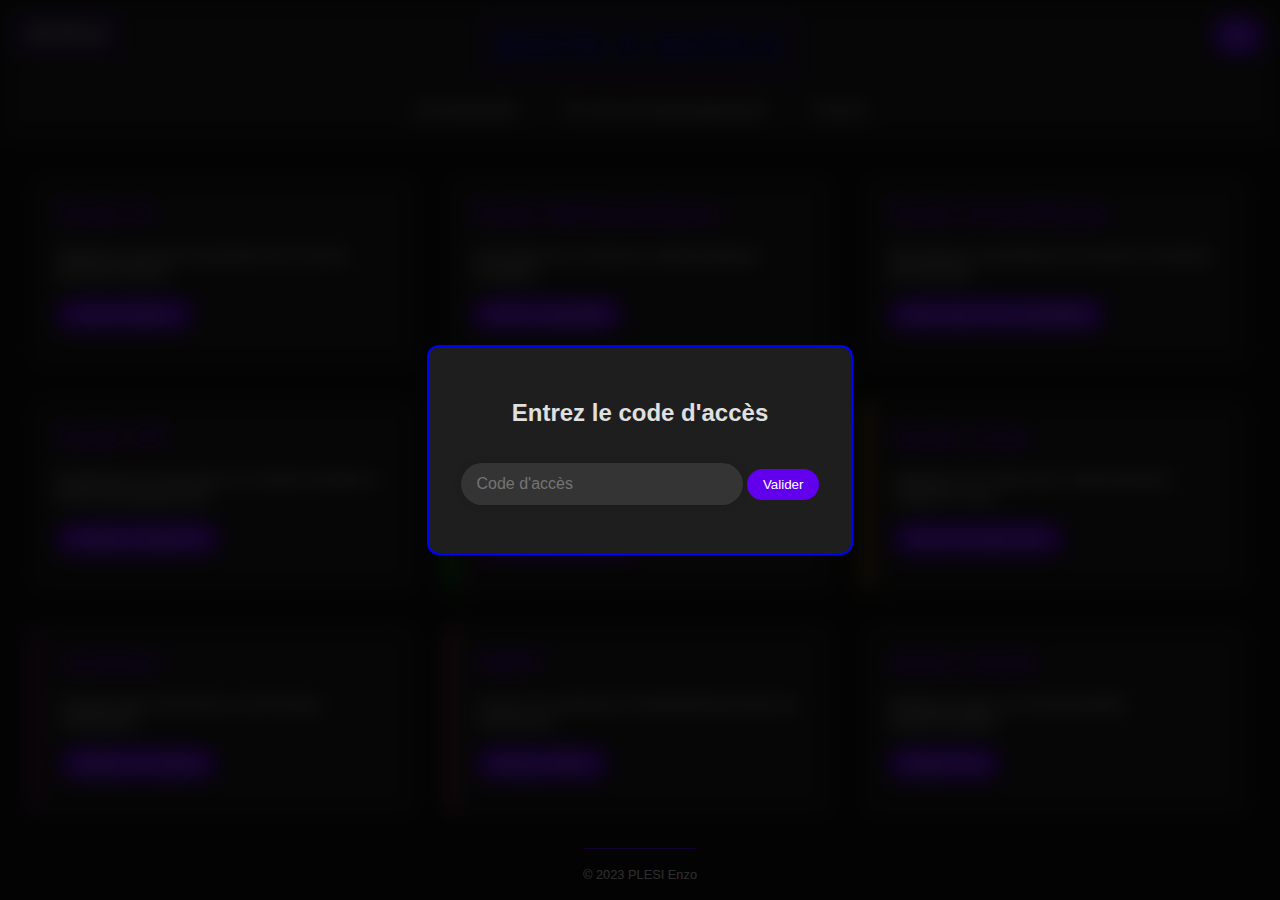
==== index.html @ 1a7a718d "Rename home - version beta.html to index.html" ====
<!DOCTYPE html><html><head><base href="https://multi-tool.ai/personal/">
<meta charset="UTF-8">
<meta name="viewport" content="width=device-width, initial-scale=1.0">
<title>Hub Multi-Outils Personnalisé</title>
<style>
  :root {
    /* Dark theme (default) */
    --primary-color: #121212;
    --secondary-color: #1E1E1E;
    --accent-color: #6200EE;
    --text-color: #E0E0E0;
    --highlight-color: #00E5FF;
    --logo-color: #0000FF;
    --hacking-color: #00FF00;
    --linux-color: #FFA500;
    --archive-color: #9C27B0;
    --fmhy-color: #FF4081;
  }

  /* Light theme */
  [data-theme="light"] {
    --primary-color: #F5F5F5;
    --secondary-color: #FFFFFF;
    --accent-color: #6200EE;
    --text-color: #333333;
    --highlight-color: #00B8D4;
    --logo-color: #0000FF;
    --hacking-color: #4CAF50;
    --linux-color: #FF9800;
    --archive-color: #9C27B0;
    --fmhy-color: #E91E63;
  }

  body {
    font-family: -apple-system, BlinkMacSystemFont, 'Segoe UI', Roboto, Oxygen-Sans, Ubuntu, Cantarell, 'Helvetica Neue', sans-serif;
    background-color: var(--primary-color);
    color: var(--text-color);
    margin: 0;
    padding: 0;
    min-height: 100vh;
    display: flex;
    flex-direction: column;
    transition: background-color 0.3s ease, color 0.3s ease;
  }

  header {
    background-color: var(--secondary-color);
    padding: 1rem;
    box-shadow: 0 2px 10px rgba(0, 0, 0, 0.3);
    text-align: center;
    transition: background-color 0.3s ease;
    position: relative;
  }

  nav {
    display: flex;
    flex-direction: column;
    align-items: center;
  }

  .logo {
    font-size: 2rem;
    font-weight: bold;
    color: var(--logo-color);
    margin-bottom: 1rem;
    text-transform: uppercase;
    letter-spacing: 2px;
    transition: all 0.3s ease;
  }

  .logo:hover {
    transform: scale(1.05);
  }

  .nav-links {
    display: flex;
    flex-wrap: wrap;
    justify-content: center;
    gap: 1rem;
  }

  .nav-links a {
    color: var(--text-color);
    text-decoration: none;
    transition: all 0.3s ease;
    padding: 0.5rem 1rem;
    border-radius: 20px;
  }

  .nav-links a:hover {
    color: var(--highlight-color);
    background-color: rgba(255, 255, 255, 0.1);
    transform: scale(1.1);
  }

  main {
    flex-grow: 1;
    padding: 2rem;
    display: grid;
    grid-template-columns: repeat(auto-fit, minmax(300px, 1fr));
    gap: 2rem;
  }

  .tool-card {
    background-color: var(--secondary-color);
    border-radius: 12px;
    padding: 1.5rem;
    box-shadow: 0 4px 6px rgba(0, 0, 0, 0.1);
    transition: all 0.3s ease;
    cursor: pointer;
  }

  .tool-card:hover {
    transform: scale(1.05);
    box-shadow: 0 10px 20px rgba(0, 0, 0, 0.2);
  }

  .tool-card h2 {
    color: var(--accent-color);
    margin-top: 0;
  }

  .tool-card p {
    margin-bottom: 1rem;
  }

  .tool-card button {
    background-color: var(--accent-color);
    color: white;
    border: none;
    padding: 0.5rem 1rem;
    border-radius: 20px;
    cursor: pointer;
    transition: all 0.3s ease;
  }

  .tool-card button:hover {
    background-color: #7C4DFF;
    transform: scale(1.1);
  }

  #overlay {
    position: fixed;
    top: 0;
    left: 0;
    width: 100%;
    height: 100%;
    background-color: rgba(0, 0, 0, 0.8);
    display: flex;
    justify-content: center;
    align-items: center;
    z-index: 1000;
  }

  #password-popup {
    background-color: var(--secondary-color);
    padding: 2rem;
    border-radius: 12px;
    text-align: center;
  }

  #password-popup input {
    margin: 1rem 0;
    padding: 0.5rem;
    width: 200px;
  }

  #password-popup button {
    background-color: var(--accent-color);
    color: white;
    border: none;
    padding: 0.5rem 1rem;
    border-radius: 20px;
    cursor: pointer;
    transition: all 0.3s ease;
  }

  #password-popup button:hover {
    background-color: #7C4DFF;
  }

  .blurred {
    filter: blur(10px);
    user-select: none;
    pointer-events: none;
  }

  #hacking-tools { border-left: 4px solid var(--hacking-color); }
  #linux-tools { border-left: 4px solid var(--linux-color); }
  #archive-tools { border-left: 4px solid var(--archive-color); }
  #fmhy-tools { border-left: 4px solid var(--fmhy-color); }

  #digital-clock {
    position: absolute;
    top: 1rem;
    left: 1rem;
    font-size: 1.2rem;
    font-weight: bold;
    color: var(--text-color);
  }

  footer {
    width: 100%;
    text-align: center;
    padding: 20px 0;
    border-top: 1px solid var(--accent-color);
    background-color: var(--primary-color);
    position: sticky;
    bottom: 0;
  }

  @media (max-width: 768px) {
    main {
      grid-template-columns: 1fr;
    }
    .nav-links {
      flex-direction: column;
    }
  }

  /* Accessibility improvements */
  @media (prefers-reduced-motion: reduce) {
    * {
      transition: none !important;
      animation: none !important;
    }
  }

  /* High contrast mode */
  @media (prefers-contrast: high) {
    :root {
      --primary-color: #000000;
      --secondary-color: #0A0A0A;
      --accent-color: #FFFFFF;
      --text-color: #FFFFFF;
      --highlight-color: #FFFF00;
      --logo-color: #FFFF00;
    }
  }
</style>
</head>
<body>
  <div id="overlay">
    <div id="password-popup" style="
  border: 2px solid #0000FF;
  position: relative;
  overflow: hidden;
">
  <h2>Entrez le code d'accès</h2>
  <input type="password" id="password-input" placeholder="Code d'accès" style="
  padding: 0.75rem 1rem;
  border: none;
  border-radius: 25px;
  background-color: rgba(255, 255, 255, 0.1);
  color: var(--text-color);
  font-size: 1rem;
  width: 250px;
  transition: all 0.3s ease;
  outline: none;
  box-shadow: 0 0 10px rgba(0, 0, 0, 0.1);
">
  <button onclick="checkPassword()">Valider</button>

  <div class="fluorescent-border"></div>

  <style>
    @keyframes rotateBorder {
      0% {
        transform: rotate(0deg);
      }
      100% {
        transform: rotate(360deg);
      }
    }

    .fluorescent-border {
      position: absolute;
      top: -50%;
      left: -50%;
      right: -50%;
      bottom: -50%;
      border: 2px solid #0000FF;
      border-radius: 50%;
      animation: rotateBorder 4s linear infinite;
      pointer-events: none;
    }

    #password-popup {
      background-color: var(--secondary-color);
      padding: 2rem;
      border-radius: 12px;
      text-align: center;
      z-index: 1;
    }
  </style>
</div>
  </div>

  <header class="blurred">
    <nav>
      <div id="digital-clock" style="
  border: 2px solid var(--accent-color);
  padding: 5px 10px;
  border-radius: 5px;
  background-color: rgba(98, 0, 238, 0.1);
  display: inline-block;
"></div>
      <div class="logo" style="
      border: 2px solid var(--accent-color);
      padding: 10px;
      border-radius: 8px;
      display: inline-block;
      color: #0000FF;
      background: none;
      -webkit-background-clip: initial;
      -webkit-text-fill-color: initial;
    ">Boite à outils</div>
      <div class="nav-links">
        <a href="#comments">Commentaires</a>
        <a href="#in-development">En cours de développement</a>
        <a href="#favorites">Favoris</a>
      </div>
      <button id="theme-toggle" onclick="toggleTheme()" style="
        position: absolute;
        top: 1rem;
        right: 1rem;
        background-color: var(--accent-color);
        color: white;
        border: none;
        padding: 0.5rem 1rem;
        border-radius: 20px;
        cursor: pointer;
        transition: all 0.3s ease;
      ">
        <svg xmlns="http://www.w3.org/2000/svg" width="20" height="20" viewBox="0 0 24 24" fill="none" stroke="currentColor" stroke-width="2" stroke-linecap="round" stroke-linejoin="round">
          <path d="M21 12.79A9 9 0 1 1 11.21 3 7 7 0 0 0 21 12.79z"></path>
        </svg>
      </button>
    </nav>
  </header>

  <main class="blurred">
    <section id="ai-tools" class="tool-card">
      <h2>Outils IA</h2>
      <p>Utilitaires avancés propulsés par l'IA pour diverses tâches.</p>
      <button onclick="openAITools()">Lancer la Suite IA</button>
    </section>

    <section id="math-tools" class="tool-card">
      <h2>Outils Mathématiques</h2>
      <p>Calculatrices et solveurs mathématiques complets.</p>
      <button onclick="openMathTools()">Ouvrir le Labo Math</button>
    </section>

    <section id="science-tools" class="tool-card">
      <h2>Outils Scientifiques</h2>
      <p>Simulations scientifiques de pointe et analyse de données.</p>
      <button onclick="openScienceTools()">Entrer dans le Hub Scientifique</button>
    </section>

    <section id="vr-tools" class="tool-card">
      <h2>Outils VR</h2>
      <p>Expériences immersives en réalité virtuelle et kit de développement.</p>
      <button onclick="openVRTools()">Accéder au Studio VR</button>
    </section>

    <section id="hacking-tools" class="tool-card">
      <h2>Outils Hacking</h2>
      <p>Suite d'outils pour la sécurité informatique et le pentesting.</p>
      <button onclick="openHackingTools()">Lancer le Lab Hacking</button>
    </section>

    <section id="linux-tools" class="tool-card">
      <h2>Outils Linux</h2>
      <p>Utilitaires et scripts pour l'administration système Linux.</p>
      <button onclick="openLinuxTools()">Ouvrir la Console Linux</button>
    </section>

    <section id="archive-tools" class="tool-card">
      <h2>Archives</h2>
      <p>Gestionnaire d'archives et de fichiers historiques.</p>
      <button onclick="openArchiveTools()">Explorer les Archives</button>
    </section>

    <section id="fmhy-tools" class="tool-card">
      <h2>FMHY</h2>
      <p>Accès à la collection FreeMediaHeckYeah de ressources.</p>
      <button onclick="openFMHYTools()">Découvrir FMHY</button>
    </section>

    <section id="other-tools" class="tool-card">
      <h2>Autres Outils</h2>
      <p>Utilitaires divers et fonctionnalités expérimentales.</p>
      <button onclick="openOtherTools()">Explorer Plus</button>
    </section>
  </main>

  <footer style="width: auto; padding: 5px 0; font-size: 0.8em; position: relative; max-width: 80%; margin: 0 auto; text-align: center;">
  <p>© 2023 PLESI Enzo</p>
  <script>
    const footer = document.querySelector('footer');
    
    function checkFooterVisibility() {
      const scrollPosition = window.innerHeight + window.scrollY;
      const bodyHeight = document.body.offsetHeight;
      
      if (scrollPosition >= bodyHeight - 10) {
        footer.style.opacity = '1';
        footer.style.visibility = 'visible';
      } else {
        footer.style.opacity = '0';
        footer.style.visibility = 'hidden';
      }
    }

    window.addEventListener('scroll', checkFooterVisibility);
    window.addEventListener('resize', checkFooterVisibility);
    
    // Initial check
    checkFooterVisibility();
  </script>
  <style>
    footer {
      transition: opacity 0.3s ease, visibility 0.3s ease;
      opacity: 0;
      visibility: hidden;
    }
  </style>
</footer>

  <script>
    function checkPassword() {
      const password = document.getElementById('password-input').value;
      if (password === '1789') {
        document.getElementById('overlay').style.display = 'none';
        document.querySelector('header').classList.remove('blurred');
        document.querySelector('main').classList.remove('blurred');
      } else {
        alert('Code incorrect. Veuillez réessayer.');
      }
    }

    // Smooth scrolling for navigation links
    document.querySelectorAll('a[href^="#"]').forEach(anchor => {
      anchor.addEventListener('click', function (e) {
        e.preventDefault();
        document.querySelector(this.getAttribute('href')).scrollIntoView({
          behavior: 'smooth'
        });
      });
    });

    // Tool launch functions (to be implemented)
    function openAITools() {
      console.log("Ouverture des Outils IA...");
    }

    function openMathTools() {
      console.log("Ouverture des Outils Mathématiques...");
    }

    function openScienceTools() {
      console.log("Ouverture des Outils Scientifiques...");
    }

    function openVRTools() {
      console.log("Ouverture des Outils VR...");
    }

    function openHackingTools() {
      console.log("Ouverture des Outils Hacking...");
    }

    function openLinuxTools() {
      console.log("Ouverture des Outils Linux...");
    }

    function openArchiveTools() {
      console.log("Ouverture des Archives...");
    }

    function openFMHYTools() {
      console.log("Ouverture des Outils FMHY...");
    }

    function openOtherTools() {
      console.log("Ouverture des Autres Outils...");
    }

    // Add a subtle glow effect to tool cards on hover
    const toolCards = document.querySelectorAll('.tool-card');
    toolCards.forEach(card => {
      card.addEventListener('mouseenter', () => {
        card.style.boxShadow = `0 0 20px ${getComputedStyle(document.documentElement).getPropertyValue('--highlight-color')}`;
      });
      card.addEventListener('mouseleave', () => {
        card.style.boxShadow = '0 4px 6px rgba(0, 0, 0, 0.1)';
      });
    });

    // Theme toggle function
    function toggleTheme() {
      const body = document.body;
      if (body.getAttribute('data-theme') === 'light') {
        body.removeAttribute('data-theme');
        document.getElementById('theme-toggle').innerHTML = `
          <svg xmlns="http://www.w3.org/2000/svg" width="20" height="20" viewBox="0 0 24 24" fill="none" stroke="currentColor" stroke-width="2" stroke-linecap="round" stroke-linejoin="round">
            <path d="M21 12.79A9 9 0 1 1 11.21 3 7 7 0 0 0 21 12.79z"></path>
          </svg>
        `;
      } else {
        body.setAttribute('data-theme', 'light');
        document.getElementById('theme-toggle').innerHTML = `
          <svg xmlns="http://www.w3.org/2000/svg" width="20" height="20" viewBox="0 0 24 24" fill="none" stroke="currentColor" stroke-width="2" stroke-linecap="round" stroke-linejoin="round">
            <circle cx="12" cy="12" r="5"></circle>
            <line x1="12" y1="1" x2="12" y2="3"></line>
            <line x1="12" y1="21" x2="12" y2="23"></line>
            <line x1="4.22" y1="4.22" x2="5.64" y2="5.64"></line>
            <line x1="18.36" y1="18.36" x2="19.78" y2="19.78"></line>
            <line x1="1" y1="12" x2="3" y2="12"></line>
            <line x1="21" y1="12" x2="23" y2="12"></line>
            <line x1="4.22" y1="19.78" x2="5.64" y2="18.36"></line>
            <line x1="18.36" y1="5.64" x2="19.78" y2="4.22"></line>
          </svg>
        `;
      }
    }

    // Add keyboard navigation for accessibility
    document.addEventListener('keydown', (e) => {
      if (e.key === 'Tab') {
        const focusableElements = document.querySelectorAll('button, a[href], input, select, textarea, [tabindex]:not([tabindex="-1"])');
        const firstElement = focusableElements[0];
        const lastElement = focusableElements[focusableElements.length - 1];

        if (e.shiftKey && document.activeElement === firstElement) {
          e.preventDefault();
          lastElement.focus();
        } else if (!e.shiftKey && document.activeElement === lastElement) {
          e.preventDefault();
          firstElement.focus();
        }
      }
    });

    // Digital clock function
    function updateClock() {
      const now = new Date();
      const hours = String(now.getHours()).padStart(2, '0');
      const minutes = String(now.getMinutes()).padStart(2, '0');
      const seconds = String(now.getSeconds()).padStart(2, '0');
      document.getElementById('digital-clock').textContent = `${hours}:${minutes}:${seconds}`;
    }

    // Update clock every second
    setInterval(updateClock, 1000);
    updateClock(); // Initial call to display time immediately
  </script>

</body></html>
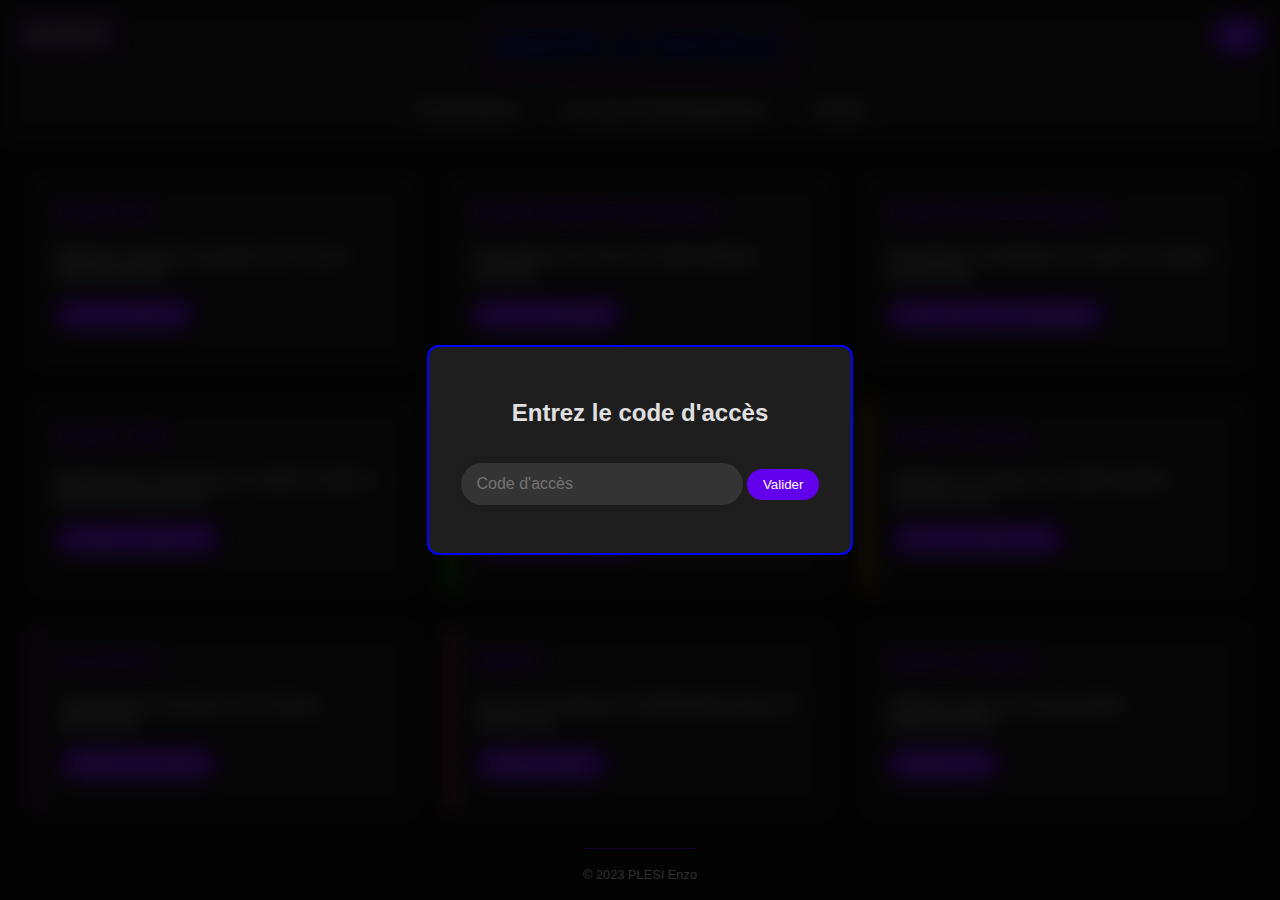
==== commit caf44f20: "Update index.html" ====
--- a/index.html
+++ b/index.html
@@ -1,4 +1,6 @@
-<!DOCTYPE html><html><head><base href="https://multi-tool.ai/personal/">
+<!DOCTYPE html>
+<html>
+  <head>
 <meta charset="UTF-8">
 <meta name="viewport" content="width=device-width, initial-scale=1.0">
 <title>Hub Multi-Outils Personnalisé</title>
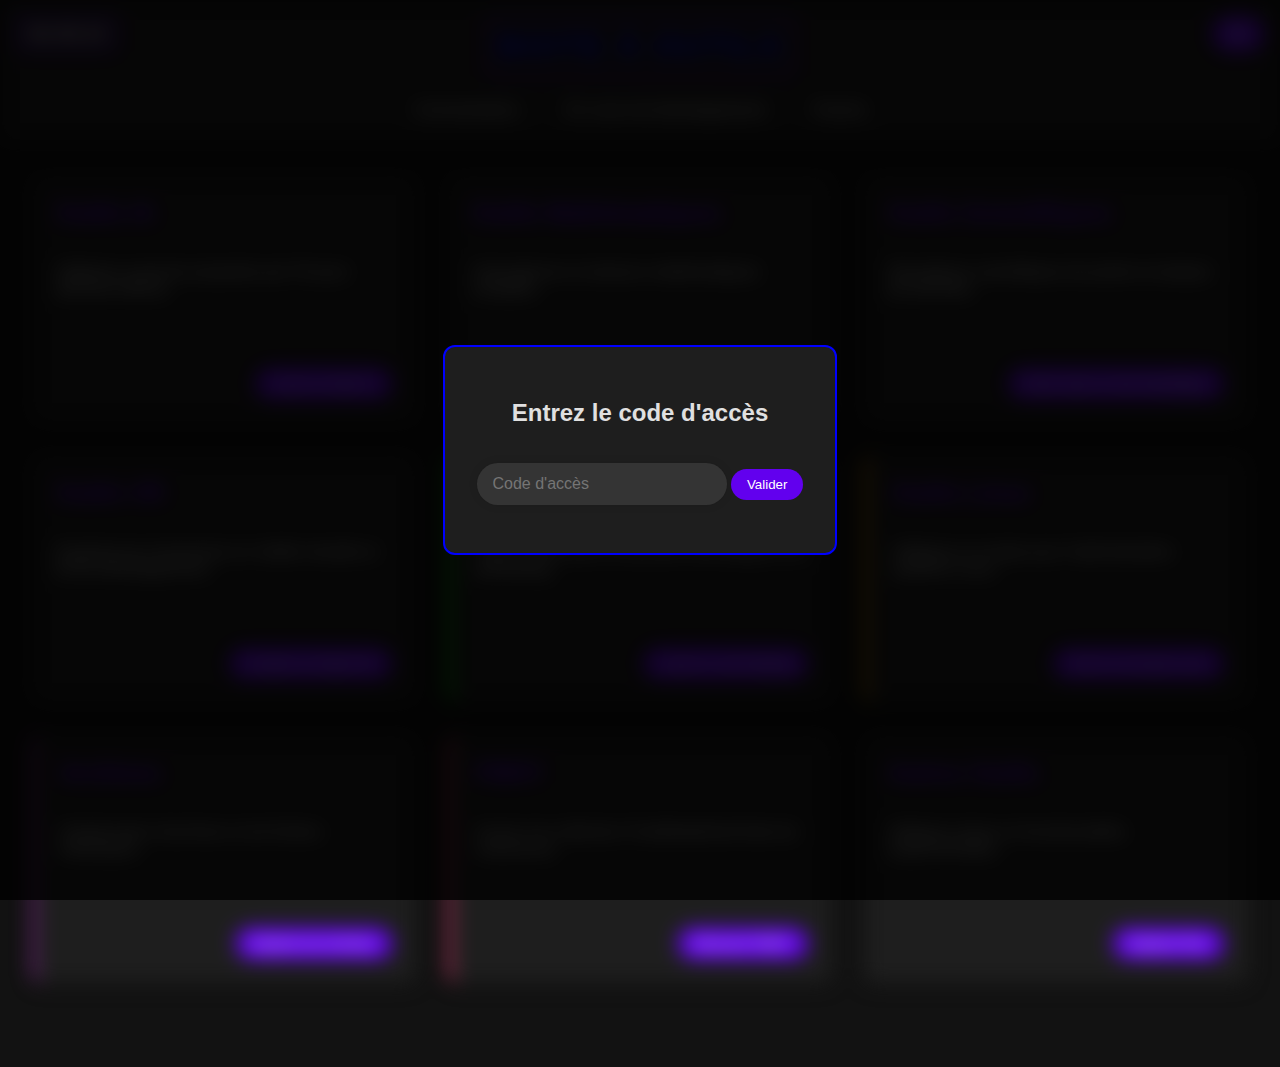
==== commit a29bdd5e: "Update index.html" ====
--- a/index.html
+++ b/index.html
@@ -1,4 +1,3 @@
-<!DOCTYPE html>
 <html>
   <head>
 <meta charset="UTF-8">
@@ -33,6 +32,20 @@
     --fmhy-color: #E91E63;
   }
 
+  /* Futuristic darker theme */
+  [data-theme="futuristic"] {
+    --primary-color: #050510;
+    --secondary-color: #0a0a1f;
+    --accent-color: #00ccff;
+    --text-color: #b0b0ff;
+    --highlight-color: #00ff99;
+    --logo-color: #00ccff;
+    --hacking-color: #00ff00;
+    --linux-color: #ff9900;
+    --archive-color: #00ff99;
+    --fmhy-color: #00ccff;
+  }
+
   body {
     font-family: -apple-system, BlinkMacSystemFont, 'Segoe UI', Roboto, Oxygen-Sans, Ubuntu, Cantarell, 'Helvetica Neue', sans-serif;
     background-color: var(--primary-color);
@@ -68,6 +81,10 @@
     text-transform: uppercase;
     letter-spacing: 2px;
     transition: all 0.3s ease;
+    border: 2px solid var(--accent-color);
+    padding: 10px;
+    border-radius: 8px;
+    display: inline-block;
   }
 
   .logo:hover {
@@ -110,20 +127,26 @@
     box-shadow: 0 4px 6px rgba(0, 0, 0, 0.1);
     transition: all 0.3s ease;
     cursor: pointer;
+    height: 200px; /* Fixed height */
+    display: flex;
+    flex-direction: column;
+    justify-content: space-between;
   }
 
   .tool-card:hover {
-    transform: scale(1.05);
+    transform: translateY(-5px);
     box-shadow: 0 10px 20px rgba(0, 0, 0, 0.2);
   }
 
   .tool-card h2 {
     color: var(--accent-color);
     margin-top: 0;
+    font-size: 1.5rem;
   }
 
   .tool-card p {
     margin-bottom: 1rem;
+    flex-grow: 1;
   }
 
   .tool-card button {
@@ -134,10 +157,11 @@
     border-radius: 20px;
     cursor: pointer;
     transition: all 0.3s ease;
+    align-self: flex-end;
   }
 
   .tool-card button:hover {
-    background-color: #7C4DFF;
+    background-color: var(--highlight-color);
     transform: scale(1.1);
   }
 
@@ -159,12 +183,23 @@
     padding: 2rem;
     border-radius: 12px;
     text-align: center;
+    border: 2px solid var(--logo-color);
+    position: relative;
+    overflow: hidden;
   }
 
   #password-popup input {
     margin: 1rem 0;
-    padding: 0.5rem;
-    width: 200px;
+    padding: 0.75rem 1rem;
+    width: 250px;
+    border: none;
+    border-radius: 25px;
+    background-color: rgba(255, 255, 255, 0.1);
+    color: var(--text-color);
+    font-size: 1rem;
+    transition: all 0.3s ease;
+    outline: none;
+    box-shadow: 0 0 10px rgba(0, 0, 0, 0.1);
   }
 
   #password-popup button {
@@ -178,7 +213,7 @@
   }
 
   #password-popup button:hover {
-    background-color: #7C4DFF;
+    background-color: var(--highlight-color);
   }
 
   .blurred {
@@ -199,16 +234,42 @@
     font-size: 1.2rem;
     font-weight: bold;
     color: var(--text-color);
+    border: 2px solid var(--accent-color);
+    padding: 5px 10px;
+    border-radius: 5px;
+    background-color: rgba(98, 0, 238, 0.1);
+    display: inline-block;
+  }
+
+  #theme-toggle {
+    position: absolute;
+    top: 1rem;
+    right: 1rem;
+    background-color: var(--accent-color);
+    color: white;
+    border: none;
+    padding: 0.5rem 1rem;
+    border-radius: 20px;
+    cursor: pointer;
+    transition: all 0.3s ease;
+  }
+
+  #theme-toggle:hover {
+    background-color: var(--highlight-color);
   }
 
   footer {
-    width: 100%;
+    width: auto;
     text-align: center;
-    padding: 20px 0;
+    padding: 5px 0;
     border-top: 1px solid var(--accent-color);
     background-color: var(--primary-color);
     position: sticky;
     bottom: 0;
+    font-size: 0.8em;
+    max-width: 80%;
+    margin: 0 auto;
+    transition: opacity 0.3s ease, visibility 0.3s ease;
   }
 
   @media (max-width: 768px) {
@@ -239,103 +300,55 @@
       --logo-color: #FFFF00;
     }
   }
+
+  @keyframes rotateBorder {
+    0% { transform: rotate(0deg); }
+    100% { transform: rotate(360deg); }
+  }
+
+  .fluorescent-border {
+    position: absolute;
+    top: -50%;
+    left: -50%;
+    right: -50%;
+    bottom: -50%;
+    border: 2px solid var(--logo-color);
+    border-radius: 50%;
+    animation: rotateBorder 4s linear infinite;
+    pointer-events: none;
+  }
 </style>
 </head>
 <body>
   <div id="overlay">
-    <div id="password-popup" style="
-  border: 2px solid #0000FF;
-  position: relative;
-  overflow: hidden;
-">
-  <h2>Entrez le code d'accès</h2>
-  <input type="password" id="password-input" placeholder="Code d'accès" style="
-  padding: 0.75rem 1rem;
-  border: none;
-  border-radius: 25px;
-  background-color: rgba(255, 255, 255, 0.1);
-  color: var(--text-color);
-  font-size: 1rem;
-  width: 250px;
-  transition: all 0.3s ease;
-  outline: none;
-  box-shadow: 0 0 10px rgba(0, 0, 0, 0.1);
-">
-  <button onclick="checkPassword()">Valider</button>
-
-  <div class="fluorescent-border"></div>
-
-  <style>
-    @keyframes rotateBorder {
-      0% {
-        transform: rotate(0deg);
-      }
-      100% {
-        transform: rotate(360deg);
-      }
-    }
-
-    .fluorescent-border {
-      position: absolute;
-      top: -50%;
-      left: -50%;
-      right: -50%;
-      bottom: -50%;
-      border: 2px solid #0000FF;
-      border-radius: 50%;
-      animation: rotateBorder 4s linear infinite;
-      pointer-events: none;
-    }
-
-    #password-popup {
-      background-color: var(--secondary-color);
-      padding: 2rem;
-      border-radius: 12px;
-      text-align: center;
-      z-index: 1;
-    }
-  </style>
-</div>
+    <div id="password-popup">
+      <h2>Entrez le code d'accès</h2>
+      <input type="password" id="password-input" placeholder="Code d'accès">
+      <button onclick="checkPassword()">Valider</button>
+      <div class="fluorescent-border"></div>
+    </div>
   </div>
 
   <header class="blurred">
     <nav>
-      <div id="digital-clock" style="
-  border: 2px solid var(--accent-color);
-  padding: 5px 10px;
-  border-radius: 5px;
-  background-color: rgba(98, 0, 238, 0.1);
-  display: inline-block;
-"></div>
-      <div class="logo" style="
-      border: 2px solid var(--accent-color);
-      padding: 10px;
-      border-radius: 8px;
-      display: inline-block;
-      color: #0000FF;
-      background: none;
-      -webkit-background-clip: initial;
-      -webkit-text-fill-color: initial;
-    ">Boite à outils</div>
+      <div id="digital-clock"></div>
+      <div class="logo">Boite à outils</div>
       <div class="nav-links">
         <a href="#comments">Commentaires</a>
         <a href="#in-development">En cours de développement</a>
         <a href="#favorites">Favoris</a>
       </div>
-      <button id="theme-toggle" onclick="toggleTheme()" style="
-        position: absolute;
-        top: 1rem;
-        right: 1rem;
-        background-color: var(--accent-color);
-        color: white;
-        border: none;
-        padding: 0.5rem 1rem;
-        border-radius: 20px;
-        cursor: pointer;
-        transition: all 0.3s ease;
-      ">
+      <button id="theme-toggle" onclick="toggleTheme()">
         <svg xmlns="http://www.w3.org/2000/svg" width="20" height="20" viewBox="0 0 24 24" fill="none" stroke="currentColor" stroke-width="2" stroke-linecap="round" stroke-linejoin="round">
-          <path d="M21 12.79A9 9 0 1 1 11.21 3 7 7 0 0 0 21 12.79z"></path>
+          <circle cx="12" cy="12" r="5"></circle>
+          <line x1="12" y1="1" x2="12" y2="3"></line>
+          <line x1="12" y1="21" x2="12" y2="23"></line>
+          <line x1="4.22" y1="4.22" x2="5.64" y2="5.64"></line>
+          <line x1="18.36" y1="18.36" x2="19.78" y2="19.78"></line>
+          <line x1="1" y1="12" x2="3" y2="12"></line>
+          <line x1="21" y1="12" x2="23" y2="12"></line>
+          <line x1="4.22" y1="19.78" x2="5.64" y2="18.36"></line>
+          <line x1="18.36" y1="5.64" x2="19.78" y2="4.22"></line>
         </svg>
       </button>
     </nav>
@@ -397,38 +410,9 @@
     </section>
   </main>
 
-  <footer style="width: auto; padding: 5px 0; font-size: 0.8em; position: relative; max-width: 80%; margin: 0 auto; text-align: center;">
-  <p>© 2023 PLESI Enzo</p>
-  <script>
-    const footer = document.querySelector('footer');
-    
-    function checkFooterVisibility() {
-      const scrollPosition = window.innerHeight + window.scrollY;
-      const bodyHeight = document.body.offsetHeight;
-      
-      if (scrollPosition >= bodyHeight - 10) {
-        footer.style.opacity = '1';
-        footer.style.visibility = 'visible';
-      } else {
-        footer.style.opacity = '0';
-        footer.style.visibility = 'hidden';
-      }
-    }
-
-    window.addEventListener('scroll', checkFooterVisibility);
-    window.addEventListener('resize', checkFooterVisibility);
-    
-    // Initial check
-    checkFooterVisibility();
-  </script>
-  <style>
-    footer {
-      transition: opacity 0.3s ease, visibility 0.3s ease;
-      opacity: 0;
-      visibility: hidden;
-    }
-  </style>
-</footer>
+  <footer>
+    <p>© 2023 PLESI Enzo</p>
+  </footer>
 
   <script>
     function checkPassword() {
@@ -503,16 +487,25 @@
     // Theme toggle function
     function toggleTheme() {
       const body = document.body;
-      if (body.getAttribute('data-theme') === 'light') {
-        body.removeAttribute('data-theme');
-        document.getElementById('theme-toggle').innerHTML = `
-          <svg xmlns="http://www.w3.org/2000/svg" width="20" height="20" viewBox="0 0 24 24" fill="none" stroke="currentColor" stroke-width="2" stroke-linecap="round" stroke-linejoin="round">
-            <path d="M21 12.79A9 9 0 1 1 11.21 3 7 7 0 0 0 21 12.79z"></path>
-          </svg>
-        `;
+      const currentTheme = body.getAttribute('data-theme');
+      let newTheme;
+
+      if (currentTheme === 'light') {
+        newTheme = 'futuristic';
+      } else if (currentTheme === 'futuristic') {
+        newTheme = 'dark';
       } else {
-        body.setAttribute('data-theme', 'light');
-        document.getElementById('theme-toggle').innerHTML = `
+        newTheme = 'light';
+      }
+
+      body.setAttribute('data-theme', newTheme);
+      updateThemeToggleButton(newTheme);
+    }
+
+    function updateThemeToggleButton(theme) {
+      const button = document.getElementById('theme-toggle');
+      if (theme === 'light') {
+        button.innerHTML = `
           <svg xmlns="http://www.w3.org/2000/svg" width="20" height="20" viewBox="0 0 24 24" fill="none" stroke="currentColor" stroke-width="2" stroke-linecap="round" stroke-linejoin="round">
             <circle cx="12" cy="12" r="5"></circle>
             <line x1="12" y1="1" x2="12" y2="3"></line>
@@ -525,6 +518,20 @@
             <line x1="18.36" y1="5.64" x2="19.78" y2="4.22"></line>
           </svg>
         `;
+      } else if (theme === 'futuristic') {
+        button.innerHTML = `
+          <svg xmlns="http://www.w3.org/2000/svg" width="20" height="20" viewBox="0 0 24 24" fill="none" stroke="currentColor" stroke-width="2" stroke-linecap="round" stroke-linejoin="round">
+            <rect x="2" y="3" width="20" height="14" rx="2" ry="2"></rect>
+            <line x1="8" y1="21" x2="16" y2="21"></line>
+            <line x1="12" y1="17" x2="12" y2="21"></line>
+          </svg>
+        `;
+      } else {
+        button.innerHTML = `
+          <svg xmlns="http://www.w3.org/2000/svg" width="20" height="20" viewBox="0 0 24 24" fill="none" stroke="currentColor" stroke-width="2" stroke-linecap="round" stroke-linejoin="round">
+            <path d="M21 12.79A9 9 0 1 1 11.21 3 7 7 0 0 0 21 12.79z"></path>
+          </svg>
+        `;
       }
     }
 
@@ -557,6 +564,26 @@
     // Update clock every second
     setInterval(updateClock, 1000);
     updateClock(); // Initial call to display time immediately
+
+    // Footer visibility
+    function checkFooterVisibility() {
+      const footer = document.querySelector('footer');
+      const scrollPosition = window.innerHeight + window.scrollY;
+      const bodyHeight = document.body.offsetHeight;
+      
+      if (scrollPosition >= bodyHeight - 10) {
+        footer.style.opacity = '1';
+        footer.style.visibility = 'visible';
+      } else {
+        footer.style.opacity = '0';
+        footer.style.visibility = 'hidden';
+      }
+    }
+
+    window.addEventListener('scroll', checkFooterVisibility);
+    window.addEventListener('resize', checkFooterVisibility);
+    
+    // Initial check
+    checkFooterVisibility();
   </script>
-
 </body></html>
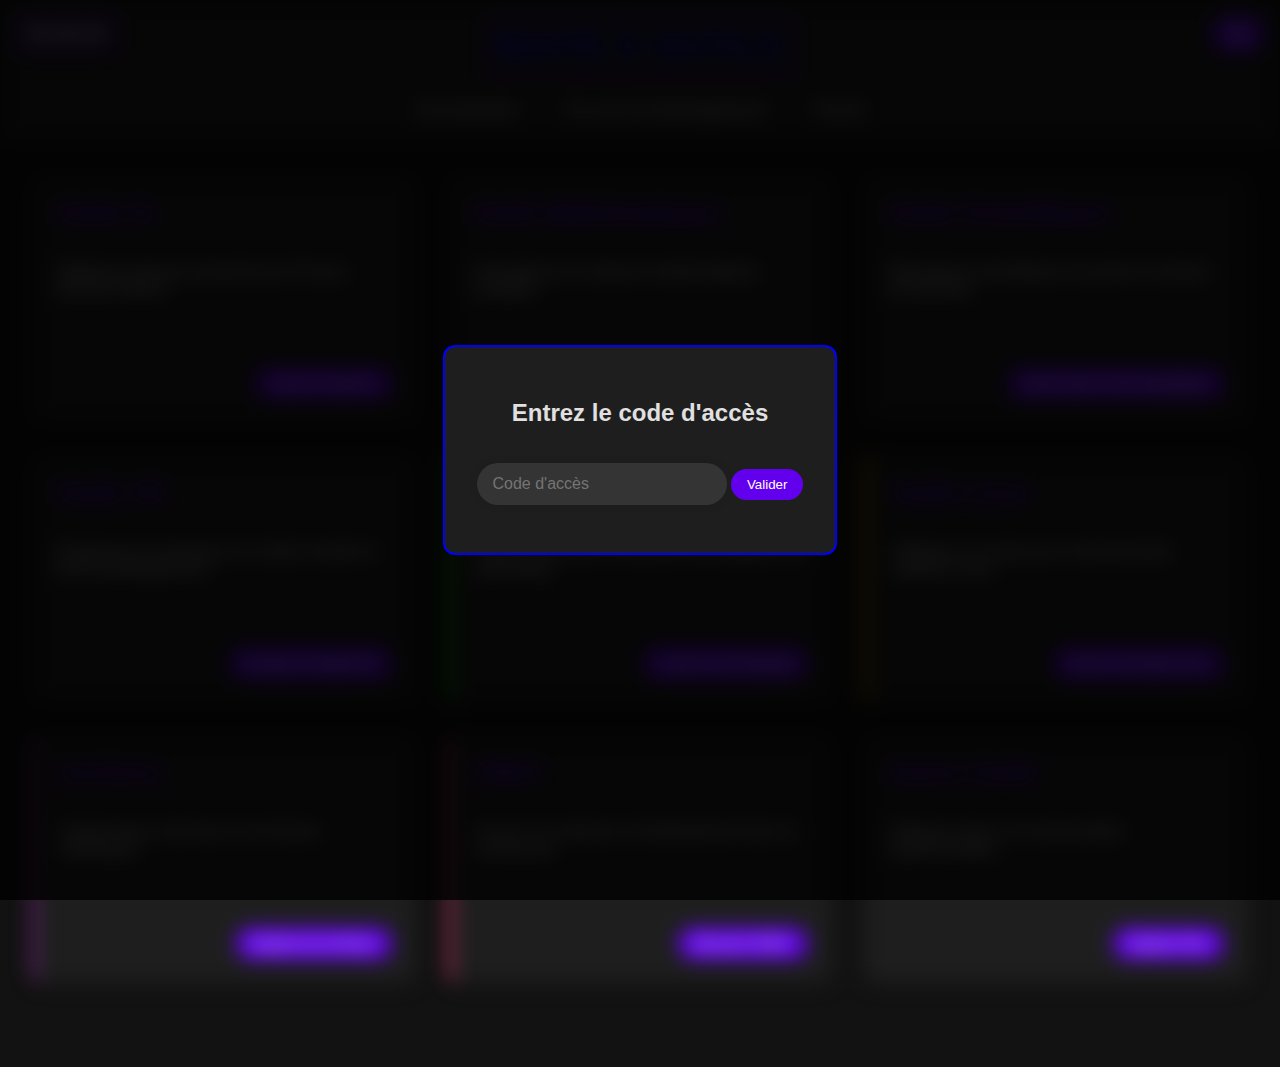
==== commit 3427ddb5: "Update index.html" ====
--- a/index.html
+++ b/index.html
@@ -586,4 +586,5 @@
     // Initial check
     checkFooterVisibility();
   </script>
-</body></html>
+</body>
+</html>
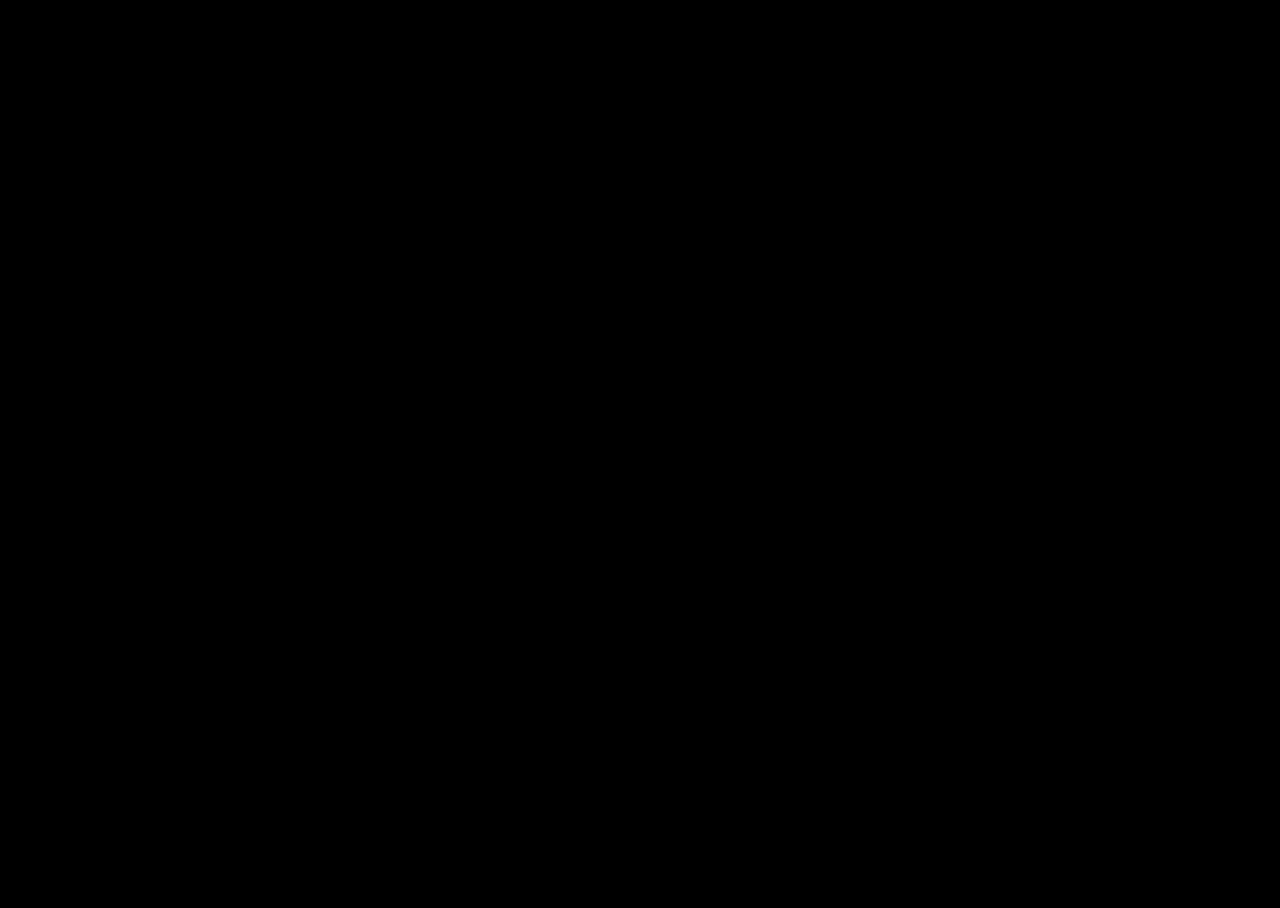
==== commit 1df269c2: "Add files via upload" ====
--- a/index.html
+++ b/index.html
@@ -1,590 +1,134 @@
-<html>
-  <head>
-<meta charset="UTF-8">
-<meta name="viewport" content="width=device-width, initial-scale=1.0">
-<title>Hub Multi-Outils Personnalisé</title>
-<style>
-  :root {
-    /* Dark theme (default) */
-    --primary-color: #121212;
-    --secondary-color: #1E1E1E;
-    --accent-color: #6200EE;
-    --text-color: #E0E0E0;
-    --highlight-color: #00E5FF;
-    --logo-color: #0000FF;
-    --hacking-color: #00FF00;
-    --linux-color: #FFA500;
-    --archive-color: #9C27B0;
-    --fmhy-color: #FF4081;
-  }
-
-  /* Light theme */
-  [data-theme="light"] {
-    --primary-color: #F5F5F5;
-    --secondary-color: #FFFFFF;
-    --accent-color: #6200EE;
-    --text-color: #333333;
-    --highlight-color: #00B8D4;
-    --logo-color: #0000FF;
-    --hacking-color: #4CAF50;
-    --linux-color: #FF9800;
-    --archive-color: #9C27B0;
-    --fmhy-color: #E91E63;
-  }
-
-  /* Futuristic darker theme */
-  [data-theme="futuristic"] {
-    --primary-color: #050510;
-    --secondary-color: #0a0a1f;
-    --accent-color: #00ccff;
-    --text-color: #b0b0ff;
-    --highlight-color: #00ff99;
-    --logo-color: #00ccff;
-    --hacking-color: #00ff00;
-    --linux-color: #ff9900;
-    --archive-color: #00ff99;
-    --fmhy-color: #00ccff;
-  }
-
-  body {
-    font-family: -apple-system, BlinkMacSystemFont, 'Segoe UI', Roboto, Oxygen-Sans, Ubuntu, Cantarell, 'Helvetica Neue', sans-serif;
-    background-color: var(--primary-color);
-    color: var(--text-color);
-    margin: 0;
-    padding: 0;
-    min-height: 100vh;
-    display: flex;
-    flex-direction: column;
-    transition: background-color 0.3s ease, color 0.3s ease;
-  }
-
-  header {
-    background-color: var(--secondary-color);
-    padding: 1rem;
-    box-shadow: 0 2px 10px rgba(0, 0, 0, 0.3);
-    text-align: center;
-    transition: background-color 0.3s ease;
-    position: relative;
-  }
-
-  nav {
-    display: flex;
-    flex-direction: column;
-    align-items: center;
-  }
-
-  .logo {
-    font-size: 2rem;
-    font-weight: bold;
-    color: var(--logo-color);
-    margin-bottom: 1rem;
-    text-transform: uppercase;
-    letter-spacing: 2px;
-    transition: all 0.3s ease;
-    border: 2px solid var(--accent-color);
-    padding: 10px;
-    border-radius: 8px;
-    display: inline-block;
-  }
-
-  .logo:hover {
-    transform: scale(1.05);
-  }
-
-  .nav-links {
-    display: flex;
-    flex-wrap: wrap;
-    justify-content: center;
-    gap: 1rem;
-  }
-
-  .nav-links a {
-    color: var(--text-color);
-    text-decoration: none;
-    transition: all 0.3s ease;
-    padding: 0.5rem 1rem;
-    border-radius: 20px;
-  }
-
-  .nav-links a:hover {
-    color: var(--highlight-color);
-    background-color: rgba(255, 255, 255, 0.1);
-    transform: scale(1.1);
-  }
-
-  main {
-    flex-grow: 1;
-    padding: 2rem;
-    display: grid;
-    grid-template-columns: repeat(auto-fit, minmax(300px, 1fr));
-    gap: 2rem;
-  }
-
-  .tool-card {
-    background-color: var(--secondary-color);
-    border-radius: 12px;
-    padding: 1.5rem;
-    box-shadow: 0 4px 6px rgba(0, 0, 0, 0.1);
-    transition: all 0.3s ease;
-    cursor: pointer;
-    height: 200px; /* Fixed height */
-    display: flex;
-    flex-direction: column;
-    justify-content: space-between;
-  }
-
-  .tool-card:hover {
-    transform: translateY(-5px);
-    box-shadow: 0 10px 20px rgba(0, 0, 0, 0.2);
-  }
-
-  .tool-card h2 {
-    color: var(--accent-color);
-    margin-top: 0;
-    font-size: 1.5rem;
-  }
-
-  .tool-card p {
-    margin-bottom: 1rem;
-    flex-grow: 1;
-  }
-
-  .tool-card button {
-    background-color: var(--accent-color);
-    color: white;
-    border: none;
-    padding: 0.5rem 1rem;
-    border-radius: 20px;
-    cursor: pointer;
-    transition: all 0.3s ease;
-    align-self: flex-end;
-  }
-
-  .tool-card button:hover {
-    background-color: var(--highlight-color);
-    transform: scale(1.1);
-  }
-
-  #overlay {
-    position: fixed;
-    top: 0;
-    left: 0;
-    width: 100%;
-    height: 100%;
-    background-color: rgba(0, 0, 0, 0.8);
-    display: flex;
-    justify-content: center;
-    align-items: center;
-    z-index: 1000;
-  }
-
-  #password-popup {
-    background-color: var(--secondary-color);
-    padding: 2rem;
-    border-radius: 12px;
-    text-align: center;
-    border: 2px solid var(--logo-color);
-    position: relative;
-    overflow: hidden;
-  }
-
-  #password-popup input {
-    margin: 1rem 0;
-    padding: 0.75rem 1rem;
-    width: 250px;
-    border: none;
-    border-radius: 25px;
-    background-color: rgba(255, 255, 255, 0.1);
-    color: var(--text-color);
-    font-size: 1rem;
-    transition: all 0.3s ease;
-    outline: none;
-    box-shadow: 0 0 10px rgba(0, 0, 0, 0.1);
-  }
-
-  #password-popup button {
-    background-color: var(--accent-color);
-    color: white;
-    border: none;
-    padding: 0.5rem 1rem;
-    border-radius: 20px;
-    cursor: pointer;
-    transition: all 0.3s ease;
-  }
-
-  #password-popup button:hover {
-    background-color: var(--highlight-color);
-  }
-
-  .blurred {
-    filter: blur(10px);
-    user-select: none;
-    pointer-events: none;
-  }
-
-  #hacking-tools { border-left: 4px solid var(--hacking-color); }
-  #linux-tools { border-left: 4px solid var(--linux-color); }
-  #archive-tools { border-left: 4px solid var(--archive-color); }
-  #fmhy-tools { border-left: 4px solid var(--fmhy-color); }
-
-  #digital-clock {
-    position: absolute;
-    top: 1rem;
-    left: 1rem;
-    font-size: 1.2rem;
-    font-weight: bold;
-    color: var(--text-color);
-    border: 2px solid var(--accent-color);
-    padding: 5px 10px;
-    border-radius: 5px;
-    background-color: rgba(98, 0, 238, 0.1);
-    display: inline-block;
-  }
-
-  #theme-toggle {
-    position: absolute;
-    top: 1rem;
-    right: 1rem;
-    background-color: var(--accent-color);
-    color: white;
-    border: none;
-    padding: 0.5rem 1rem;
-    border-radius: 20px;
-    cursor: pointer;
-    transition: all 0.3s ease;
-  }
-
-  #theme-toggle:hover {
-    background-color: var(--highlight-color);
-  }
-
-  footer {
-    width: auto;
-    text-align: center;
-    padding: 5px 0;
-    border-top: 1px solid var(--accent-color);
-    background-color: var(--primary-color);
-    position: sticky;
-    bottom: 0;
-    font-size: 0.8em;
-    max-width: 80%;
-    margin: 0 auto;
-    transition: opacity 0.3s ease, visibility 0.3s ease;
-  }
-
-  @media (max-width: 768px) {
-    main {
-      grid-template-columns: 1fr;
-    }
-    .nav-links {
-      flex-direction: column;
-    }
-  }
-
-  /* Accessibility improvements */
-  @media (prefers-reduced-motion: reduce) {
-    * {
-      transition: none !important;
-      animation: none !important;
-    }
-  }
-
-  /* High contrast mode */
-  @media (prefers-contrast: high) {
-    :root {
-      --primary-color: #000000;
-      --secondary-color: #0A0A0A;
-      --accent-color: #FFFFFF;
-      --text-color: #FFFFFF;
-      --highlight-color: #FFFF00;
-      --logo-color: #FFFF00;
-    }
-  }
-
-  @keyframes rotateBorder {
-    0% { transform: rotate(0deg); }
-    100% { transform: rotate(360deg); }
-  }
-
-  .fluorescent-border {
-    position: absolute;
-    top: -50%;
-    left: -50%;
-    right: -50%;
-    bottom: -50%;
-    border: 2px solid var(--logo-color);
-    border-radius: 50%;
-    animation: rotateBorder 4s linear infinite;
-    pointer-events: none;
-  }
-</style>
-</head>
-<body>
-  <div id="overlay">
-    <div id="password-popup">
-      <h2>Entrez le code d'accès</h2>
-      <input type="password" id="password-input" placeholder="Code d'accès">
-      <button onclick="checkPassword()">Valider</button>
-      <div class="fluorescent-border"></div>
-    </div>
-  </div>
-
-  <header class="blurred">
-    <nav>
-      <div id="digital-clock"></div>
-      <div class="logo">Boite à outils</div>
-      <div class="nav-links">
-        <a href="#comments">Commentaires</a>
-        <a href="#in-development">En cours de développement</a>
-        <a href="#favorites">Favoris</a>
-      </div>
-      <button id="theme-toggle" onclick="toggleTheme()">
-        <svg xmlns="http://www.w3.org/2000/svg" width="20" height="20" viewBox="0 0 24 24" fill="none" stroke="currentColor" stroke-width="2" stroke-linecap="round" stroke-linejoin="round">
-          <circle cx="12" cy="12" r="5"></circle>
-          <line x1="12" y1="1" x2="12" y2="3"></line>
-          <line x1="12" y1="21" x2="12" y2="23"></line>
-          <line x1="4.22" y1="4.22" x2="5.64" y2="5.64"></line>
-          <line x1="18.36" y1="18.36" x2="19.78" y2="19.78"></line>
-          <line x1="1" y1="12" x2="3" y2="12"></line>
-          <line x1="21" y1="12" x2="23" y2="12"></line>
-          <line x1="4.22" y1="19.78" x2="5.64" y2="18.36"></line>
-          <line x1="18.36" y1="5.64" x2="19.78" y2="4.22"></line>
-        </svg>
-      </button>
-    </nav>
-  </header>
-
-  <main class="blurred">
-    <section id="ai-tools" class="tool-card">
-      <h2>Outils IA</h2>
-      <p>Utilitaires avancés propulsés par l'IA pour diverses tâches.</p>
-      <button onclick="openAITools()">Lancer la Suite IA</button>
-    </section>
-
-    <section id="math-tools" class="tool-card">
-      <h2>Outils Mathématiques</h2>
-      <p>Calculatrices et solveurs mathématiques complets.</p>
-      <button onclick="openMathTools()">Ouvrir le Labo Math</button>
-    </section>
-
-    <section id="science-tools" class="tool-card">
-      <h2>Outils Scientifiques</h2>
-      <p>Simulations scientifiques de pointe et analyse de données.</p>
-      <button onclick="openScienceTools()">Entrer dans le Hub Scientifique</button>
-    </section>
-
-    <section id="vr-tools" class="tool-card">
-      <h2>Outils VR</h2>
-      <p>Expériences immersives en réalité virtuelle et kit de développement.</p>
-      <button onclick="openVRTools()">Accéder au Studio VR</button>
-    </section>
-
-    <section id="hacking-tools" class="tool-card">
-      <h2>Outils Hacking</h2>
-      <p>Suite d'outils pour la sécurité informatique et le pentesting.</p>
-      <button onclick="openHackingTools()">Lancer le Lab Hacking</button>
-    </section>
-
-    <section id="linux-tools" class="tool-card">
-      <h2>Outils Linux</h2>
-      <p>Utilitaires et scripts pour l'administration système Linux.</p>
-      <button onclick="openLinuxTools()">Ouvrir la Console Linux</button>
-    </section>
-
-    <section id="archive-tools" class="tool-card">
-      <h2>Archives</h2>
-      <p>Gestionnaire d'archives et de fichiers historiques.</p>
-      <button onclick="openArchiveTools()">Explorer les Archives</button>
-    </section>
-
-    <section id="fmhy-tools" class="tool-card">
-      <h2>FMHY</h2>
-      <p>Accès à la collection FreeMediaHeckYeah de ressources.</p>
-      <button onclick="openFMHYTools()">Découvrir FMHY</button>
-    </section>
-
-    <section id="other-tools" class="tool-card">
-      <h2>Autres Outils</h2>
-      <p>Utilitaires divers et fonctionnalités expérimentales.</p>
-      <button onclick="openOtherTools()">Explorer Plus</button>
-    </section>
-  </main>
-
-  <footer>
-    <p>© 2023 PLESI Enzo</p>
-  </footer>
-
-  <script>
-    function checkPassword() {
-      const password = document.getElementById('password-input').value;
-      if (password === '1789') {
-        document.getElementById('overlay').style.display = 'none';
-        document.querySelector('header').classList.remove('blurred');
-        document.querySelector('main').classList.remove('blurred');
-      } else {
-        alert('Code incorrect. Veuillez réessayer.');
-      }
-    }
-
-    // Smooth scrolling for navigation links
-    document.querySelectorAll('a[href^="#"]').forEach(anchor => {
-      anchor.addEventListener('click', function (e) {
-        e.preventDefault();
-        document.querySelector(this.getAttribute('href')).scrollIntoView({
-          behavior: 'smooth'
-        });
-      });
-    });
-
-    // Tool launch functions (to be implemented)
-    function openAITools() {
-      console.log("Ouverture des Outils IA...");
-    }
-
-    function openMathTools() {
-      console.log("Ouverture des Outils Mathématiques...");
-    }
-
-    function openScienceTools() {
-      console.log("Ouverture des Outils Scientifiques...");
-    }
-
-    function openVRTools() {
-      console.log("Ouverture des Outils VR...");
-    }
-
-    function openHackingTools() {
-      console.log("Ouverture des Outils Hacking...");
-    }
-
-    function openLinuxTools() {
-      console.log("Ouverture des Outils Linux...");
-    }
-
-    function openArchiveTools() {
-      console.log("Ouverture des Archives...");
-    }
-
-    function openFMHYTools() {
-      console.log("Ouverture des Outils FMHY...");
-    }
-
-    function openOtherTools() {
-      console.log("Ouverture des Autres Outils...");
-    }
-
-    // Add a subtle glow effect to tool cards on hover
-    const toolCards = document.querySelectorAll('.tool-card');
-    toolCards.forEach(card => {
-      card.addEventListener('mouseenter', () => {
-        card.style.boxShadow = `0 0 20px ${getComputedStyle(document.documentElement).getPropertyValue('--highlight-color')}`;
-      });
-      card.addEventListener('mouseleave', () => {
-        card.style.boxShadow = '0 4px 6px rgba(0, 0, 0, 0.1)';
-      });
-    });
-
-    // Theme toggle function
-    function toggleTheme() {
-      const body = document.body;
-      const currentTheme = body.getAttribute('data-theme');
-      let newTheme;
-
-      if (currentTheme === 'light') {
-        newTheme = 'futuristic';
-      } else if (currentTheme === 'futuristic') {
-        newTheme = 'dark';
-      } else {
-        newTheme = 'light';
-      }
-
-      body.setAttribute('data-theme', newTheme);
-      updateThemeToggleButton(newTheme);
-    }
-
-    function updateThemeToggleButton(theme) {
-      const button = document.getElementById('theme-toggle');
-      if (theme === 'light') {
-        button.innerHTML = `
-          <svg xmlns="http://www.w3.org/2000/svg" width="20" height="20" viewBox="0 0 24 24" fill="none" stroke="currentColor" stroke-width="2" stroke-linecap="round" stroke-linejoin="round">
-            <circle cx="12" cy="12" r="5"></circle>
-            <line x1="12" y1="1" x2="12" y2="3"></line>
-            <line x1="12" y1="21" x2="12" y2="23"></line>
-            <line x1="4.22" y1="4.22" x2="5.64" y2="5.64"></line>
-            <line x1="18.36" y1="18.36" x2="19.78" y2="19.78"></line>
-            <line x1="1" y1="12" x2="3" y2="12"></line>
-            <line x1="21" y1="12" x2="23" y2="12"></line>
-            <line x1="4.22" y1="19.78" x2="5.64" y2="18.36"></line>
-            <line x1="18.36" y1="5.64" x2="19.78" y2="4.22"></line>
-          </svg>
-        `;
-      } else if (theme === 'futuristic') {
-        button.innerHTML = `
-          <svg xmlns="http://www.w3.org/2000/svg" width="20" height="20" viewBox="0 0 24 24" fill="none" stroke="currentColor" stroke-width="2" stroke-linecap="round" stroke-linejoin="round">
-            <rect x="2" y="3" width="20" height="14" rx="2" ry="2"></rect>
-            <line x1="8" y1="21" x2="16" y2="21"></line>
-            <line x1="12" y1="17" x2="12" y2="21"></line>
-          </svg>
-        `;
-      } else {
-        button.innerHTML = `
-          <svg xmlns="http://www.w3.org/2000/svg" width="20" height="20" viewBox="0 0 24 24" fill="none" stroke="currentColor" stroke-width="2" stroke-linecap="round" stroke-linejoin="round">
-            <path d="M21 12.79A9 9 0 1 1 11.21 3 7 7 0 0 0 21 12.79z"></path>
-          </svg>
-        `;
-      }
-    }
-
-    // Add keyboard navigation for accessibility
-    document.addEventListener('keydown', (e) => {
-      if (e.key === 'Tab') {
-        const focusableElements = document.querySelectorAll('button, a[href], input, select, textarea, [tabindex]:not([tabindex="-1"])');
-        const firstElement = focusableElements[0];
-        const lastElement = focusableElements[focusableElements.length - 1];
-
-        if (e.shiftKey && document.activeElement === firstElement) {
-          e.preventDefault();
-          lastElement.focus();
-        } else if (!e.shiftKey && document.activeElement === lastElement) {
-          e.preventDefault();
-          firstElement.focus();
-        }
-      }
-    });
-
-    // Digital clock function
-    function updateClock() {
-      const now = new Date();
-      const hours = String(now.getHours()).padStart(2, '0');
-      const minutes = String(now.getMinutes()).padStart(2, '0');
-      const seconds = String(now.getSeconds()).padStart(2, '0');
-      document.getElementById('digital-clock').textContent = `${hours}:${minutes}:${seconds}`;
-    }
-
-    // Update clock every second
-    setInterval(updateClock, 1000);
-    updateClock(); // Initial call to display time immediately
-
-    // Footer visibility
-    function checkFooterVisibility() {
-      const footer = document.querySelector('footer');
-      const scrollPosition = window.innerHeight + window.scrollY;
-      const bodyHeight = document.body.offsetHeight;
-      
-      if (scrollPosition >= bodyHeight - 10) {
-        footer.style.opacity = '1';
-        footer.style.visibility = 'visible';
-      } else {
-        footer.style.opacity = '0';
-        footer.style.visibility = 'hidden';
-      }
-    }
-
-    window.addEventListener('scroll', checkFooterVisibility);
-    window.addEventListener('resize', checkFooterVisibility);
-    
-    // Initial check
-    checkFooterVisibility();
-  </script>
-</body>
-</html>
+<html lang="en">
+  <head>
+    <meta charset="UTF-8" />
+    <meta http-equiv="X-UA-Compatible" content="IE=edge" />
+    <meta name="viewport" content="width=device-width, initial-scale=1.0" />
+    <title>Welcome</title>
+    <link rel="stylesheet" href="beinvenu.css" />
+  </head>
+  <body>
+    <div class="criterion">
+      <div class="text text0">B</div>
+      <div class="text text1">i</div>
+      <div class="text text2">e</div>
+      <div class="text text3">n</div>
+      <div class="text text4">v</div>
+      <div class="text text5">e</div>
+      <div class="text text6">n</div>
+      <div class="text text7">u</div>
+      <div class="text text8">e</div>
+      <div class="text text9">: )</div>
+      <div class="frame frame0"></div>
+      <div class="frame frame1"></div>
+      <div class="frame frame2"></div>
+      <div class="frame frame3"></div>
+      <div class="frame frame4"></div>
+      <div class="frame frame5"></div>
+      <div class="frame frame6"></div>
+      <div class="frame frame7"></div>
+      <div class="particle particle00"></div>
+      <div class="particle particle01"></div>
+      <div class="particle particle02"></div>
+      <div class="particle particle03"></div>
+      <div class="particle particle04"></div>
+      <div class="particle particle05"></div>
+      <div class="particle particle06"></div>
+      <div class="particle particle07"></div>
+      <div class="particle particle08"></div>
+      <div class="particle particle09"></div>
+      <div class="particle particle010"></div>
+      <div class="particle particle011"></div>
+      <div class="particle particle10"></div>
+      <div class="particle particle11"></div>
+      <div class="particle particle12"></div>
+      <div class="particle particle13"></div>
+      <div class="particle particle14"></div>
+      <div class="particle particle15"></div>
+      <div class="particle particle16"></div>
+      <div class="particle particle17"></div>
+      <div class="particle particle18"></div>
+      <div class="particle particle19"></div>
+      <div class="particle particle110"></div>
+      <div class="particle particle111"></div>
+      <div class="particle particle20"></div>
+      <div class="particle particle21"></div>
+      <div class="particle particle22"></div>
+      <div class="particle particle23"></div>
+      <div class="particle particle24"></div>
+      <div class="particle particle25"></div>
+      <div class="particle particle26"></div>
+      <div class="particle particle27"></div>
+      <div class="particle particle28"></div>
+      <div class="particle particle29"></div>
+      <div class="particle particle210"></div>
+      <div class="particle particle211"></div>
+      <div class="particle particle30"></div>
+      <div class="particle particle31"></div>
+      <div class="particle particle32"></div>
+      <div class="particle particle33"></div>
+      <div class="particle particle34"></div>
+      <div class="particle particle35"></div>
+      <div class="particle particle36"></div>
+      <div class="particle particle37"></div>
+      <div class="particle particle38"></div>
+      <div class="particle particle39"></div>
+      <div class="particle particle310"></div>
+      <div class="particle particle311"></div>
+      <div class="particle particle40"></div>
+      <div class="particle particle41"></div>
+      <div class="particle particle42"></div>
+      <div class="particle particle43"></div>
+      <div class="particle particle44"></div>
+      <div class="particle particle45"></div>
+      <div class="particle particle46"></div>
+      <div class="particle particle47"></div>
+      <div class="particle particle48"></div>
+      <div class="particle particle49"></div>
+      <div class="particle particle410"></div>
+      <div class="particle particle411"></div>
+      <div class="particle particle50"></div>
+      <div class="particle particle51"></div>
+      <div class="particle particle52"></div>
+      <div class="particle particle53"></div>
+      <div class="particle particle54"></div>
+      <div class="particle particle55"></div>
+      <div class="particle particle56"></div>
+      <div class="particle particle57"></div>
+      <div class="particle particle58"></div>
+      <div class="particle particle59"></div>
+      <div class="particle particle510"></div>
+      <div class="particle particle511"></div>
+      <div class="particle particle60"></div>
+      <div class="particle particle61"></div>
+      <div class="particle particle62"></div>
+      <div class="particle particle63"></div>
+      <div class="particle particle64"></div>
+      <div class="particle particle65"></div>
+      <div class="particle particle66"></div>
+      <div class="particle particle67"></div>
+      <div class="particle particle68"></div>
+      <div class="particle particle69"></div>
+      <div class="particle particle610"></div>
+      <div class="particle particle611"></div>
+      <div class="particle particle70"></div>
+      <div class="particle particle71"></div>
+      <div class="particle particle72"></div>
+      <div class="particle particle73"></div>
+      <div class="particle particle74"></div>
+      <div class="particle particle75"></div>
+      <div class="particle particle76"></div>
+      <div class="particle particle77"></div>
+      <div class="particle particle78"></div>
+      <div class="particle particle79"></div>
+      <div class="particle particle710"></div>
+      <div class="particle particle711"></div>
+    </div>
+  </body>
+  <script>
+    // Redirige vers la page principale après 5 secondes
+    setTimeout(function(){
+        window.location.href = "acceuil/index.html"; // Redirection vers la page principale
+    }, 7000); // 1K ms = 1s
+</script>
+</body>
+</html>
--- a/beinvenu.css
+++ b/beinvenu.css
@@ -0,0 +1,5345 @@
+@import url("https://fonts.googleapis.com/css2?family=Montserrat:wght@500&display=swap");
+
+html,
+body {
+  height: 100vh;
+  width: 100vw;
+}
+body {
+  font-family: 'Montserrat', sans-serif;
+  background: #000000;
+  position: relative;
+  overflow: hidden;
+  font-size: 100%;
+  text-align: center;
+}
+.criterion {
+  font-size: 1.6rem;
+  position: absolute;
+  top: 50%;
+  left: 50%;
+  height: 0;
+  width: 0;
+  transform: translate(-20px, -20px);
+}
+
+/*
+* text
+*/
+.text {
+  position: absolute;
+  width: 40px;
+  line-height: 40px;
+  opacity: 0;
+  overflow: hidden;
+  color: white;
+}
+.text::after {
+  z-index: -1;
+  content: '';
+  display: inline-block;
+  position: absolute;
+  top: 0;
+  left: 0;
+  width: 0;
+  height: 40px;
+}
+.text0 {
+  left: -140px;
+  top: 0;
+  -webkit-animation: text-animation0 1s ease-in-out 1s 1 normal forwards, text2-animation0 2s ease-in-out 5s 1 normal forwards;
+          animation: text-animation0 1s ease-in-out 1s 1 normal forwards, text2-animation0 2s ease-in-out 5s 1 normal forwards;
+}
+.text0::after {
+  -webkit-animation: text-after-animation0 2s ease-in-out 3s 1 normal forwards;
+          animation: text-after-animation0 2s ease-in-out 3s 1 normal forwards;
+}
+.text1 {
+  left: -100px;
+  top: 0;
+  -webkit-animation: text-animation1 1s ease-in-out 1.2s 1 normal forwards, text2-animation1 2s ease-in-out 5s 1 normal forwards;
+          animation: text-animation1 1s ease-in-out 1.2s 1 normal forwards, text2-animation1 2s ease-in-out 5s 1 normal forwards;
+}
+.text1::after {
+  -webkit-animation: text-after-animation1 2s ease-in-out 3s 1 normal forwards;
+          animation: text-after-animation1 2s ease-in-out 3s 1 normal forwards;
+}
+.text2 {
+  left: -60px;
+  top: 0;
+  -webkit-animation: text-animation2 1s ease-in-out 1.4s 1 normal forwards, text2-animation2 2s ease-in-out 5s 1 normal forwards;
+          animation: text-animation2 1s ease-in-out 1.4s 1 normal forwards, text2-animation2 2s ease-in-out 5s 1 normal forwards;
+}
+.text2::after {
+  -webkit-animation: text-after-animation2 2s ease-in-out 3s 1 normal forwards;
+          animation: text-after-animation2 2s ease-in-out 3s 1 normal forwards;
+}
+.text3 {
+  left: -20px;
+  top: 0;
+  -webkit-animation: text-animation3 1s ease-in-out 1.6s 1 normal forwards, text2-animation3 2s ease-in-out 5s 1 normal forwards;
+          animation: text-animation3 1s ease-in-out 1.6s 1 normal forwards, text2-animation3 2s ease-in-out 5s 1 normal forwards;
+}
+.text3::after {
+  -webkit-animation: text-after-animation3 2s ease-in-out 3s 1 normal forwards;
+          animation: text-after-animation3 2s ease-in-out 3s 1 normal forwards;
+}
+.text4 {
+  left: 20px;
+  top: 0;
+  -webkit-animation: text-animation4 1s ease-in-out 1.8s 1 normal forwards, text2-animation4 2s ease-in-out 5s 1 normal forwards;
+          animation: text-animation4 1s ease-in-out 1.8s 1 normal forwards, text2-animation4 2s ease-in-out 5s 1 normal forwards;
+}
+.text4::after {
+  -webkit-animation: text-after-animation4 2s ease-in-out 3s 1 normal forwards;
+          animation: text-after-animation4 2s ease-in-out 3s 1 normal forwards;
+}
+.text5 {
+  left: 60px;
+  top: 0;
+  -webkit-animation: text-animation5 1s ease-in-out 2s 1 normal forwards, text2-animation5 2s ease-in-out 5s 1 normal forwards;
+          animation: text-animation5 1s ease-in-out 2s 1 normal forwards, text2-animation5 2s ease-in-out 5s 1 normal forwards;
+}
+.text5::after {
+  -webkit-animation: text-after-animation5 2s ease-in-out 3s 1 normal forwards;
+          animation: text-after-animation5 2s ease-in-out 3s 1 normal forwards;
+}
+.text6 {
+  left: 100px;
+  top: 0;
+  -webkit-animation: text-animation6 1s ease-in-out 2.2s 1 normal forwards, text2-animation6 2s ease-in-out 5s 1 normal forwards;
+          animation: text-animation6 1s ease-in-out 2.2s 1 normal forwards, text2-animation6 2s ease-in-out 5s 1 normal forwards;
+}
+.text6::after {
+  -webkit-animation: text-after-animation6 2s ease-in-out 3s 1 normal forwards;
+          animation: text-after-animation6 2s ease-in-out 3s 1 normal forwards;
+}
+.text7 {
+  left: 140px;
+  top: 0;
+  -webkit-animation: text-animation7 1s ease-in-out 2.4s 1 normal forwards, text2-animation7 2s ease-in-out 5s 1 normal forwards;
+          animation: text-animation7 1s ease-in-out 2.4s 1 normal forwards, text2-animation7 2s ease-in-out 5s 1 normal forwards;
+}
+.text7::after {
+  -webkit-animation: text-after-animation7 2s ease-in-out 3s 1 normal forwards;
+          animation: text-after-animation7 2s ease-in-out 3s 1 normal forwards;
+}
+.text8 {
+  left: 180px;
+  top: 0;
+  -webkit-animation: text-animation8 1s ease-in-out 2.6s 1 normal forwards, text2-animation8 2s ease-in-out 5s 1 normal forwards;
+          animation: text-animation8 1s ease-in-out 2.6s 1 normal forwards, text2-animation8 2s ease-in-out 5s 1 normal forwards;
+}
+.text8::after {
+  -webkit-animation: text-after-animation8 2s ease-in-out 3s 1 normal forwards;
+          animation: text-after-animation8 2s ease-in-out 3s 1 normal forwards;
+}
+@-webkit-keyframes text-animation0 {
+  0% {
+    transform: scale(0, 0);
+    opacity: 0;
+  }
+  50% {
+    transform: scale(3, 3);
+  }
+  100% {
+    transform: scale(1, 1);
+    opacity: 1;
+  }
+}
+@keyframes text-animation0 {
+  0% {
+    transform: scale(0, 0);
+    opacity: 0;
+  }
+  50% {
+    transform: scale(3, 3);
+  }
+  100% {
+    transform: scale(1, 1);
+    opacity: 1;
+  }
+}
+@-webkit-keyframes text-animation1 {
+  0% {
+    transform: scale(0, 0);
+    opacity: 0;
+  }
+  50% {
+    transform: scale(3, 3);
+  }
+  100% {
+    transform: scale(1, 1);
+    opacity: 1;
+  }
+}
+@keyframes text-animation1 {
+  0% {
+    transform: scale(0, 0);
+    opacity: 0;
+  }
+  50% {
+    transform: scale(3, 3);
+  }
+  100% {
+    transform: scale(1, 1);
+    opacity: 1;
+  }
+}
+@-webkit-keyframes text-animation2 {
+  0% {
+    transform: scale(0, 0);
+    opacity: 0;
+  }
+  50% {
+    transform: scale(3, 3);
+  }
+  100% {
+    transform: scale(1, 1);
+    opacity: 1;
+  }
+}
+@keyframes text-animation2 {
+  0% {
+    transform: scale(0, 0);
+    opacity: 0;
+  }
+  50% {
+    transform: scale(3, 3);
+  }
+  100% {
+    transform: scale(1, 1);
+    opacity: 1;
+  }
+}
+@-webkit-keyframes text-animation3 {
+  0% {
+    transform: scale(0, 0);
+    opacity: 0;
+  }
+  50% {
+    transform: scale(3, 3);
+  }
+  100% {
+    transform: scale(1, 1);
+    opacity: 1;
+  }
+}
+@keyframes text-animation3 {
+  0% {
+    transform: scale(0, 0);
+    opacity: 0;
+  }
+  50% {
+    transform: scale(3, 3);
+  }
+  100% {
+    transform: scale(1, 1);
+    opacity: 1;
+  }
+}
+@-webkit-keyframes text-animation4 {
+  0% {
+    transform: scale(0, 0);
+    opacity: 0;
+  }
+  50% {
+    transform: scale(3, 3);
+  }
+  100% {
+    transform: scale(1, 1);
+    opacity: 1;
+  }
+}
+@keyframes text-animation4 {
+  0% {
+    transform: scale(0, 0);
+    opacity: 0;
+  }
+  50% {
+    transform: scale(3, 3);
+  }
+  100% {
+    transform: scale(1, 1);
+    opacity: 1;
+  }
+}
+@-webkit-keyframes text-animation5 {
+  0% {
+    transform: scale(0, 0);
+    opacity: 0;
+  }
+  50% {
+    transform: scale(3, 3);
+  }
+  100% {
+    transform: scale(1, 1);
+    opacity: 1;
+  }
+}
+@keyframes text-animation5 {
+  0% {
+    transform: scale(0, 0);
+    opacity: 0;
+  }
+  50% {
+    transform: scale(3, 3);
+  }
+  100% {
+    transform: scale(1, 1);
+    opacity: 1;
+  }
+}
+@-webkit-keyframes text-animation6 {
+  0% {
+    transform: scale(0, 0);
+    opacity: 0;
+  }
+  50% {
+    transform: scale(3, 3);
+  }
+  100% {
+    transform: scale(1, 1);
+    opacity: 1;
+  }
+}
+@keyframes text-animation6 {
+  0% {
+    transform: scale(0, 0);
+    opacity: 0;
+  }
+  50% {
+    transform: scale(3, 3);
+  }
+  100% {
+    transform: scale(1, 1);
+    opacity: 1;
+  }
+}
+@-webkit-keyframes text-animation7 {
+  0% {
+    transform: scale(0, 0);
+    opacity: 0;
+  }
+  50% {
+    transform: scale(3, 3);
+  }
+  100% {
+    transform: scale(1, 1);
+    opacity: 1;
+  }
+}
+@keyframes text-animation7 {
+  0% {
+    transform: scale(0, 0);
+    opacity: 0;
+  }
+  50% {
+    transform: scale(3, 3);
+  }
+  100% {
+    transform: scale(1, 1);
+    opacity: 1;
+  }
+}
+@-webkit-keyframes text-animation8 {
+  0% {
+    transform: scale(0, 0);
+    opacity: 0;
+  }
+  50% {
+    transform: scale(3, 3);
+  }
+  100% {
+    transform: scale(1, 1);
+    opacity: 1;
+  }
+}
+@keyframes text-animation8 {
+  0% {
+    transform: scale(0, 0);
+    opacity: 0;
+  }
+  50% {
+    transform: scale(3, 3);
+  }
+  100% {
+    transform: scale(1, 1);
+    opacity: 1;
+  }
+}
+@-webkit-keyframes text-after-animation0 {
+  0% {
+    width: 0px;
+    background-color: #eb4747;
+    opacity: 1;
+  }
+  50% {
+    width: 40px;
+    opacity: 1;
+  }
+  100% {
+    left: 40px;
+    opacity: 0;
+  }
+}
+@keyframes text-after-animation0 {
+  0% {
+    width: 0px;
+    background-color: #eb4747;
+    opacity: 1;
+  }
+  50% {
+    width: 40px;
+    opacity: 1;
+  }
+  100% {
+    left: 40px;
+    opacity: 0;
+  }
+}
+@-webkit-keyframes text-after-animation1 {
+  0% {
+    width: 0px;
+    background-color: #ebc247;
+    opacity: 1;
+  }
+  50% {
+    width: 40px;
+    opacity: 1;
+  }
+  100% {
+    left: 40px;
+    opacity: 0;
+  }
+}
+@keyframes text-after-animation1 {
+  0% {
+    width: 0px;
+    background-color: #ebc247;
+    opacity: 1;
+  }
+  50% {
+    width: 40px;
+    opacity: 1;
+  }
+  100% {
+    left: 40px;
+    opacity: 0;
+  }
+}
+@-webkit-keyframes text-after-animation2 {
+  0% {
+    width: 0px;
+    background-color: #99eb47;
+    opacity: 1;
+  }
+  50% {
+    width: 40px;
+    opacity: 1;
+  }
+  100% {
+    left: 40px;
+    opacity: 0;
+  }
+}
+@keyframes text-after-animation2 {
+  0% {
+    width: 0px;
+    background-color: #99eb47;
+    opacity: 1;
+  }
+  50% {
+    width: 40px;
+    opacity: 1;
+  }
+  100% {
+    left: 40px;
+    opacity: 0;
+  }
+}
+@-webkit-keyframes text-after-animation3 {
+  0% {
+    width: 0px;
+    background-color: #47eb70;
+    opacity: 1;
+  }
+  50% {
+    width: 40px;
+    opacity: 1;
+  }
+  100% {
+    left: 40px;
+    opacity: 0;
+  }
+}
+@keyframes text-after-animation3 {
+  0% {
+    width: 0px;
+    background-color: #47eb70;
+    opacity: 1;
+  }
+  50% {
+    width: 40px;
+    opacity: 1;
+  }
+  100% {
+    left: 40px;
+    opacity: 0;
+  }
+}
+@-webkit-keyframes text-after-animation4 {
+  0% {
+    width: 0px;
+    background-color: #47ebeb;
+    opacity: 1;
+  }
+  50% {
+    width: 40px;
+    opacity: 1;
+  }
+  100% {
+    left: 40px;
+    opacity: 0;
+  }
+}
+@keyframes text-after-animation4 {
+  0% {
+    width: 0px;
+    background-color: #47ebeb;
+    opacity: 1;
+  }
+  50% {
+    width: 40px;
+    opacity: 1;
+  }
+  100% {
+    left: 40px;
+    opacity: 0;
+  }
+}
+@-webkit-keyframes text-after-animation5 {
+  0% {
+    width: 0px;
+    background-color: #4770eb;
+    opacity: 1;
+  }
+  50% {
+    width: 40px;
+    opacity: 1;
+  }
+  100% {
+    left: 40px;
+    opacity: 0;
+  }
+}
+@keyframes text-after-animation5 {
+  0% {
+    width: 0px;
+    background-color: #4770eb;
+    opacity: 1;
+  }
+  50% {
+    width: 40px;
+    opacity: 1;
+  }
+  100% {
+    left: 40px;
+    opacity: 0;
+  }
+}
+@-webkit-keyframes text-after-animation6 {
+  0% {
+    width: 0px;
+    background-color: #9947eb;
+    opacity: 1;
+  }
+  50% {
+    width: 40px;
+    opacity: 1;
+  }
+  100% {
+    left: 40px;
+    opacity: 0;
+  }
+}
+@keyframes text-after-animation6 {
+  0% {
+    width: 0px;
+    background-color: #9947eb;
+    opacity: 1;
+  }
+  50% {
+    width: 40px;
+    opacity: 1;
+  }
+  100% {
+    left: 40px;
+    opacity: 0;
+  }
+}
+@-webkit-keyframes text-after-animation7 {
+  0% {
+    width: 0px;
+    background-color: #eb47c2;
+    opacity: 1;
+  }
+  50% {
+    width: 40px;
+    opacity: 1;
+  }
+  100% {
+    left: 40px;
+    opacity: 0;
+  }
+}
+@keyframes text-after-animation7 {
+  0% {
+    width: 0px;
+    background-color: #eb47c2;
+    opacity: 1;
+  }
+  50% {
+    width: 40px;
+    opacity: 1;
+  }
+  100% {
+    left: 40px;
+    opacity: 0;
+  }
+}
+@-webkit-keyframes text-after-animation8 {
+  0% {
+    width: 0px;
+    background-color: #eb4747;
+    opacity: 1;
+  }
+  50% {
+    width: 40px;
+    opacity: 1;
+  }
+  100% {
+    left: 40px;
+    opacity: 0;
+  }
+}
+@keyframes text-after-animation8 {
+  0% {
+    width: 0px;
+    background-color: #eb4747;
+    opacity: 1;
+  }
+  50% {
+    width: 40px;
+    opacity: 1;
+  }
+  100% {
+    left: 40px;
+    opacity: 0;
+  }
+}
+@-webkit-keyframes text2-animation0 {
+  0% {
+    left: -140px;
+    opacity: 1;
+  }
+  50% {
+    left: -100px;
+    opacity: 0;
+  }
+  100% {
+    left: -100px;
+    opacity: 0;
+  }
+}
+@keyframes text2-animation0 {
+  0% {
+    left: -140px;
+    opacity: 1;
+  }
+  50% {
+    left: -100px;
+    opacity: 0;
+  }
+  100% {
+    left: -100px;
+    opacity: 0;
+  }
+}
+@-webkit-keyframes text2-animation1 {
+  0% {
+    left: -100px;
+    opacity: 1;
+  }
+  50% {
+    left: -60px;
+    opacity: 0;
+  }
+  100% {
+    left: -60px;
+    opacity: 0;
+  }
+}
+@keyframes text2-animation1 {
+  0% {
+    left: -100px;
+    opacity: 1;
+  }
+  50% {
+    left: -60px;
+    opacity: 0;
+  }
+  100% {
+    left: -60px;
+    opacity: 0;
+  }
+}
+@-webkit-keyframes text2-animation2 {
+  0% {
+    left: -60px;
+    opacity: 1;
+  }
+  50% {
+    left: -20px;
+    opacity: 0;
+  }
+  100% {
+    left: -20px;
+    opacity: 0;
+  }
+}
+@keyframes text2-animation2 {
+  0% {
+    left: -60px;
+    opacity: 1;
+  }
+  50% {
+    left: -20px;
+    opacity: 0;
+  }
+  100% {
+    left: -20px;
+    opacity: 0;
+  }
+}
+@-webkit-keyframes text2-animation3 {
+  0% {
+    left: -20px;
+    opacity: 1;
+  }
+  50% {
+    left: 20px;
+    opacity: 0;
+  }
+  100% {
+    left: 20px;
+    opacity: 0;
+  }
+}
+@keyframes text2-animation3 {
+  0% {
+    left: -20px;
+    opacity: 1;
+  }
+  50% {
+    left: 20px;
+    opacity: 0;
+  }
+  100% {
+    left: 20px;
+    opacity: 0;
+  }
+}
+@-webkit-keyframes text2-animation4 {
+  0% {
+    left: 20px;
+    opacity: 1;
+  }
+  50% {
+    left: 60px;
+    opacity: 0;
+  }
+  100% {
+    left: 60px;
+    opacity: 0;
+  }
+}
+@keyframes text2-animation4 {
+  0% {
+    left: 20px;
+    opacity: 1;
+  }
+  50% {
+    left: 60px;
+    opacity: 0;
+  }
+  100% {
+    left: 60px;
+    opacity: 0;
+  }
+}
+@-webkit-keyframes text2-animation5 {
+  0% {
+    left: 60px;
+    opacity: 1;
+  }
+  50% {
+    left: 100px;
+    opacity: 0;
+  }
+  100% {
+    left: 100px;
+    opacity: 0;
+  }
+}
+@keyframes text2-animation5 {
+  0% {
+    left: 60px;
+    opacity: 1;
+  }
+  50% {
+    left: 100px;
+    opacity: 0;
+  }
+  100% {
+    left: 100px;
+    opacity: 0;
+  }
+}
+@-webkit-keyframes text2-animation6 {
+  0% {
+    left: 100px;
+    opacity: 1;
+  }
+  50% {
+    left: 140px;
+    opacity: 0;
+  }
+  100% {
+    left: 140px;
+    opacity: 0;
+  }
+}
+@keyframes text2-animation6 {
+  0% {
+    left: 100px;
+    opacity: 1;
+  }
+  50% {
+    left: 140px;
+    opacity: 0;
+  }
+  100% {
+    left: 140px;
+    opacity: 0;
+  }
+}
+@-webkit-keyframes text2-animation7 {
+  0% {
+    left: 140px;
+    opacity: 1;
+    top: 0;
+    transform: scale(1, 1);
+  }
+  50% {
+    left: 180px;
+    opacity: 1;
+    transform: scale(1, 1);
+  }
+  65% {
+    top: 0;
+    transform: scale(1, 1);
+  }
+  70% {
+    transform: scale(3, 3) rotate(90deg);
+    top: -30px;
+  }
+  75% {
+    left: 180px;
+    top: 0;
+    opacity: 1;
+    transform: scale(2, 2) rotate(90deg);
+  }
+  85% {
+    left: 180px;
+  }
+  100% {
+    left: 1000px;
+    opacity: 0;
+    transform: scale(2, 2) rotate(90deg);
+  }
+}
+@keyframes text2-animation7 {
+  0% {
+    left: 140px;
+    opacity: 1;
+    top: 0;
+    transform: scale(1, 1);
+  }
+  50% {
+    left: 180px;
+    opacity: 1;
+    transform: scale(1, 1);
+  }
+  65% {
+    top: 0;
+    transform: scale(1, 1);
+  }
+  70% {
+    transform: scale(3, 3) rotate(90deg);
+    top: -30px;
+  }
+  75% {
+    left: 180px;
+    top: 0;
+    opacity: 1;
+    transform: scale(2, 2) rotate(90deg);
+  }
+  85% {
+    left: 180px;
+  }
+  100% {
+    left: 1000px;
+    opacity: 0;
+    transform: scale(2, 2) rotate(90deg);
+  }
+}
+@-webkit-keyframes text2-animation8 {
+  0% {
+    left: 180px;
+    opacity: 1;
+  }
+  50% {
+    left: 220px;
+    opacity: 0;
+  }
+  100% {
+    left: 220px;
+    opacity: 0;
+  }
+}
+@keyframes text2-animation8 {
+  0% {
+    left: 180px;
+    opacity: 1;
+  }
+  50% {
+    left: 220px;
+    opacity: 0;
+  }
+  100% {
+    left: 220px;
+    opacity: 0;
+  }
+}
+/*
+* frame
+*/
+.frame {
+  position: absolute;
+  width: 40px;
+  height: 40px;
+  border-radius: 50%;
+  opacity: 0;
+}
+.frame0 {
+  left: -140px;
+  top: 0;
+  -webkit-animation: frame-animation0 1s ease-in-out 0ms 1 normal forwards;
+          animation: frame-animation0 1s ease-in-out 0ms 1 normal forwards;
+  background-color: #eb4747;
+}
+.frame1 {
+  left: -100px;
+  top: 0;
+  -webkit-animation: frame-animation1 1s ease-in-out 200ms 1 normal forwards;
+          animation: frame-animation1 1s ease-in-out 200ms 1 normal forwards;
+  background-color: #ebc247;
+}
+.frame2 {
+  left: -60px;
+  top: 0;
+  -webkit-animation: frame-animation2 1s ease-in-out 400ms 1 normal forwards;
+          animation: frame-animation2 1s ease-in-out 400ms 1 normal forwards;
+  background-color: #99eb47;
+}
+.frame3 {
+  left: -20px;
+  top: 0;
+  -webkit-animation: frame-animation3 1s ease-in-out 600ms 1 normal forwards;
+          animation: frame-animation3 1s ease-in-out 600ms 1 normal forwards;
+  background-color: #47eb70;
+}
+.frame4 {
+  left: 20px;
+  top: 0;
+  -webkit-animation: frame-animation4 1s ease-in-out 800ms 1 normal forwards;
+          animation: frame-animation4 1s ease-in-out 800ms 1 normal forwards;
+  background-color: #47ebeb;
+}
+.frame5 {
+  left: 60px;
+  top: 0;
+  -webkit-animation: frame-animation5 1s ease-in-out 1000ms 1 normal forwards;
+          animation: frame-animation5 1s ease-in-out 1000ms 1 normal forwards;
+  background-color: #4770eb;
+}
+.frame6 {
+  left: 100px;
+  top: 0;
+  -webkit-animation: frame-animation6 1s ease-in-out 1200ms 1 normal forwards;
+          animation: frame-animation6 1s ease-in-out 1200ms 1 normal forwards;
+  background-color: #9947eb;
+}
+.frame7 {
+  left: 140px;
+  top: 0;
+  -webkit-animation: frame-animation7 1s ease-in-out 1400ms 1 normal forwards;
+          animation: frame-animation7 1s ease-in-out 1400ms 1 normal forwards;
+  background-color: #eb47c2;
+}
+.frame8 {
+  left: 180px;
+  top: 0;
+  -webkit-animation: frame-animation8 1s ease-in-out 1600ms 1 normal forwards;
+          animation: frame-animation8 1s ease-in-out 1600ms 1 normal forwards;
+  background-color: #eb4747;
+}
+@-webkit-keyframes frame-animation0 {
+  0% {
+    transform: translateY(-1000px);
+    opacity: 1;
+  }
+  50% {
+    opacity: 0.8;
+  }
+  100% {
+    transform: translateY(0);
+    opacity: 0;
+  }
+}
+@keyframes frame-animation0 {
+  0% {
+    transform: translateY(-1000px);
+    opacity: 1;
+  }
+  50% {
+    opacity: 0.8;
+  }
+  100% {
+    transform: translateY(0);
+    opacity: 0;
+  }
+}
+@-webkit-keyframes frame-animation1 {
+  0% {
+    transform: translateY(-1000px);
+    opacity: 1;
+  }
+  50% {
+    opacity: 0.8;
+  }
+  100% {
+    transform: translateY(0);
+    opacity: 0;
+  }
+}
+@keyframes frame-animation1 {
+  0% {
+    transform: translateY(-1000px);
+    opacity: 1;
+  }
+  50% {
+    opacity: 0.8;
+  }
+  100% {
+    transform: translateY(0);
+    opacity: 0;
+  }
+}
+@-webkit-keyframes frame-animation2 {
+  0% {
+    transform: translateY(-1000px);
+    opacity: 1;
+  }
+  50% {
+    opacity: 0.8;
+  }
+  100% {
+    transform: translateY(0);
+    opacity: 0;
+  }
+}
+@keyframes frame-animation2 {
+  0% {
+    transform: translateY(-1000px);
+    opacity: 1;
+  }
+  50% {
+    opacity: 0.8;
+  }
+  100% {
+    transform: translateY(0);
+    opacity: 0;
+  }
+}
+@-webkit-keyframes frame-animation3 {
+  0% {
+    transform: translateY(-1000px);
+    opacity: 1;
+  }
+  50% {
+    opacity: 0.8;
+  }
+  100% {
+    transform: translateY(0);
+    opacity: 0;
+  }
+}
+@keyframes frame-animation3 {
+  0% {
+    transform: translateY(-1000px);
+    opacity: 1;
+  }
+  50% {
+    opacity: 0.8;
+  }
+  100% {
+    transform: translateY(0);
+    opacity: 0;
+  }
+}
+@-webkit-keyframes frame-animation4 {
+  0% {
+    transform: translateY(-1000px);
+    opacity: 1;
+  }
+  50% {
+    opacity: 0.8;
+  }
+  100% {
+    transform: translateY(0);
+    opacity: 0;
+  }
+}
+@keyframes frame-animation4 {
+  0% {
+    transform: translateY(-1000px);
+    opacity: 1;
+  }
+  50% {
+    opacity: 0.8;
+  }
+  100% {
+    transform: translateY(0);
+    opacity: 0;
+  }
+}
+@-webkit-keyframes frame-animation5 {
+  0% {
+    transform: translateY(-1000px);
+    opacity: 1;
+  }
+  50% {
+    opacity: 0.8;
+  }
+  100% {
+    transform: translateY(0);
+    opacity: 0;
+  }
+}
+@keyframes frame-animation5 {
+  0% {
+    transform: translateY(-1000px);
+    opacity: 1;
+  }
+  50% {
+    opacity: 0.8;
+  }
+  100% {
+    transform: translateY(0);
+    opacity: 0;
+  }
+}
+@-webkit-keyframes frame-animation6 {
+  0% {
+    transform: translateY(-1000px);
+    opacity: 1;
+  }
+  50% {
+    opacity: 0.8;
+  }
+  100% {
+    transform: translateY(0);
+    opacity: 0;
+  }
+}
+@keyframes frame-animation6 {
+  0% {
+    transform: translateY(-1000px);
+    opacity: 1;
+  }
+  50% {
+    opacity: 0.8;
+  }
+  100% {
+    transform: translateY(0);
+    opacity: 0;
+  }
+}
+@-webkit-keyframes frame-animation7 {
+  0% {
+    transform: translateY(-1000px);
+    opacity: 1;
+  }
+  50% {
+    opacity: 0.8;
+  }
+  100% {
+    transform: translateY(0);
+    opacity: 0;
+  }
+}
+@keyframes frame-animation7 {
+  0% {
+    transform: translateY(-1000px);
+    opacity: 1;
+  }
+  50% {
+    opacity: 0.8;
+  }
+  100% {
+    transform: translateY(0);
+    opacity: 0;
+  }
+}
+@-webkit-keyframes frame-animation8 {
+  0% {
+    transform: translateY(-1000px);
+    opacity: 1;
+  }
+  50% {
+    opacity: 0.8;
+  }
+  100% {
+    transform: translateY(0);
+    opacity: 0;
+  }
+}
+@keyframes frame-animation8 {
+  0% {
+    transform: translateY(-1000px);
+    opacity: 1;
+  }
+  50% {
+    opacity: 0.8;
+  }
+  100% {
+    transform: translateY(0);
+    opacity: 0;
+  }
+}
+/*
+* particle
+*/
+.particle {
+  position: absolute;
+  width: 40px;
+  height: 40px;
+  border-radius: 50%;
+}
+.particle00 {
+  left: -140px;
+  opacity: 0;
+  background-color: #eb4747;
+  -webkit-animation: particle-animation00 1s ease-in-out 1s 1 normal forwards;
+          animation: particle-animation00 1s ease-in-out 1s 1 normal forwards;
+}
+.particle01 {
+  left: -140px;
+  opacity: 0;
+  background-color: #eb4747;
+  -webkit-animation: particle-animation01 1s ease-in-out 1s 1 normal forwards;
+          animation: particle-animation01 1s ease-in-out 1s 1 normal forwards;
+}
+.particle02 {
+  left: -140px;
+  opacity: 0;
+  background-color: #eb4747;
+  -webkit-animation: particle-animation02 1s ease-in-out 1s 1 normal forwards;
+          animation: particle-animation02 1s ease-in-out 1s 1 normal forwards;
+}
+.particle03 {
+  left: -140px;
+  opacity: 0;
+  background-color: #eb4747;
+  -webkit-animation: particle-animation03 1s ease-in-out 1s 1 normal forwards;
+          animation: particle-animation03 1s ease-in-out 1s 1 normal forwards;
+}
+.particle04 {
+  left: -140px;
+  opacity: 0;
+  background-color: #eb4747;
+  -webkit-animation: particle-animation04 1s ease-in-out 1s 1 normal forwards;
+          animation: particle-animation04 1s ease-in-out 1s 1 normal forwards;
+}
+.particle05 {
+  left: -140px;
+  opacity: 0;
+  background-color: #eb4747;
+  -webkit-animation: particle-animation05 1s ease-in-out 1s 1 normal forwards;
+          animation: particle-animation05 1s ease-in-out 1s 1 normal forwards;
+}
+.particle06 {
+  left: -140px;
+  opacity: 0;
+  background-color: #eb4747;
+  -webkit-animation: particle-animation06 1s ease-in-out 1s 1 normal forwards;
+          animation: particle-animation06 1s ease-in-out 1s 1 normal forwards;
+}
+.particle07 {
+  left: -140px;
+  opacity: 0;
+  background-color: #eb4747;
+  -webkit-animation: particle-animation07 1s ease-in-out 1s 1 normal forwards;
+          animation: particle-animation07 1s ease-in-out 1s 1 normal forwards;
+}
+.particle08 {
+  left: -140px;
+  opacity: 0;
+  background-color: #eb4747;
+  -webkit-animation: particle-animation08 1s ease-in-out 1s 1 normal forwards;
+          animation: particle-animation08 1s ease-in-out 1s 1 normal forwards;
+}
+.particle09 {
+  left: -140px;
+  opacity: 0;
+  background-color: #eb4747;
+  -webkit-animation: particle-animation09 1s ease-in-out 1s 1 normal forwards;
+          animation: particle-animation09 1s ease-in-out 1s 1 normal forwards;
+}
+.particle010 {
+  left: -140px;
+  opacity: 0;
+  background-color: #eb4747;
+  -webkit-animation: particle-animation010 1s ease-in-out 1s 1 normal forwards;
+          animation: particle-animation010 1s ease-in-out 1s 1 normal forwards;
+}
+.particle011 {
+  left: -140px;
+  opacity: 0;
+  background-color: #eb4747;
+  -webkit-animation: particle-animation011 1s ease-in-out 1s 1 normal forwards;
+          animation: particle-animation011 1s ease-in-out 1s 1 normal forwards;
+}
+.particle012 {
+  left: -140px;
+  opacity: 0;
+  background-color: #eb4747;
+  -webkit-animation: particle-animation012 1s ease-in-out 1s 1 normal forwards;
+          animation: particle-animation012 1s ease-in-out 1s 1 normal forwards;
+}
+.particle10 {
+  left: -100px;
+  opacity: 0;
+  background-color: #ebc247;
+  -webkit-animation: particle-animation10 1s ease-in-out 1.2s 1 normal forwards;
+          animation: particle-animation10 1s ease-in-out 1.2s 1 normal forwards;
+}
+.particle11 {
+  left: -100px;
+  opacity: 0;
+  background-color: #ebc247;
+  -webkit-animation: particle-animation11 1s ease-in-out 1.2s 1 normal forwards;
+          animation: particle-animation11 1s ease-in-out 1.2s 1 normal forwards;
+}
+.particle12 {
+  left: -100px;
+  opacity: 0;
+  background-color: #ebc247;
+  -webkit-animation: particle-animation12 1s ease-in-out 1.2s 1 normal forwards;
+          animation: particle-animation12 1s ease-in-out 1.2s 1 normal forwards;
+}
+.particle13 {
+  left: -100px;
+  opacity: 0;
+  background-color: #ebc247;
+  -webkit-animation: particle-animation13 1s ease-in-out 1.2s 1 normal forwards;
+          animation: particle-animation13 1s ease-in-out 1.2s 1 normal forwards;
+}
+.particle14 {
+  left: -100px;
+  opacity: 0;
+  background-color: #ebc247;
+  -webkit-animation: particle-animation14 1s ease-in-out 1.2s 1 normal forwards;
+          animation: particle-animation14 1s ease-in-out 1.2s 1 normal forwards;
+}
+.particle15 {
+  left: -100px;
+  opacity: 0;
+  background-color: #ebc247;
+  -webkit-animation: particle-animation15 1s ease-in-out 1.2s 1 normal forwards;
+          animation: particle-animation15 1s ease-in-out 1.2s 1 normal forwards;
+}
+.particle16 {
+  left: -100px;
+  opacity: 0;
+  background-color: #ebc247;
+  -webkit-animation: particle-animation16 1s ease-in-out 1.2s 1 normal forwards;
+          animation: particle-animation16 1s ease-in-out 1.2s 1 normal forwards;
+}
+.particle17 {
+  left: -100px;
+  opacity: 0;
+  background-color: #ebc247;
+  -webkit-animation: particle-animation17 1s ease-in-out 1.2s 1 normal forwards;
+          animation: particle-animation17 1s ease-in-out 1.2s 1 normal forwards;
+}
+.particle18 {
+  left: -100px;
+  opacity: 0;
+  background-color: #ebc247;
+  -webkit-animation: particle-animation18 1s ease-in-out 1.2s 1 normal forwards;
+          animation: particle-animation18 1s ease-in-out 1.2s 1 normal forwards;
+}
+.particle19 {
+  left: -100px;
+  opacity: 0;
+  background-color: #ebc247;
+  -webkit-animation: particle-animation19 1s ease-in-out 1.2s 1 normal forwards;
+          animation: particle-animation19 1s ease-in-out 1.2s 1 normal forwards;
+}
+.particle110 {
+  left: -100px;
+  opacity: 0;
+  background-color: #ebc247;
+  -webkit-animation: particle-animation110 1s ease-in-out 1.2s 1 normal forwards;
+          animation: particle-animation110 1s ease-in-out 1.2s 1 normal forwards;
+}
+.particle111 {
+  left: -100px;
+  opacity: 0;
+  background-color: #ebc247;
+  -webkit-animation: particle-animation111 1s ease-in-out 1.2s 1 normal forwards;
+          animation: particle-animation111 1s ease-in-out 1.2s 1 normal forwards;
+}
+.particle112 {
+  left: -100px;
+  opacity: 0;
+  background-color: #ebc247;
+  -webkit-animation: particle-animation112 1s ease-in-out 1.2s 1 normal forwards;
+          animation: particle-animation112 1s ease-in-out 1.2s 1 normal forwards;
+}
+.particle20 {
+  left: -60px;
+  opacity: 0;
+  background-color: #99eb47;
+  -webkit-animation: particle-animation20 1s ease-in-out 1.4s 1 normal forwards;
+          animation: particle-animation20 1s ease-in-out 1.4s 1 normal forwards;
+}
+.particle21 {
+  left: -60px;
+  opacity: 0;
+  background-color: #99eb47;
+  -webkit-animation: particle-animation21 1s ease-in-out 1.4s 1 normal forwards;
+          animation: particle-animation21 1s ease-in-out 1.4s 1 normal forwards;
+}
+.particle22 {
+  left: -60px;
+  opacity: 0;
+  background-color: #99eb47;
+  -webkit-animation: particle-animation22 1s ease-in-out 1.4s 1 normal forwards;
+          animation: particle-animation22 1s ease-in-out 1.4s 1 normal forwards;
+}
+.particle23 {
+  left: -60px;
+  opacity: 0;
+  background-color: #99eb47;
+  -webkit-animation: particle-animation23 1s ease-in-out 1.4s 1 normal forwards;
+          animation: particle-animation23 1s ease-in-out 1.4s 1 normal forwards;
+}
+.particle24 {
+  left: -60px;
+  opacity: 0;
+  background-color: #99eb47;
+  -webkit-animation: particle-animation24 1s ease-in-out 1.4s 1 normal forwards;
+          animation: particle-animation24 1s ease-in-out 1.4s 1 normal forwards;
+}
+.particle25 {
+  left: -60px;
+  opacity: 0;
+  background-color: #99eb47;
+  -webkit-animation: particle-animation25 1s ease-in-out 1.4s 1 normal forwards;
+          animation: particle-animation25 1s ease-in-out 1.4s 1 normal forwards;
+}
+.particle26 {
+  left: -60px;
+  opacity: 0;
+  background-color: #99eb47;
+  -webkit-animation: particle-animation26 1s ease-in-out 1.4s 1 normal forwards;
+          animation: particle-animation26 1s ease-in-out 1.4s 1 normal forwards;
+}
+.particle27 {
+  left: -60px;
+  opacity: 0;
+  background-color: #99eb47;
+  -webkit-animation: particle-animation27 1s ease-in-out 1.4s 1 normal forwards;
+          animation: particle-animation27 1s ease-in-out 1.4s 1 normal forwards;
+}
+.particle28 {
+  left: -60px;
+  opacity: 0;
+  background-color: #99eb47;
+  -webkit-animation: particle-animation28 1s ease-in-out 1.4s 1 normal forwards;
+          animation: particle-animation28 1s ease-in-out 1.4s 1 normal forwards;
+}
+.particle29 {
+  left: -60px;
+  opacity: 0;
+  background-color: #99eb47;
+  -webkit-animation: particle-animation29 1s ease-in-out 1.4s 1 normal forwards;
+          animation: particle-animation29 1s ease-in-out 1.4s 1 normal forwards;
+}
+.particle210 {
+  left: -60px;
+  opacity: 0;
+  background-color: #99eb47;
+  -webkit-animation: particle-animation210 1s ease-in-out 1.4s 1 normal forwards;
+          animation: particle-animation210 1s ease-in-out 1.4s 1 normal forwards;
+}
+.particle211 {
+  left: -60px;
+  opacity: 0;
+  background-color: #99eb47;
+  -webkit-animation: particle-animation211 1s ease-in-out 1.4s 1 normal forwards;
+          animation: particle-animation211 1s ease-in-out 1.4s 1 normal forwards;
+}
+.particle212 {
+  left: -60px;
+  opacity: 0;
+  background-color: #99eb47;
+  -webkit-animation: particle-animation212 1s ease-in-out 1.4s 1 normal forwards;
+          animation: particle-animation212 1s ease-in-out 1.4s 1 normal forwards;
+}
+.particle30 {
+  left: -20px;
+  opacity: 0;
+  background-color: #47eb70;
+  -webkit-animation: particle-animation30 1s ease-in-out 1.6s 1 normal forwards;
+          animation: particle-animation30 1s ease-in-out 1.6s 1 normal forwards;
+}
+.particle31 {
+  left: -20px;
+  opacity: 0;
+  background-color: #47eb70;
+  -webkit-animation: particle-animation31 1s ease-in-out 1.6s 1 normal forwards;
+          animation: particle-animation31 1s ease-in-out 1.6s 1 normal forwards;
+}
+.particle32 {
+  left: -20px;
+  opacity: 0;
+  background-color: #47eb70;
+  -webkit-animation: particle-animation32 1s ease-in-out 1.6s 1 normal forwards;
+          animation: particle-animation32 1s ease-in-out 1.6s 1 normal forwards;
+}
+.particle33 {
+  left: -20px;
+  opacity: 0;
+  background-color: #47eb70;
+  -webkit-animation: particle-animation33 1s ease-in-out 1.6s 1 normal forwards;
+          animation: particle-animation33 1s ease-in-out 1.6s 1 normal forwards;
+}
+.particle34 {
+  left: -20px;
+  opacity: 0;
+  background-color: #47eb70;
+  -webkit-animation: particle-animation34 1s ease-in-out 1.6s 1 normal forwards;
+          animation: particle-animation34 1s ease-in-out 1.6s 1 normal forwards;
+}
+.particle35 {
+  left: -20px;
+  opacity: 0;
+  background-color: #47eb70;
+  -webkit-animation: particle-animation35 1s ease-in-out 1.6s 1 normal forwards;
+          animation: particle-animation35 1s ease-in-out 1.6s 1 normal forwards;
+}
+.particle36 {
+  left: -20px;
+  opacity: 0;
+  background-color: #47eb70;
+  -webkit-animation: particle-animation36 1s ease-in-out 1.6s 1 normal forwards;
+          animation: particle-animation36 1s ease-in-out 1.6s 1 normal forwards;
+}
+.particle37 {
+  left: -20px;
+  opacity: 0;
+  background-color: #47eb70;
+  -webkit-animation: particle-animation37 1s ease-in-out 1.6s 1 normal forwards;
+          animation: particle-animation37 1s ease-in-out 1.6s 1 normal forwards;
+}
+.particle38 {
+  left: -20px;
+  opacity: 0;
+  background-color: #47eb70;
+  -webkit-animation: particle-animation38 1s ease-in-out 1.6s 1 normal forwards;
+          animation: particle-animation38 1s ease-in-out 1.6s 1 normal forwards;
+}
+.particle39 {
+  left: -20px;
+  opacity: 0;
+  background-color: #47eb70;
+  -webkit-animation: particle-animation39 1s ease-in-out 1.6s 1 normal forwards;
+          animation: particle-animation39 1s ease-in-out 1.6s 1 normal forwards;
+}
+.particle310 {
+  left: -20px;
+  opacity: 0;
+  background-color: #47eb70;
+  -webkit-animation: particle-animation310 1s ease-in-out 1.6s 1 normal forwards;
+          animation: particle-animation310 1s ease-in-out 1.6s 1 normal forwards;
+}
+.particle311 {
+  left: -20px;
+  opacity: 0;
+  background-color: #47eb70;
+  -webkit-animation: particle-animation311 1s ease-in-out 1.6s 1 normal forwards;
+          animation: particle-animation311 1s ease-in-out 1.6s 1 normal forwards;
+}
+.particle312 {
+  left: -20px;
+  opacity: 0;
+  background-color: #47eb70;
+  -webkit-animation: particle-animation312 1s ease-in-out 1.6s 1 normal forwards;
+          animation: particle-animation312 1s ease-in-out 1.6s 1 normal forwards;
+}
+.particle40 {
+  left: 20px;
+  opacity: 0;
+  background-color: #47ebeb;
+  -webkit-animation: particle-animation40 1s ease-in-out 1.8s 1 normal forwards;
+          animation: particle-animation40 1s ease-in-out 1.8s 1 normal forwards;
+}
+.particle41 {
+  left: 20px;
+  opacity: 0;
+  background-color: #47ebeb;
+  -webkit-animation: particle-animation41 1s ease-in-out 1.8s 1 normal forwards;
+          animation: particle-animation41 1s ease-in-out 1.8s 1 normal forwards;
+}
+.particle42 {
+  left: 20px;
+  opacity: 0;
+  background-color: #47ebeb;
+  -webkit-animation: particle-animation42 1s ease-in-out 1.8s 1 normal forwards;
+          animation: particle-animation42 1s ease-in-out 1.8s 1 normal forwards;
+}
+.particle43 {
+  left: 20px;
+  opacity: 0;
+  background-color: #47ebeb;
+  -webkit-animation: particle-animation43 1s ease-in-out 1.8s 1 normal forwards;
+          animation: particle-animation43 1s ease-in-out 1.8s 1 normal forwards;
+}
+.particle44 {
+  left: 20px;
+  opacity: 0;
+  background-color: #47ebeb;
+  -webkit-animation: particle-animation44 1s ease-in-out 1.8s 1 normal forwards;
+          animation: particle-animation44 1s ease-in-out 1.8s 1 normal forwards;
+}
+.particle45 {
+  left: 20px;
+  opacity: 0;
+  background-color: #47ebeb;
+  -webkit-animation: particle-animation45 1s ease-in-out 1.8s 1 normal forwards;
+          animation: particle-animation45 1s ease-in-out 1.8s 1 normal forwards;
+}
+.particle46 {
+  left: 20px;
+  opacity: 0;
+  background-color: #47ebeb;
+  -webkit-animation: particle-animation46 1s ease-in-out 1.8s 1 normal forwards;
+          animation: particle-animation46 1s ease-in-out 1.8s 1 normal forwards;
+}
+.particle47 {
+  left: 20px;
+  opacity: 0;
+  background-color: #47ebeb;
+  -webkit-animation: particle-animation47 1s ease-in-out 1.8s 1 normal forwards;
+          animation: particle-animation47 1s ease-in-out 1.8s 1 normal forwards;
+}
+.particle48 {
+  left: 20px;
+  opacity: 0;
+  background-color: #47ebeb;
+  -webkit-animation: particle-animation48 1s ease-in-out 1.8s 1 normal forwards;
+          animation: particle-animation48 1s ease-in-out 1.8s 1 normal forwards;
+}
+.particle49 {
+  left: 20px;
+  opacity: 0;
+  background-color: #47ebeb;
+  -webkit-animation: particle-animation49 1s ease-in-out 1.8s 1 normal forwards;
+          animation: particle-animation49 1s ease-in-out 1.8s 1 normal forwards;
+}
+.particle410 {
+  left: 20px;
+  opacity: 0;
+  background-color: #47ebeb;
+  -webkit-animation: particle-animation410 1s ease-in-out 1.8s 1 normal forwards;
+          animation: particle-animation410 1s ease-in-out 1.8s 1 normal forwards;
+}
+.particle411 {
+  left: 20px;
+  opacity: 0;
+  background-color: #47ebeb;
+  -webkit-animation: particle-animation411 1s ease-in-out 1.8s 1 normal forwards;
+          animation: particle-animation411 1s ease-in-out 1.8s 1 normal forwards;
+}
+.particle412 {
+  left: 20px;
+  opacity: 0;
+  background-color: #47ebeb;
+  -webkit-animation: particle-animation412 1s ease-in-out 1.8s 1 normal forwards;
+          animation: particle-animation412 1s ease-in-out 1.8s 1 normal forwards;
+}
+.particle50 {
+  left: 60px;
+  opacity: 0;
+  background-color: #4770eb;
+  -webkit-animation: particle-animation50 1s ease-in-out 2s 1 normal forwards;
+          animation: particle-animation50 1s ease-in-out 2s 1 normal forwards;
+}
+.particle51 {
+  left: 60px;
+  opacity: 0;
+  background-color: #4770eb;
+  -webkit-animation: particle-animation51 1s ease-in-out 2s 1 normal forwards;
+          animation: particle-animation51 1s ease-in-out 2s 1 normal forwards;
+}
+.particle52 {
+  left: 60px;
+  opacity: 0;
+  background-color: #4770eb;
+  -webkit-animation: particle-animation52 1s ease-in-out 2s 1 normal forwards;
+          animation: particle-animation52 1s ease-in-out 2s 1 normal forwards;
+}
+.particle53 {
+  left: 60px;
+  opacity: 0;
+  background-color: #4770eb;
+  -webkit-animation: particle-animation53 1s ease-in-out 2s 1 normal forwards;
+          animation: particle-animation53 1s ease-in-out 2s 1 normal forwards;
+}
+.particle54 {
+  left: 60px;
+  opacity: 0;
+  background-color: #4770eb;
+  -webkit-animation: particle-animation54 1s ease-in-out 2s 1 normal forwards;
+          animation: particle-animation54 1s ease-in-out 2s 1 normal forwards;
+}
+.particle55 {
+  left: 60px;
+  opacity: 0;
+  background-color: #4770eb;
+  -webkit-animation: particle-animation55 1s ease-in-out 2s 1 normal forwards;
+          animation: particle-animation55 1s ease-in-out 2s 1 normal forwards;
+}
+.particle56 {
+  left: 60px;
+  opacity: 0;
+  background-color: #4770eb;
+  -webkit-animation: particle-animation56 1s ease-in-out 2s 1 normal forwards;
+          animation: particle-animation56 1s ease-in-out 2s 1 normal forwards;
+}
+.particle57 {
+  left: 60px;
+  opacity: 0;
+  background-color: #4770eb;
+  -webkit-animation: particle-animation57 1s ease-in-out 2s 1 normal forwards;
+          animation: particle-animation57 1s ease-in-out 2s 1 normal forwards;
+}
+.particle58 {
+  left: 60px;
+  opacity: 0;
+  background-color: #4770eb;
+  -webkit-animation: particle-animation58 1s ease-in-out 2s 1 normal forwards;
+          animation: particle-animation58 1s ease-in-out 2s 1 normal forwards;
+}
+.particle59 {
+  left: 60px;
+  opacity: 0;
+  background-color: #4770eb;
+  -webkit-animation: particle-animation59 1s ease-in-out 2s 1 normal forwards;
+          animation: particle-animation59 1s ease-in-out 2s 1 normal forwards;
+}
+.particle510 {
+  left: 60px;
+  opacity: 0;
+  background-color: #4770eb;
+  -webkit-animation: particle-animation510 1s ease-in-out 2s 1 normal forwards;
+          animation: particle-animation510 1s ease-in-out 2s 1 normal forwards;
+}
+.particle511 {
+  left: 60px;
+  opacity: 0;
+  background-color: #4770eb;
+  -webkit-animation: particle-animation511 1s ease-in-out 2s 1 normal forwards;
+          animation: particle-animation511 1s ease-in-out 2s 1 normal forwards;
+}
+.particle512 {
+  left: 60px;
+  opacity: 0;
+  background-color: #4770eb;
+  -webkit-animation: particle-animation512 1s ease-in-out 2s 1 normal forwards;
+          animation: particle-animation512 1s ease-in-out 2s 1 normal forwards;
+}
+.particle60 {
+  left: 100px;
+  opacity: 0;
+  background-color: #9947eb;
+  -webkit-animation: particle-animation60 1s ease-in-out 2.2s 1 normal forwards;
+          animation: particle-animation60 1s ease-in-out 2.2s 1 normal forwards;
+}
+.particle61 {
+  left: 100px;
+  opacity: 0;
+  background-color: #9947eb;
+  -webkit-animation: particle-animation61 1s ease-in-out 2.2s 1 normal forwards;
+          animation: particle-animation61 1s ease-in-out 2.2s 1 normal forwards;
+}
+.particle62 {
+  left: 100px;
+  opacity: 0;
+  background-color: #9947eb;
+  -webkit-animation: particle-animation62 1s ease-in-out 2.2s 1 normal forwards;
+          animation: particle-animation62 1s ease-in-out 2.2s 1 normal forwards;
+}
+.particle63 {
+  left: 100px;
+  opacity: 0;
+  background-color: #9947eb;
+  -webkit-animation: particle-animation63 1s ease-in-out 2.2s 1 normal forwards;
+          animation: particle-animation63 1s ease-in-out 2.2s 1 normal forwards;
+}
+.particle64 {
+  left: 100px;
+  opacity: 0;
+  background-color: #9947eb;
+  -webkit-animation: particle-animation64 1s ease-in-out 2.2s 1 normal forwards;
+          animation: particle-animation64 1s ease-in-out 2.2s 1 normal forwards;
+}
+.particle65 {
+  left: 100px;
+  opacity: 0;
+  background-color: #9947eb;
+  -webkit-animation: particle-animation65 1s ease-in-out 2.2s 1 normal forwards;
+          animation: particle-animation65 1s ease-in-out 2.2s 1 normal forwards;
+}
+.particle66 {
+  left: 100px;
+  opacity: 0;
+  background-color: #9947eb;
+  -webkit-animation: particle-animation66 1s ease-in-out 2.2s 1 normal forwards;
+          animation: particle-animation66 1s ease-in-out 2.2s 1 normal forwards;
+}
+.particle67 {
+  left: 100px;
+  opacity: 0;
+  background-color: #9947eb;
+  -webkit-animation: particle-animation67 1s ease-in-out 2.2s 1 normal forwards;
+          animation: particle-animation67 1s ease-in-out 2.2s 1 normal forwards;
+}
+.particle68 {
+  left: 100px;
+  opacity: 0;
+  background-color: #9947eb;
+  -webkit-animation: particle-animation68 1s ease-in-out 2.2s 1 normal forwards;
+          animation: particle-animation68 1s ease-in-out 2.2s 1 normal forwards;
+}
+.particle69 {
+  left: 100px;
+  opacity: 0;
+  background-color: #9947eb;
+  -webkit-animation: particle-animation69 1s ease-in-out 2.2s 1 normal forwards;
+          animation: particle-animation69 1s ease-in-out 2.2s 1 normal forwards;
+}
+.particle610 {
+  left: 100px;
+  opacity: 0;
+  background-color: #9947eb;
+  -webkit-animation: particle-animation610 1s ease-in-out 2.2s 1 normal forwards;
+          animation: particle-animation610 1s ease-in-out 2.2s 1 normal forwards;
+}
+.particle611 {
+  left: 100px;
+  opacity: 0;
+  background-color: #9947eb;
+  -webkit-animation: particle-animation611 1s ease-in-out 2.2s 1 normal forwards;
+          animation: particle-animation611 1s ease-in-out 2.2s 1 normal forwards;
+}
+.particle612 {
+  left: 100px;
+  opacity: 0;
+  background-color: #9947eb;
+  -webkit-animation: particle-animation612 1s ease-in-out 2.2s 1 normal forwards;
+          animation: particle-animation612 1s ease-in-out 2.2s 1 normal forwards;
+}
+.particle70 {
+  left: 140px;
+  opacity: 0;
+  background-color: #eb47c2;
+  -webkit-animation: particle-animation70 1s ease-in-out 2.4s 1 normal forwards;
+          animation: particle-animation70 1s ease-in-out 2.4s 1 normal forwards;
+}
+.particle71 {
+  left: 140px;
+  opacity: 0;
+  background-color: #eb47c2;
+  -webkit-animation: particle-animation71 1s ease-in-out 2.4s 1 normal forwards;
+          animation: particle-animation71 1s ease-in-out 2.4s 1 normal forwards;
+}
+.particle72 {
+  left: 140px;
+  opacity: 0;
+  background-color: #eb47c2;
+  -webkit-animation: particle-animation72 1s ease-in-out 2.4s 1 normal forwards;
+          animation: particle-animation72 1s ease-in-out 2.4s 1 normal forwards;
+}
+.particle73 {
+  left: 140px;
+  opacity: 0;
+  background-color: #eb47c2;
+  -webkit-animation: particle-animation73 1s ease-in-out 2.4s 1 normal forwards;
+          animation: particle-animation73 1s ease-in-out 2.4s 1 normal forwards;
+}
+.particle74 {
+  left: 140px;
+  opacity: 0;
+  background-color: #eb47c2;
+  -webkit-animation: particle-animation74 1s ease-in-out 2.4s 1 normal forwards;
+          animation: particle-animation74 1s ease-in-out 2.4s 1 normal forwards;
+}
+.particle75 {
+  left: 140px;
+  opacity: 0;
+  background-color: #eb47c2;
+  -webkit-animation: particle-animation75 1s ease-in-out 2.4s 1 normal forwards;
+          animation: particle-animation75 1s ease-in-out 2.4s 1 normal forwards;
+}
+.particle76 {
+  left: 140px;
+  opacity: 0;
+  background-color: #eb47c2;
+  -webkit-animation: particle-animation76 1s ease-in-out 2.4s 1 normal forwards;
+          animation: particle-animation76 1s ease-in-out 2.4s 1 normal forwards;
+}
+.particle77 {
+  left: 140px;
+  opacity: 0;
+  background-color: #eb47c2;
+  -webkit-animation: particle-animation77 1s ease-in-out 2.4s 1 normal forwards;
+          animation: particle-animation77 1s ease-in-out 2.4s 1 normal forwards;
+}
+.particle78 {
+  left: 140px;
+  opacity: 0;
+  background-color: #eb47c2;
+  -webkit-animation: particle-animation78 1s ease-in-out 2.4s 1 normal forwards;
+          animation: particle-animation78 1s ease-in-out 2.4s 1 normal forwards;
+}
+.particle79 {
+  left: 140px;
+  opacity: 0;
+  background-color: #eb47c2;
+  -webkit-animation: particle-animation79 1s ease-in-out 2.4s 1 normal forwards;
+          animation: particle-animation79 1s ease-in-out 2.4s 1 normal forwards;
+}
+.particle710 {
+  left: 140px;
+  opacity: 0;
+  background-color: #eb47c2;
+  -webkit-animation: particle-animation710 1s ease-in-out 2.4s 1 normal forwards;
+          animation: particle-animation710 1s ease-in-out 2.4s 1 normal forwards;
+}
+.particle711 {
+  left: 140px;
+  opacity: 0;
+  background-color: #eb47c2;
+  -webkit-animation: particle-animation711 1s ease-in-out 2.4s 1 normal forwards;
+          animation: particle-animation711 1s ease-in-out 2.4s 1 normal forwards;
+}
+.particle712 {
+  left: 140px;
+  opacity: 0;
+  background-color: #eb47c2;
+  -webkit-animation: particle-animation712 1s ease-in-out 2.4s 1 normal forwards;
+          animation: particle-animation712 1s ease-in-out 2.4s 1 normal forwards;
+}
+.particle80 {
+  left: 180px;
+  opacity: 0;
+  background-color: #eb4747;
+  -webkit-animation: particle-animation80 1s ease-in-out 2.6s 1 normal forwards;
+          animation: particle-animation80 1s ease-in-out 2.6s 1 normal forwards;
+}
+.particle81 {
+  left: 180px;
+  opacity: 0;
+  background-color: #eb4747;
+  -webkit-animation: particle-animation81 1s ease-in-out 2.6s 1 normal forwards;
+          animation: particle-animation81 1s ease-in-out 2.6s 1 normal forwards;
+}
+.particle82 {
+  left: 180px;
+  opacity: 0;
+  background-color: #eb4747;
+  -webkit-animation: particle-animation82 1s ease-in-out 2.6s 1 normal forwards;
+          animation: particle-animation82 1s ease-in-out 2.6s 1 normal forwards;
+}
+.particle83 {
+  left: 180px;
+  opacity: 0;
+  background-color: #eb4747;
+  -webkit-animation: particle-animation83 1s ease-in-out 2.6s 1 normal forwards;
+          animation: particle-animation83 1s ease-in-out 2.6s 1 normal forwards;
+}
+.particle84 {
+  left: 180px;
+  opacity: 0;
+  background-color: #eb4747;
+  -webkit-animation: particle-animation84 1s ease-in-out 2.6s 1 normal forwards;
+          animation: particle-animation84 1s ease-in-out 2.6s 1 normal forwards;
+}
+.particle85 {
+  left: 180px;
+  opacity: 0;
+  background-color: #eb4747;
+  -webkit-animation: particle-animation85 1s ease-in-out 2.6s 1 normal forwards;
+          animation: particle-animation85 1s ease-in-out 2.6s 1 normal forwards;
+}
+.particle86 {
+  left: 180px;
+  opacity: 0;
+  background-color: #eb4747;
+  -webkit-animation: particle-animation86 1s ease-in-out 2.6s 1 normal forwards;
+          animation: particle-animation86 1s ease-in-out 2.6s 1 normal forwards;
+}
+.particle87 {
+  left: 180px;
+  opacity: 0;
+  background-color: #eb4747;
+  -webkit-animation: particle-animation87 1s ease-in-out 2.6s 1 normal forwards;
+          animation: particle-animation87 1s ease-in-out 2.6s 1 normal forwards;
+}
+.particle88 {
+  left: 180px;
+  opacity: 0;
+  background-color: #eb4747;
+  -webkit-animation: particle-animation88 1s ease-in-out 2.6s 1 normal forwards;
+          animation: particle-animation88 1s ease-in-out 2.6s 1 normal forwards;
+}
+.particle89 {
+  left: 180px;
+  opacity: 0;
+  background-color: #eb4747;
+  -webkit-animation: particle-animation89 1s ease-in-out 2.6s 1 normal forwards;
+          animation: particle-animation89 1s ease-in-out 2.6s 1 normal forwards;
+}
+.particle810 {
+  left: 180px;
+  opacity: 0;
+  background-color: #eb4747;
+  -webkit-animation: particle-animation810 1s ease-in-out 2.6s 1 normal forwards;
+          animation: particle-animation810 1s ease-in-out 2.6s 1 normal forwards;
+}
+.particle811 {
+  left: 180px;
+  opacity: 0;
+  background-color: #eb4747;
+  -webkit-animation: particle-animation811 1s ease-in-out 2.6s 1 normal forwards;
+          animation: particle-animation811 1s ease-in-out 2.6s 1 normal forwards;
+}
+.particle812 {
+  left: 180px;
+  opacity: 0;
+  background-color: #eb4747;
+  -webkit-animation: particle-animation812 1s ease-in-out 2.6s 1 normal forwards;
+          animation: particle-animation812 1s ease-in-out 2.6s 1 normal forwards;
+}
+@-webkit-keyframes particle-animation00 {
+  0% {
+    left: -140px;
+    top: 0;
+    opacity: 0;
+    transform: scale(1, 1);
+  }
+  100% {
+    left: -40px;
+    top: 0px;
+    opacity: 1;
+    transform: scale(0, 0);
+  }
+}
+@keyframes particle-animation00 {
+  0% {
+    left: -140px;
+    top: 0;
+    opacity: 0;
+    transform: scale(1, 1);
+  }
+  100% {
+    left: -40px;
+    top: 0px;
+    opacity: 1;
+    transform: scale(0, 0);
+  }
+}
+@-webkit-keyframes particle-animation01 {
+  0% {
+    left: -140px;
+    top: 0;
+    opacity: 0;
+    transform: scale(1, 1);
+  }
+  100% {
+    left: -53.39745959999999px;
+    top: 50px;
+    opacity: 1;
+    transform: scale(0, 0);
+  }
+}
+@keyframes particle-animation01 {
+  0% {
+    left: -140px;
+    top: 0;
+    opacity: 0;
+    transform: scale(1, 1);
+  }
+  100% {
+    left: -53.39745959999999px;
+    top: 50px;
+    opacity: 1;
+    transform: scale(0, 0);
+  }
+}
+@-webkit-keyframes particle-animation02 {
+  0% {
+    left: -140px;
+    top: 0;
+    opacity: 0;
+    transform: scale(1, 1);
+  }
+  100% {
+    left: -90px;
+    top: 86.60254040000001px;
+    opacity: 1;
+    transform: scale(0, 0);
+  }
+}
+@keyframes particle-animation02 {
+  0% {
+    left: -140px;
+    top: 0;
+    opacity: 0;
+    transform: scale(1, 1);
+  }
+  100% {
+    left: -90px;
+    top: 86.60254040000001px;
+    opacity: 1;
+    transform: scale(0, 0);
+  }
+}
+@-webkit-keyframes particle-animation03 {
+  0% {
+    left: -140px;
+    top: 0;
+    opacity: 0;
+    transform: scale(1, 1);
+  }
+  100% {
+    left: -140px;
+    top: 100px;
+    opacity: 1;
+    transform: scale(0, 0);
+  }
+}
+@keyframes particle-animation03 {
+  0% {
+    left: -140px;
+    top: 0;
+    opacity: 0;
+    transform: scale(1, 1);
+  }
+  100% {
+    left: -140px;
+    top: 100px;
+    opacity: 1;
+    transform: scale(0, 0);
+  }
+}
+@-webkit-keyframes particle-animation04 {
+  0% {
+    left: -140px;
+    top: 0;
+    opacity: 0;
+    transform: scale(1, 1);
+  }
+  100% {
+    left: -190px;
+    top: 86.60254040000001px;
+    opacity: 1;
+    transform: scale(0, 0);
+  }
+}
+@keyframes particle-animation04 {
+  0% {
+    left: -140px;
+    top: 0;
+    opacity: 0;
+    transform: scale(1, 1);
+  }
+  100% {
+    left: -190px;
+    top: 86.60254040000001px;
+    opacity: 1;
+    transform: scale(0, 0);
+  }
+}
+@-webkit-keyframes particle-animation05 {
+  0% {
+    left: -140px;
+    top: 0;
+    opacity: 0;
+    transform: scale(1, 1);
+  }
+  100% {
+    left: -226.6025404px;
+    top: 50px;
+    opacity: 1;
+    transform: scale(0, 0);
+  }
+}
+@keyframes particle-animation05 {
+  0% {
+    left: -140px;
+    top: 0;
+    opacity: 0;
+    transform: scale(1, 1);
+  }
+  100% {
+    left: -226.6025404px;
+    top: 50px;
+    opacity: 1;
+    transform: scale(0, 0);
+  }
+}
+@-webkit-keyframes particle-animation06 {
+  0% {
+    left: -140px;
+    top: 0;
+    opacity: 0;
+    transform: scale(1, 1);
+  }
+  100% {
+    left: -240px;
+    top: 0px;
+    opacity: 1;
+    transform: scale(0, 0);
+  }
+}
+@keyframes particle-animation06 {
+  0% {
+    left: -140px;
+    top: 0;
+    opacity: 0;
+    transform: scale(1, 1);
+  }
+  100% {
+    left: -240px;
+    top: 0px;
+    opacity: 1;
+    transform: scale(0, 0);
+  }
+}
+@-webkit-keyframes particle-animation07 {
+  0% {
+    left: -140px;
+    top: 0;
+    opacity: 0;
+    transform: scale(1, 1);
+  }
+  100% {
+    left: -226.6025404px;
+    top: -50px;
+    opacity: 1;
+    transform: scale(0, 0);
+  }
+}
+@keyframes particle-animation07 {
+  0% {
+    left: -140px;
+    top: 0;
+    opacity: 0;
+    transform: scale(1, 1);
+  }
+  100% {
+    left: -226.6025404px;
+    top: -50px;
+    opacity: 1;
+    transform: scale(0, 0);
+  }
+}
+@-webkit-keyframes particle-animation08 {
+  0% {
+    left: -140px;
+    top: 0;
+    opacity: 0;
+    transform: scale(1, 1);
+  }
+  100% {
+    left: -190px;
+    top: -86.60254040000001px;
+    opacity: 1;
+    transform: scale(0, 0);
+  }
+}
+@keyframes particle-animation08 {
+  0% {
+    left: -140px;
+    top: 0;
+    opacity: 0;
+    transform: scale(1, 1);
+  }
+  100% {
+    left: -190px;
+    top: -86.60254040000001px;
+    opacity: 1;
+    transform: scale(0, 0);
+  }
+}
+@-webkit-keyframes particle-animation09 {
+  0% {
+    left: -140px;
+    top: 0;
+    opacity: 0;
+    transform: scale(1, 1);
+  }
+  100% {
+    left: -140px;
+    top: -100px;
+    opacity: 1;
+    transform: scale(0, 0);
+  }
+}
+@keyframes particle-animation09 {
+  0% {
+    left: -140px;
+    top: 0;
+    opacity: 0;
+    transform: scale(1, 1);
+  }
+  100% {
+    left: -140px;
+    top: -100px;
+    opacity: 1;
+    transform: scale(0, 0);
+  }
+}
+@-webkit-keyframes particle-animation010 {
+  0% {
+    left: -140px;
+    top: 0;
+    opacity: 0;
+    transform: scale(1, 1);
+  }
+  100% {
+    left: -90px;
+    top: -86.60254040000001px;
+    opacity: 1;
+    transform: scale(0, 0);
+  }
+}
+@keyframes particle-animation010 {
+  0% {
+    left: -140px;
+    top: 0;
+    opacity: 0;
+    transform: scale(1, 1);
+  }
+  100% {
+    left: -90px;
+    top: -86.60254040000001px;
+    opacity: 1;
+    transform: scale(0, 0);
+  }
+}
+@-webkit-keyframes particle-animation011 {
+  0% {
+    left: -140px;
+    top: 0;
+    opacity: 0;
+    transform: scale(1, 1);
+  }
+  100% {
+    left: -53.39745959999999px;
+    top: -50px;
+    opacity: 1;
+    transform: scale(0, 0);
+  }
+}
+@keyframes particle-animation011 {
+  0% {
+    left: -140px;
+    top: 0;
+    opacity: 0;
+    transform: scale(1, 1);
+  }
+  100% {
+    left: -53.39745959999999px;
+    top: -50px;
+    opacity: 1;
+    transform: scale(0, 0);
+  }
+}
+@-webkit-keyframes particle-animation012 {
+  0% {
+    left: -140px;
+    top: 0;
+    opacity: 0;
+    transform: scale(1, 1);
+  }
+  100% {
+    left: -40px;
+    top: 0px;
+    opacity: 1;
+    transform: scale(0, 0);
+  }
+}
+@keyframes particle-animation012 {
+  0% {
+    left: -140px;
+    top: 0;
+    opacity: 0;
+    transform: scale(1, 1);
+  }
+  100% {
+    left: -40px;
+    top: 0px;
+    opacity: 1;
+    transform: scale(0, 0);
+  }
+}
+@-webkit-keyframes particle-animation10 {
+  0% {
+    left: -100px;
+    top: 0;
+    opacity: 0;
+    transform: scale(1, 1);
+  }
+  100% {
+    left: 0px;
+    top: 0px;
+    opacity: 1;
+    transform: scale(0, 0);
+  }
+}
+@keyframes particle-animation10 {
+  0% {
+    left: -100px;
+    top: 0;
+    opacity: 0;
+    transform: scale(1, 1);
+  }
+  100% {
+    left: 0px;
+    top: 0px;
+    opacity: 1;
+    transform: scale(0, 0);
+  }
+}
+@-webkit-keyframes particle-animation11 {
+  0% {
+    left: -100px;
+    top: 0;
+    opacity: 0;
+    transform: scale(1, 1);
+  }
+  100% {
+    left: -13.39745959999999px;
+    top: 50px;
+    opacity: 1;
+    transform: scale(0, 0);
+  }
+}
+@keyframes particle-animation11 {
+  0% {
+    left: -100px;
+    top: 0;
+    opacity: 0;
+    transform: scale(1, 1);
+  }
+  100% {
+    left: -13.39745959999999px;
+    top: 50px;
+    opacity: 1;
+    transform: scale(0, 0);
+  }
+}
+@-webkit-keyframes particle-animation12 {
+  0% {
+    left: -100px;
+    top: 0;
+    opacity: 0;
+    transform: scale(1, 1);
+  }
+  100% {
+    left: -50px;
+    top: 86.60254040000001px;
+    opacity: 1;
+    transform: scale(0, 0);
+  }
+}
+@keyframes particle-animation12 {
+  0% {
+    left: -100px;
+    top: 0;
+    opacity: 0;
+    transform: scale(1, 1);
+  }
+  100% {
+    left: -50px;
+    top: 86.60254040000001px;
+    opacity: 1;
+    transform: scale(0, 0);
+  }
+}
+@-webkit-keyframes particle-animation13 {
+  0% {
+    left: -100px;
+    top: 0;
+    opacity: 0;
+    transform: scale(1, 1);
+  }
+  100% {
+    left: -100px;
+    top: 100px;
+    opacity: 1;
+    transform: scale(0, 0);
+  }
+}
+@keyframes particle-animation13 {
+  0% {
+    left: -100px;
+    top: 0;
+    opacity: 0;
+    transform: scale(1, 1);
+  }
+  100% {
+    left: -100px;
+    top: 100px;
+    opacity: 1;
+    transform: scale(0, 0);
+  }
+}
+@-webkit-keyframes particle-animation14 {
+  0% {
+    left: -100px;
+    top: 0;
+    opacity: 0;
+    transform: scale(1, 1);
+  }
+  100% {
+    left: -150px;
+    top: 86.60254040000001px;
+    opacity: 1;
+    transform: scale(0, 0);
+  }
+}
+@keyframes particle-animation14 {
+  0% {
+    left: -100px;
+    top: 0;
+    opacity: 0;
+    transform: scale(1, 1);
+  }
+  100% {
+    left: -150px;
+    top: 86.60254040000001px;
+    opacity: 1;
+    transform: scale(0, 0);
+  }
+}
+@-webkit-keyframes particle-animation15 {
+  0% {
+    left: -100px;
+    top: 0;
+    opacity: 0;
+    transform: scale(1, 1);
+  }
+  100% {
+    left: -186.6025404px;
+    top: 50px;
+    opacity: 1;
+    transform: scale(0, 0);
+  }
+}
+@keyframes particle-animation15 {
+  0% {
+    left: -100px;
+    top: 0;
+    opacity: 0;
+    transform: scale(1, 1);
+  }
+  100% {
+    left: -186.6025404px;
+    top: 50px;
+    opacity: 1;
+    transform: scale(0, 0);
+  }
+}
+@-webkit-keyframes particle-animation16 {
+  0% {
+    left: -100px;
+    top: 0;
+    opacity: 0;
+    transform: scale(1, 1);
+  }
+  100% {
+    left: -200px;
+    top: 0px;
+    opacity: 1;
+    transform: scale(0, 0);
+  }
+}
+@keyframes particle-animation16 {
+  0% {
+    left: -100px;
+    top: 0;
+    opacity: 0;
+    transform: scale(1, 1);
+  }
+  100% {
+    left: -200px;
+    top: 0px;
+    opacity: 1;
+    transform: scale(0, 0);
+  }
+}
+@-webkit-keyframes particle-animation17 {
+  0% {
+    left: -100px;
+    top: 0;
+    opacity: 0;
+    transform: scale(1, 1);
+  }
+  100% {
+    left: -186.6025404px;
+    top: -50px;
+    opacity: 1;
+    transform: scale(0, 0);
+  }
+}
+@keyframes particle-animation17 {
+  0% {
+    left: -100px;
+    top: 0;
+    opacity: 0;
+    transform: scale(1, 1);
+  }
+  100% {
+    left: -186.6025404px;
+    top: -50px;
+    opacity: 1;
+    transform: scale(0, 0);
+  }
+}
+@-webkit-keyframes particle-animation18 {
+  0% {
+    left: -100px;
+    top: 0;
+    opacity: 0;
+    transform: scale(1, 1);
+  }
+  100% {
+    left: -150px;
+    top: -86.60254040000001px;
+    opacity: 1;
+    transform: scale(0, 0);
+  }
+}
+@keyframes particle-animation18 {
+  0% {
+    left: -100px;
+    top: 0;
+    opacity: 0;
+    transform: scale(1, 1);
+  }
+  100% {
+    left: -150px;
+    top: -86.60254040000001px;
+    opacity: 1;
+    transform: scale(0, 0);
+  }
+}
+@-webkit-keyframes particle-animation19 {
+  0% {
+    left: -100px;
+    top: 0;
+    opacity: 0;
+    transform: scale(1, 1);
+  }
+  100% {
+    left: -100px;
+    top: -100px;
+    opacity: 1;
+    transform: scale(0, 0);
+  }
+}
+@keyframes particle-animation19 {
+  0% {
+    left: -100px;
+    top: 0;
+    opacity: 0;
+    transform: scale(1, 1);
+  }
+  100% {
+    left: -100px;
+    top: -100px;
+    opacity: 1;
+    transform: scale(0, 0);
+  }
+}
+@-webkit-keyframes particle-animation110 {
+  0% {
+    left: -100px;
+    top: 0;
+    opacity: 0;
+    transform: scale(1, 1);
+  }
+  100% {
+    left: -50px;
+    top: -86.60254040000001px;
+    opacity: 1;
+    transform: scale(0, 0);
+  }
+}
+@keyframes particle-animation110 {
+  0% {
+    left: -100px;
+    top: 0;
+    opacity: 0;
+    transform: scale(1, 1);
+  }
+  100% {
+    left: -50px;
+    top: -86.60254040000001px;
+    opacity: 1;
+    transform: scale(0, 0);
+  }
+}
+@-webkit-keyframes particle-animation111 {
+  0% {
+    left: -100px;
+    top: 0;
+    opacity: 0;
+    transform: scale(1, 1);
+  }
+  100% {
+    left: -13.39745959999999px;
+    top: -50px;
+    opacity: 1;
+    transform: scale(0, 0);
+  }
+}
+@keyframes particle-animation111 {
+  0% {
+    left: -100px;
+    top: 0;
+    opacity: 0;
+    transform: scale(1, 1);
+  }
+  100% {
+    left: -13.39745959999999px;
+    top: -50px;
+    opacity: 1;
+    transform: scale(0, 0);
+  }
+}
+@-webkit-keyframes particle-animation112 {
+  0% {
+    left: -100px;
+    top: 0;
+    opacity: 0;
+    transform: scale(1, 1);
+  }
+  100% {
+    left: 0px;
+    top: 0px;
+    opacity: 1;
+    transform: scale(0, 0);
+  }
+}
+@keyframes particle-animation112 {
+  0% {
+    left: -100px;
+    top: 0;
+    opacity: 0;
+    transform: scale(1, 1);
+  }
+  100% {
+    left: 0px;
+    top: 0px;
+    opacity: 1;
+    transform: scale(0, 0);
+  }
+}
+@-webkit-keyframes particle-animation20 {
+  0% {
+    left: -60px;
+    top: 0;
+    opacity: 0;
+    transform: scale(1, 1);
+  }
+  100% {
+    left: 40px;
+    top: 0px;
+    opacity: 1;
+    transform: scale(0, 0);
+  }
+}
+@keyframes particle-animation20 {
+  0% {
+    left: -60px;
+    top: 0;
+    opacity: 0;
+    transform: scale(1, 1);
+  }
+  100% {
+    left: 40px;
+    top: 0px;
+    opacity: 1;
+    transform: scale(0, 0);
+  }
+}
+@-webkit-keyframes particle-animation21 {
+  0% {
+    left: -60px;
+    top: 0;
+    opacity: 0;
+    transform: scale(1, 1);
+  }
+  100% {
+    left: 26.60254040000001px;
+    top: 50px;
+    opacity: 1;
+    transform: scale(0, 0);
+  }
+}
+@keyframes particle-animation21 {
+  0% {
+    left: -60px;
+    top: 0;
+    opacity: 0;
+    transform: scale(1, 1);
+  }
+  100% {
+    left: 26.60254040000001px;
+    top: 50px;
+    opacity: 1;
+    transform: scale(0, 0);
+  }
+}
+@-webkit-keyframes particle-animation22 {
+  0% {
+    left: -60px;
+    top: 0;
+    opacity: 0;
+    transform: scale(1, 1);
+  }
+  100% {
+    left: -10px;
+    top: 86.60254040000001px;
+    opacity: 1;
+    transform: scale(0, 0);
+  }
+}
+@keyframes particle-animation22 {
+  0% {
+    left: -60px;
+    top: 0;
+    opacity: 0;
+    transform: scale(1, 1);
+  }
+  100% {
+    left: -10px;
+    top: 86.60254040000001px;
+    opacity: 1;
+    transform: scale(0, 0);
+  }
+}
+@-webkit-keyframes particle-animation23 {
+  0% {
+    left: -60px;
+    top: 0;
+    opacity: 0;
+    transform: scale(1, 1);
+  }
+  100% {
+    left: -60px;
+    top: 100px;
+    opacity: 1;
+    transform: scale(0, 0);
+  }
+}
+@keyframes particle-animation23 {
+  0% {
+    left: -60px;
+    top: 0;
+    opacity: 0;
+    transform: scale(1, 1);
+  }
+  100% {
+    left: -60px;
+    top: 100px;
+    opacity: 1;
+    transform: scale(0, 0);
+  }
+}
+@-webkit-keyframes particle-animation24 {
+  0% {
+    left: -60px;
+    top: 0;
+    opacity: 0;
+    transform: scale(1, 1);
+  }
+  100% {
+    left: -110px;
+    top: 86.60254040000001px;
+    opacity: 1;
+    transform: scale(0, 0);
+  }
+}
+@keyframes particle-animation24 {
+  0% {
+    left: -60px;
+    top: 0;
+    opacity: 0;
+    transform: scale(1, 1);
+  }
+  100% {
+    left: -110px;
+    top: 86.60254040000001px;
+    opacity: 1;
+    transform: scale(0, 0);
+  }
+}
+@-webkit-keyframes particle-animation25 {
+  0% {
+    left: -60px;
+    top: 0;
+    opacity: 0;
+    transform: scale(1, 1);
+  }
+  100% {
+    left: -146.6025404px;
+    top: 50px;
+    opacity: 1;
+    transform: scale(0, 0);
+  }
+}
+@keyframes particle-animation25 {
+  0% {
+    left: -60px;
+    top: 0;
+    opacity: 0;
+    transform: scale(1, 1);
+  }
+  100% {
+    left: -146.6025404px;
+    top: 50px;
+    opacity: 1;
+    transform: scale(0, 0);
+  }
+}
+@-webkit-keyframes particle-animation26 {
+  0% {
+    left: -60px;
+    top: 0;
+    opacity: 0;
+    transform: scale(1, 1);
+  }
+  100% {
+    left: -160px;
+    top: 0px;
+    opacity: 1;
+    transform: scale(0, 0);
+  }
+}
+@keyframes particle-animation26 {
+  0% {
+    left: -60px;
+    top: 0;
+    opacity: 0;
+    transform: scale(1, 1);
+  }
+  100% {
+    left: -160px;
+    top: 0px;
+    opacity: 1;
+    transform: scale(0, 0);
+  }
+}
+@-webkit-keyframes particle-animation27 {
+  0% {
+    left: -60px;
+    top: 0;
+    opacity: 0;
+    transform: scale(1, 1);
+  }
+  100% {
+    left: -146.6025404px;
+    top: -50px;
+    opacity: 1;
+    transform: scale(0, 0);
+  }
+}
+@keyframes particle-animation27 {
+  0% {
+    left: -60px;
+    top: 0;
+    opacity: 0;
+    transform: scale(1, 1);
+  }
+  100% {
+    left: -146.6025404px;
+    top: -50px;
+    opacity: 1;
+    transform: scale(0, 0);
+  }
+}
+@-webkit-keyframes particle-animation28 {
+  0% {
+    left: -60px;
+    top: 0;
+    opacity: 0;
+    transform: scale(1, 1);
+  }
+  100% {
+    left: -110px;
+    top: -86.60254040000001px;
+    opacity: 1;
+    transform: scale(0, 0);
+  }
+}
+@keyframes particle-animation28 {
+  0% {
+    left: -60px;
+    top: 0;
+    opacity: 0;
+    transform: scale(1, 1);
+  }
+  100% {
+    left: -110px;
+    top: -86.60254040000001px;
+    opacity: 1;
+    transform: scale(0, 0);
+  }
+}
+@-webkit-keyframes particle-animation29 {
+  0% {
+    left: -60px;
+    top: 0;
+    opacity: 0;
+    transform: scale(1, 1);
+  }
+  100% {
+    left: -60px;
+    top: -100px;
+    opacity: 1;
+    transform: scale(0, 0);
+  }
+}
+@keyframes particle-animation29 {
+  0% {
+    left: -60px;
+    top: 0;
+    opacity: 0;
+    transform: scale(1, 1);
+  }
+  100% {
+    left: -60px;
+    top: -100px;
+    opacity: 1;
+    transform: scale(0, 0);
+  }
+}
+@-webkit-keyframes particle-animation210 {
+  0% {
+    left: -60px;
+    top: 0;
+    opacity: 0;
+    transform: scale(1, 1);
+  }
+  100% {
+    left: -10px;
+    top: -86.60254040000001px;
+    opacity: 1;
+    transform: scale(0, 0);
+  }
+}
+@keyframes particle-animation210 {
+  0% {
+    left: -60px;
+    top: 0;
+    opacity: 0;
+    transform: scale(1, 1);
+  }
+  100% {
+    left: -10px;
+    top: -86.60254040000001px;
+    opacity: 1;
+    transform: scale(0, 0);
+  }
+}
+@-webkit-keyframes particle-animation211 {
+  0% {
+    left: -60px;
+    top: 0;
+    opacity: 0;
+    transform: scale(1, 1);
+  }
+  100% {
+    left: 26.60254040000001px;
+    top: -50px;
+    opacity: 1;
+    transform: scale(0, 0);
+  }
+}
+@keyframes particle-animation211 {
+  0% {
+    left: -60px;
+    top: 0;
+    opacity: 0;
+    transform: scale(1, 1);
+  }
+  100% {
+    left: 26.60254040000001px;
+    top: -50px;
+    opacity: 1;
+    transform: scale(0, 0);
+  }
+}
+@-webkit-keyframes particle-animation212 {
+  0% {
+    left: -60px;
+    top: 0;
+    opacity: 0;
+    transform: scale(1, 1);
+  }
+  100% {
+    left: 40px;
+    top: 0px;
+    opacity: 1;
+    transform: scale(0, 0);
+  }
+}
+@keyframes particle-animation212 {
+  0% {
+    left: -60px;
+    top: 0;
+    opacity: 0;
+    transform: scale(1, 1);
+  }
+  100% {
+    left: 40px;
+    top: 0px;
+    opacity: 1;
+    transform: scale(0, 0);
+  }
+}
+@-webkit-keyframes particle-animation30 {
+  0% {
+    left: -20px;
+    top: 0;
+    opacity: 0;
+    transform: scale(1, 1);
+  }
+  100% {
+    left: 80px;
+    top: 0px;
+    opacity: 1;
+    transform: scale(0, 0);
+  }
+}
+@keyframes particle-animation30 {
+  0% {
+    left: -20px;
+    top: 0;
+    opacity: 0;
+    transform: scale(1, 1);
+  }
+  100% {
+    left: 80px;
+    top: 0px;
+    opacity: 1;
+    transform: scale(0, 0);
+  }
+}
+@-webkit-keyframes particle-animation31 {
+  0% {
+    left: -20px;
+    top: 0;
+    opacity: 0;
+    transform: scale(1, 1);
+  }
+  100% {
+    left: 66.60254040000001px;
+    top: 50px;
+    opacity: 1;
+    transform: scale(0, 0);
+  }
+}
+@keyframes particle-animation31 {
+  0% {
+    left: -20px;
+    top: 0;
+    opacity: 0;
+    transform: scale(1, 1);
+  }
+  100% {
+    left: 66.60254040000001px;
+    top: 50px;
+    opacity: 1;
+    transform: scale(0, 0);
+  }
+}
+@-webkit-keyframes particle-animation32 {
+  0% {
+    left: -20px;
+    top: 0;
+    opacity: 0;
+    transform: scale(1, 1);
+  }
+  100% {
+    left: 30px;
+    top: 86.60254040000001px;
+    opacity: 1;
+    transform: scale(0, 0);
+  }
+}
+@keyframes particle-animation32 {
+  0% {
+    left: -20px;
+    top: 0;
+    opacity: 0;
+    transform: scale(1, 1);
+  }
+  100% {
+    left: 30px;
+    top: 86.60254040000001px;
+    opacity: 1;
+    transform: scale(0, 0);
+  }
+}
+@-webkit-keyframes particle-animation33 {
+  0% {
+    left: -20px;
+    top: 0;
+    opacity: 0;
+    transform: scale(1, 1);
+  }
+  100% {
+    left: -20px;
+    top: 100px;
+    opacity: 1;
+    transform: scale(0, 0);
+  }
+}
+@keyframes particle-animation33 {
+  0% {
+    left: -20px;
+    top: 0;
+    opacity: 0;
+    transform: scale(1, 1);
+  }
+  100% {
+    left: -20px;
+    top: 100px;
+    opacity: 1;
+    transform: scale(0, 0);
+  }
+}
+@-webkit-keyframes particle-animation34 {
+  0% {
+    left: -20px;
+    top: 0;
+    opacity: 0;
+    transform: scale(1, 1);
+  }
+  100% {
+    left: -70px;
+    top: 86.60254040000001px;
+    opacity: 1;
+    transform: scale(0, 0);
+  }
+}
+@keyframes particle-animation34 {
+  0% {
+    left: -20px;
+    top: 0;
+    opacity: 0;
+    transform: scale(1, 1);
+  }
+  100% {
+    left: -70px;
+    top: 86.60254040000001px;
+    opacity: 1;
+    transform: scale(0, 0);
+  }
+}
+@-webkit-keyframes particle-animation35 {
+  0% {
+    left: -20px;
+    top: 0;
+    opacity: 0;
+    transform: scale(1, 1);
+  }
+  100% {
+    left: -106.60254040000001px;
+    top: 50px;
+    opacity: 1;
+    transform: scale(0, 0);
+  }
+}
+@keyframes particle-animation35 {
+  0% {
+    left: -20px;
+    top: 0;
+    opacity: 0;
+    transform: scale(1, 1);
+  }
+  100% {
+    left: -106.60254040000001px;
+    top: 50px;
+    opacity: 1;
+    transform: scale(0, 0);
+  }
+}
+@-webkit-keyframes particle-animation36 {
+  0% {
+    left: -20px;
+    top: 0;
+    opacity: 0;
+    transform: scale(1, 1);
+  }
+  100% {
+    left: -120px;
+    top: 0px;
+    opacity: 1;
+    transform: scale(0, 0);
+  }
+}
+@keyframes particle-animation36 {
+  0% {
+    left: -20px;
+    top: 0;
+    opacity: 0;
+    transform: scale(1, 1);
+  }
+  100% {
+    left: -120px;
+    top: 0px;
+    opacity: 1;
+    transform: scale(0, 0);
+  }
+}
+@-webkit-keyframes particle-animation37 {
+  0% {
+    left: -20px;
+    top: 0;
+    opacity: 0;
+    transform: scale(1, 1);
+  }
+  100% {
+    left: -106.60254040000001px;
+    top: -50px;
+    opacity: 1;
+    transform: scale(0, 0);
+  }
+}
+@keyframes particle-animation37 {
+  0% {
+    left: -20px;
+    top: 0;
+    opacity: 0;
+    transform: scale(1, 1);
+  }
+  100% {
+    left: -106.60254040000001px;
+    top: -50px;
+    opacity: 1;
+    transform: scale(0, 0);
+  }
+}
+@-webkit-keyframes particle-animation38 {
+  0% {
+    left: -20px;
+    top: 0;
+    opacity: 0;
+    transform: scale(1, 1);
+  }
+  100% {
+    left: -70px;
+    top: -86.60254040000001px;
+    opacity: 1;
+    transform: scale(0, 0);
+  }
+}
+@keyframes particle-animation38 {
+  0% {
+    left: -20px;
+    top: 0;
+    opacity: 0;
+    transform: scale(1, 1);
+  }
+  100% {
+    left: -70px;
+    top: -86.60254040000001px;
+    opacity: 1;
+    transform: scale(0, 0);
+  }
+}
+@-webkit-keyframes particle-animation39 {
+  0% {
+    left: -20px;
+    top: 0;
+    opacity: 0;
+    transform: scale(1, 1);
+  }
+  100% {
+    left: -20px;
+    top: -100px;
+    opacity: 1;
+    transform: scale(0, 0);
+  }
+}
+@keyframes particle-animation39 {
+  0% {
+    left: -20px;
+    top: 0;
+    opacity: 0;
+    transform: scale(1, 1);
+  }
+  100% {
+    left: -20px;
+    top: -100px;
+    opacity: 1;
+    transform: scale(0, 0);
+  }
+}
+@-webkit-keyframes particle-animation310 {
+  0% {
+    left: -20px;
+    top: 0;
+    opacity: 0;
+    transform: scale(1, 1);
+  }
+  100% {
+    left: 30px;
+    top: -86.60254040000001px;
+    opacity: 1;
+    transform: scale(0, 0);
+  }
+}
+@keyframes particle-animation310 {
+  0% {
+    left: -20px;
+    top: 0;
+    opacity: 0;
+    transform: scale(1, 1);
+  }
+  100% {
+    left: 30px;
+    top: -86.60254040000001px;
+    opacity: 1;
+    transform: scale(0, 0);
+  }
+}
+@-webkit-keyframes particle-animation311 {
+  0% {
+    left: -20px;
+    top: 0;
+    opacity: 0;
+    transform: scale(1, 1);
+  }
+  100% {
+    left: 66.60254040000001px;
+    top: -50px;
+    opacity: 1;
+    transform: scale(0, 0);
+  }
+}
+@keyframes particle-animation311 {
+  0% {
+    left: -20px;
+    top: 0;
+    opacity: 0;
+    transform: scale(1, 1);
+  }
+  100% {
+    left: 66.60254040000001px;
+    top: -50px;
+    opacity: 1;
+    transform: scale(0, 0);
+  }
+}
+@-webkit-keyframes particle-animation312 {
+  0% {
+    left: -20px;
+    top: 0;
+    opacity: 0;
+    transform: scale(1, 1);
+  }
+  100% {
+    left: 80px;
+    top: 0px;
+    opacity: 1;
+    transform: scale(0, 0);
+  }
+}
+@keyframes particle-animation312 {
+  0% {
+    left: -20px;
+    top: 0;
+    opacity: 0;
+    transform: scale(1, 1);
+  }
+  100% {
+    left: 80px;
+    top: 0px;
+    opacity: 1;
+    transform: scale(0, 0);
+  }
+}
+@-webkit-keyframes particle-animation40 {
+  0% {
+    left: 20px;
+    top: 0;
+    opacity: 0;
+    transform: scale(1, 1);
+  }
+  100% {
+    left: 120px;
+    top: 0px;
+    opacity: 1;
+    transform: scale(0, 0);
+  }
+}
+@keyframes particle-animation40 {
+  0% {
+    left: 20px;
+    top: 0;
+    opacity: 0;
+    transform: scale(1, 1);
+  }
+  100% {
+    left: 120px;
+    top: 0px;
+    opacity: 1;
+    transform: scale(0, 0);
+  }
+}
+@-webkit-keyframes particle-animation41 {
+  0% {
+    left: 20px;
+    top: 0;
+    opacity: 0;
+    transform: scale(1, 1);
+  }
+  100% {
+    left: 106.60254040000001px;
+    top: 50px;
+    opacity: 1;
+    transform: scale(0, 0);
+  }
+}
+@keyframes particle-animation41 {
+  0% {
+    left: 20px;
+    top: 0;
+    opacity: 0;
+    transform: scale(1, 1);
+  }
+  100% {
+    left: 106.60254040000001px;
+    top: 50px;
+    opacity: 1;
+    transform: scale(0, 0);
+  }
+}
+@-webkit-keyframes particle-animation42 {
+  0% {
+    left: 20px;
+    top: 0;
+    opacity: 0;
+    transform: scale(1, 1);
+  }
+  100% {
+    left: 70px;
+    top: 86.60254040000001px;
+    opacity: 1;
+    transform: scale(0, 0);
+  }
+}
+@keyframes particle-animation42 {
+  0% {
+    left: 20px;
+    top: 0;
+    opacity: 0;
+    transform: scale(1, 1);
+  }
+  100% {
+    left: 70px;
+    top: 86.60254040000001px;
+    opacity: 1;
+    transform: scale(0, 0);
+  }
+}
+@-webkit-keyframes particle-animation43 {
+  0% {
+    left: 20px;
+    top: 0;
+    opacity: 0;
+    transform: scale(1, 1);
+  }
+  100% {
+    left: 20px;
+    top: 100px;
+    opacity: 1;
+    transform: scale(0, 0);
+  }
+}
+@keyframes particle-animation43 {
+  0% {
+    left: 20px;
+    top: 0;
+    opacity: 0;
+    transform: scale(1, 1);
+  }
+  100% {
+    left: 20px;
+    top: 100px;
+    opacity: 1;
+    transform: scale(0, 0);
+  }
+}
+@-webkit-keyframes particle-animation44 {
+  0% {
+    left: 20px;
+    top: 0;
+    opacity: 0;
+    transform: scale(1, 1);
+  }
+  100% {
+    left: -30px;
+    top: 86.60254040000001px;
+    opacity: 1;
+    transform: scale(0, 0);
+  }
+}
+@keyframes particle-animation44 {
+  0% {
+    left: 20px;
+    top: 0;
+    opacity: 0;
+    transform: scale(1, 1);
+  }
+  100% {
+    left: -30px;
+    top: 86.60254040000001px;
+    opacity: 1;
+    transform: scale(0, 0);
+  }
+}
+@-webkit-keyframes particle-animation45 {
+  0% {
+    left: 20px;
+    top: 0;
+    opacity: 0;
+    transform: scale(1, 1);
+  }
+  100% {
+    left: -66.60254040000001px;
+    top: 50px;
+    opacity: 1;
+    transform: scale(0, 0);
+  }
+}
+@keyframes particle-animation45 {
+  0% {
+    left: 20px;
+    top: 0;
+    opacity: 0;
+    transform: scale(1, 1);
+  }
+  100% {
+    left: -66.60254040000001px;
+    top: 50px;
+    opacity: 1;
+    transform: scale(0, 0);
+  }
+}
+@-webkit-keyframes particle-animation46 {
+  0% {
+    left: 20px;
+    top: 0;
+    opacity: 0;
+    transform: scale(1, 1);
+  }
+  100% {
+    left: -80px;
+    top: 0px;
+    opacity: 1;
+    transform: scale(0, 0);
+  }
+}
+@keyframes particle-animation46 {
+  0% {
+    left: 20px;
+    top: 0;
+    opacity: 0;
+    transform: scale(1, 1);
+  }
+  100% {
+    left: -80px;
+    top: 0px;
+    opacity: 1;
+    transform: scale(0, 0);
+  }
+}
+@-webkit-keyframes particle-animation47 {
+  0% {
+    left: 20px;
+    top: 0;
+    opacity: 0;
+    transform: scale(1, 1);
+  }
+  100% {
+    left: -66.60254040000001px;
+    top: -50px;
+    opacity: 1;
+    transform: scale(0, 0);
+  }
+}
+@keyframes particle-animation47 {
+  0% {
+    left: 20px;
+    top: 0;
+    opacity: 0;
+    transform: scale(1, 1);
+  }
+  100% {
+    left: -66.60254040000001px;
+    top: -50px;
+    opacity: 1;
+    transform: scale(0, 0);
+  }
+}
+@-webkit-keyframes particle-animation48 {
+  0% {
+    left: 20px;
+    top: 0;
+    opacity: 0;
+    transform: scale(1, 1);
+  }
+  100% {
+    left: -30px;
+    top: -86.60254040000001px;
+    opacity: 1;
+    transform: scale(0, 0);
+  }
+}
+@keyframes particle-animation48 {
+  0% {
+    left: 20px;
+    top: 0;
+    opacity: 0;
+    transform: scale(1, 1);
+  }
+  100% {
+    left: -30px;
+    top: -86.60254040000001px;
+    opacity: 1;
+    transform: scale(0, 0);
+  }
+}
+@-webkit-keyframes particle-animation49 {
+  0% {
+    left: 20px;
+    top: 0;
+    opacity: 0;
+    transform: scale(1, 1);
+  }
+  100% {
+    left: 20px;
+    top: -100px;
+    opacity: 1;
+    transform: scale(0, 0);
+  }
+}
+@keyframes particle-animation49 {
+  0% {
+    left: 20px;
+    top: 0;
+    opacity: 0;
+    transform: scale(1, 1);
+  }
+  100% {
+    left: 20px;
+    top: -100px;
+    opacity: 1;
+    transform: scale(0, 0);
+  }
+}
+@-webkit-keyframes particle-animation410 {
+  0% {
+    left: 20px;
+    top: 0;
+    opacity: 0;
+    transform: scale(1, 1);
+  }
+  100% {
+    left: 70px;
+    top: -86.60254040000001px;
+    opacity: 1;
+    transform: scale(0, 0);
+  }
+}
+@keyframes particle-animation410 {
+  0% {
+    left: 20px;
+    top: 0;
+    opacity: 0;
+    transform: scale(1, 1);
+  }
+  100% {
+    left: 70px;
+    top: -86.60254040000001px;
+    opacity: 1;
+    transform: scale(0, 0);
+  }
+}
+@-webkit-keyframes particle-animation411 {
+  0% {
+    left: 20px;
+    top: 0;
+    opacity: 0;
+    transform: scale(1, 1);
+  }
+  100% {
+    left: 106.60254040000001px;
+    top: -50px;
+    opacity: 1;
+    transform: scale(0, 0);
+  }
+}
+@keyframes particle-animation411 {
+  0% {
+    left: 20px;
+    top: 0;
+    opacity: 0;
+    transform: scale(1, 1);
+  }
+  100% {
+    left: 106.60254040000001px;
+    top: -50px;
+    opacity: 1;
+    transform: scale(0, 0);
+  }
+}
+@-webkit-keyframes particle-animation412 {
+  0% {
+    left: 20px;
+    top: 0;
+    opacity: 0;
+    transform: scale(1, 1);
+  }
+  100% {
+    left: 120px;
+    top: 0px;
+    opacity: 1;
+    transform: scale(0, 0);
+  }
+}
+@keyframes particle-animation412 {
+  0% {
+    left: 20px;
+    top: 0;
+    opacity: 0;
+    transform: scale(1, 1);
+  }
+  100% {
+    left: 120px;
+    top: 0px;
+    opacity: 1;
+    transform: scale(0, 0);
+  }
+}
+@-webkit-keyframes particle-animation50 {
+  0% {
+    left: 60px;
+    top: 0;
+    opacity: 0;
+    transform: scale(1, 1);
+  }
+  100% {
+    left: 160px;
+    top: 0px;
+    opacity: 1;
+    transform: scale(0, 0);
+  }
+}
+@keyframes particle-animation50 {
+  0% {
+    left: 60px;
+    top: 0;
+    opacity: 0;
+    transform: scale(1, 1);
+  }
+  100% {
+    left: 160px;
+    top: 0px;
+    opacity: 1;
+    transform: scale(0, 0);
+  }
+}
+@-webkit-keyframes particle-animation51 {
+  0% {
+    left: 60px;
+    top: 0;
+    opacity: 0;
+    transform: scale(1, 1);
+  }
+  100% {
+    left: 146.6025404px;
+    top: 50px;
+    opacity: 1;
+    transform: scale(0, 0);
+  }
+}
+@keyframes particle-animation51 {
+  0% {
+    left: 60px;
+    top: 0;
+    opacity: 0;
+    transform: scale(1, 1);
+  }
+  100% {
+    left: 146.6025404px;
+    top: 50px;
+    opacity: 1;
+    transform: scale(0, 0);
+  }
+}
+@-webkit-keyframes particle-animation52 {
+  0% {
+    left: 60px;
+    top: 0;
+    opacity: 0;
+    transform: scale(1, 1);
+  }
+  100% {
+    left: 110px;
+    top: 86.60254040000001px;
+    opacity: 1;
+    transform: scale(0, 0);
+  }
+}
+@keyframes particle-animation52 {
+  0% {
+    left: 60px;
+    top: 0;
+    opacity: 0;
+    transform: scale(1, 1);
+  }
+  100% {
+    left: 110px;
+    top: 86.60254040000001px;
+    opacity: 1;
+    transform: scale(0, 0);
+  }
+}
+@-webkit-keyframes particle-animation53 {
+  0% {
+    left: 60px;
+    top: 0;
+    opacity: 0;
+    transform: scale(1, 1);
+  }
+  100% {
+    left: 60px;
+    top: 100px;
+    opacity: 1;
+    transform: scale(0, 0);
+  }
+}
+@keyframes particle-animation53 {
+  0% {
+    left: 60px;
+    top: 0;
+    opacity: 0;
+    transform: scale(1, 1);
+  }
+  100% {
+    left: 60px;
+    top: 100px;
+    opacity: 1;
+    transform: scale(0, 0);
+  }
+}
+@-webkit-keyframes particle-animation54 {
+  0% {
+    left: 60px;
+    top: 0;
+    opacity: 0;
+    transform: scale(1, 1);
+  }
+  100% {
+    left: 10px;
+    top: 86.60254040000001px;
+    opacity: 1;
+    transform: scale(0, 0);
+  }
+}
+@keyframes particle-animation54 {
+  0% {
+    left: 60px;
+    top: 0;
+    opacity: 0;
+    transform: scale(1, 1);
+  }
+  100% {
+    left: 10px;
+    top: 86.60254040000001px;
+    opacity: 1;
+    transform: scale(0, 0);
+  }
+}
+@-webkit-keyframes particle-animation55 {
+  0% {
+    left: 60px;
+    top: 0;
+    opacity: 0;
+    transform: scale(1, 1);
+  }
+  100% {
+    left: -26.60254040000001px;
+    top: 50px;
+    opacity: 1;
+    transform: scale(0, 0);
+  }
+}
+@keyframes particle-animation55 {
+  0% {
+    left: 60px;
+    top: 0;
+    opacity: 0;
+    transform: scale(1, 1);
+  }
+  100% {
+    left: -26.60254040000001px;
+    top: 50px;
+    opacity: 1;
+    transform: scale(0, 0);
+  }
+}
+@-webkit-keyframes particle-animation56 {
+  0% {
+    left: 60px;
+    top: 0;
+    opacity: 0;
+    transform: scale(1, 1);
+  }
+  100% {
+    left: -40px;
+    top: 0px;
+    opacity: 1;
+    transform: scale(0, 0);
+  }
+}
+@keyframes particle-animation56 {
+  0% {
+    left: 60px;
+    top: 0;
+    opacity: 0;
+    transform: scale(1, 1);
+  }
+  100% {
+    left: -40px;
+    top: 0px;
+    opacity: 1;
+    transform: scale(0, 0);
+  }
+}
+@-webkit-keyframes particle-animation57 {
+  0% {
+    left: 60px;
+    top: 0;
+    opacity: 0;
+    transform: scale(1, 1);
+  }
+  100% {
+    left: -26.60254040000001px;
+    top: -50px;
+    opacity: 1;
+    transform: scale(0, 0);
+  }
+}
+@keyframes particle-animation57 {
+  0% {
+    left: 60px;
+    top: 0;
+    opacity: 0;
+    transform: scale(1, 1);
+  }
+  100% {
+    left: -26.60254040000001px;
+    top: -50px;
+    opacity: 1;
+    transform: scale(0, 0);
+  }
+}
+@-webkit-keyframes particle-animation58 {
+  0% {
+    left: 60px;
+    top: 0;
+    opacity: 0;
+    transform: scale(1, 1);
+  }
+  100% {
+    left: 10px;
+    top: -86.60254040000001px;
+    opacity: 1;
+    transform: scale(0, 0);
+  }
+}
+@keyframes particle-animation58 {
+  0% {
+    left: 60px;
+    top: 0;
+    opacity: 0;
+    transform: scale(1, 1);
+  }
+  100% {
+    left: 10px;
+    top: -86.60254040000001px;
+    opacity: 1;
+    transform: scale(0, 0);
+  }
+}
+@-webkit-keyframes particle-animation59 {
+  0% {
+    left: 60px;
+    top: 0;
+    opacity: 0;
+    transform: scale(1, 1);
+  }
+  100% {
+    left: 60px;
+    top: -100px;
+    opacity: 1;
+    transform: scale(0, 0);
+  }
+}
+@keyframes particle-animation59 {
+  0% {
+    left: 60px;
+    top: 0;
+    opacity: 0;
+    transform: scale(1, 1);
+  }
+  100% {
+    left: 60px;
+    top: -100px;
+    opacity: 1;
+    transform: scale(0, 0);
+  }
+}
+@-webkit-keyframes particle-animation510 {
+  0% {
+    left: 60px;
+    top: 0;
+    opacity: 0;
+    transform: scale(1, 1);
+  }
+  100% {
+    left: 110px;
+    top: -86.60254040000001px;
+    opacity: 1;
+    transform: scale(0, 0);
+  }
+}
+@keyframes particle-animation510 {
+  0% {
+    left: 60px;
+    top: 0;
+    opacity: 0;
+    transform: scale(1, 1);
+  }
+  100% {
+    left: 110px;
+    top: -86.60254040000001px;
+    opacity: 1;
+    transform: scale(0, 0);
+  }
+}
+@-webkit-keyframes particle-animation511 {
+  0% {
+    left: 60px;
+    top: 0;
+    opacity: 0;
+    transform: scale(1, 1);
+  }
+  100% {
+    left: 146.6025404px;
+    top: -50px;
+    opacity: 1;
+    transform: scale(0, 0);
+  }
+}
+@keyframes particle-animation511 {
+  0% {
+    left: 60px;
+    top: 0;
+    opacity: 0;
+    transform: scale(1, 1);
+  }
+  100% {
+    left: 146.6025404px;
+    top: -50px;
+    opacity: 1;
+    transform: scale(0, 0);
+  }
+}
+@-webkit-keyframes particle-animation512 {
+  0% {
+    left: 60px;
+    top: 0;
+    opacity: 0;
+    transform: scale(1, 1);
+  }
+  100% {
+    left: 160px;
+    top: 0px;
+    opacity: 1;
+    transform: scale(0, 0);
+  }
+}
+@keyframes particle-animation512 {
+  0% {
+    left: 60px;
+    top: 0;
+    opacity: 0;
+    transform: scale(1, 1);
+  }
+  100% {
+    left: 160px;
+    top: 0px;
+    opacity: 1;
+    transform: scale(0, 0);
+  }
+}
+@-webkit-keyframes particle-animation60 {
+  0% {
+    left: 100px;
+    top: 0;
+    opacity: 0;
+    transform: scale(1, 1);
+  }
+  100% {
+    left: 200px;
+    top: 0px;
+    opacity: 1;
+    transform: scale(0, 0);
+  }
+}
+@keyframes particle-animation60 {
+  0% {
+    left: 100px;
+    top: 0;
+    opacity: 0;
+    transform: scale(1, 1);
+  }
+  100% {
+    left: 200px;
+    top: 0px;
+    opacity: 1;
+    transform: scale(0, 0);
+  }
+}
+@-webkit-keyframes particle-animation61 {
+  0% {
+    left: 100px;
+    top: 0;
+    opacity: 0;
+    transform: scale(1, 1);
+  }
+  100% {
+    left: 186.6025404px;
+    top: 50px;
+    opacity: 1;
+    transform: scale(0, 0);
+  }
+}
+@keyframes particle-animation61 {
+  0% {
+    left: 100px;
+    top: 0;
+    opacity: 0;
+    transform: scale(1, 1);
+  }
+  100% {
+    left: 186.6025404px;
+    top: 50px;
+    opacity: 1;
+    transform: scale(0, 0);
+  }
+}
+@-webkit-keyframes particle-animation62 {
+  0% {
+    left: 100px;
+    top: 0;
+    opacity: 0;
+    transform: scale(1, 1);
+  }
+  100% {
+    left: 150px;
+    top: 86.60254040000001px;
+    opacity: 1;
+    transform: scale(0, 0);
+  }
+}
+@keyframes particle-animation62 {
+  0% {
+    left: 100px;
+    top: 0;
+    opacity: 0;
+    transform: scale(1, 1);
+  }
+  100% {
+    left: 150px;
+    top: 86.60254040000001px;
+    opacity: 1;
+    transform: scale(0, 0);
+  }
+}
+@-webkit-keyframes particle-animation63 {
+  0% {
+    left: 100px;
+    top: 0;
+    opacity: 0;
+    transform: scale(1, 1);
+  }
+  100% {
+    left: 100px;
+    top: 100px;
+    opacity: 1;
+    transform: scale(0, 0);
+  }
+}
+@keyframes particle-animation63 {
+  0% {
+    left: 100px;
+    top: 0;
+    opacity: 0;
+    transform: scale(1, 1);
+  }
+  100% {
+    left: 100px;
+    top: 100px;
+    opacity: 1;
+    transform: scale(0, 0);
+  }
+}
+@-webkit-keyframes particle-animation64 {
+  0% {
+    left: 100px;
+    top: 0;
+    opacity: 0;
+    transform: scale(1, 1);
+  }
+  100% {
+    left: 50px;
+    top: 86.60254040000001px;
+    opacity: 1;
+    transform: scale(0, 0);
+  }
+}
+@keyframes particle-animation64 {
+  0% {
+    left: 100px;
+    top: 0;
+    opacity: 0;
+    transform: scale(1, 1);
+  }
+  100% {
+    left: 50px;
+    top: 86.60254040000001px;
+    opacity: 1;
+    transform: scale(0, 0);
+  }
+}
+@-webkit-keyframes particle-animation65 {
+  0% {
+    left: 100px;
+    top: 0;
+    opacity: 0;
+    transform: scale(1, 1);
+  }
+  100% {
+    left: 13.39745959999999px;
+    top: 50px;
+    opacity: 1;
+    transform: scale(0, 0);
+  }
+}
+@keyframes particle-animation65 {
+  0% {
+    left: 100px;
+    top: 0;
+    opacity: 0;
+    transform: scale(1, 1);
+  }
+  100% {
+    left: 13.39745959999999px;
+    top: 50px;
+    opacity: 1;
+    transform: scale(0, 0);
+  }
+}
+@-webkit-keyframes particle-animation66 {
+  0% {
+    left: 100px;
+    top: 0;
+    opacity: 0;
+    transform: scale(1, 1);
+  }
+  100% {
+    left: 0px;
+    top: 0px;
+    opacity: 1;
+    transform: scale(0, 0);
+  }
+}
+@keyframes particle-animation66 {
+  0% {
+    left: 100px;
+    top: 0;
+    opacity: 0;
+    transform: scale(1, 1);
+  }
+  100% {
+    left: 0px;
+    top: 0px;
+    opacity: 1;
+    transform: scale(0, 0);
+  }
+}
+@-webkit-keyframes particle-animation67 {
+  0% {
+    left: 100px;
+    top: 0;
+    opacity: 0;
+    transform: scale(1, 1);
+  }
+  100% {
+    left: 13.39745959999999px;
+    top: -50px;
+    opacity: 1;
+    transform: scale(0, 0);
+  }
+}
+@keyframes particle-animation67 {
+  0% {
+    left: 100px;
+    top: 0;
+    opacity: 0;
+    transform: scale(1, 1);
+  }
+  100% {
+    left: 13.39745959999999px;
+    top: -50px;
+    opacity: 1;
+    transform: scale(0, 0);
+  }
+}
+@-webkit-keyframes particle-animation68 {
+  0% {
+    left: 100px;
+    top: 0;
+    opacity: 0;
+    transform: scale(1, 1);
+  }
+  100% {
+    left: 50px;
+    top: -86.60254040000001px;
+    opacity: 1;
+    transform: scale(0, 0);
+  }
+}
+@keyframes particle-animation68 {
+  0% {
+    left: 100px;
+    top: 0;
+    opacity: 0;
+    transform: scale(1, 1);
+  }
+  100% {
+    left: 50px;
+    top: -86.60254040000001px;
+    opacity: 1;
+    transform: scale(0, 0);
+  }
+}
+@-webkit-keyframes particle-animation69 {
+  0% {
+    left: 100px;
+    top: 0;
+    opacity: 0;
+    transform: scale(1, 1);
+  }
+  100% {
+    left: 100px;
+    top: -100px;
+    opacity: 1;
+    transform: scale(0, 0);
+  }
+}
+@keyframes particle-animation69 {
+  0% {
+    left: 100px;
+    top: 0;
+    opacity: 0;
+    transform: scale(1, 1);
+  }
+  100% {
+    left: 100px;
+    top: -100px;
+    opacity: 1;
+    transform: scale(0, 0);
+  }
+}
+@-webkit-keyframes particle-animation610 {
+  0% {
+    left: 100px;
+    top: 0;
+    opacity: 0;
+    transform: scale(1, 1);
+  }
+  100% {
+    left: 150px;
+    top: -86.60254040000001px;
+    opacity: 1;
+    transform: scale(0, 0);
+  }
+}
+@keyframes particle-animation610 {
+  0% {
+    left: 100px;
+    top: 0;
+    opacity: 0;
+    transform: scale(1, 1);
+  }
+  100% {
+    left: 150px;
+    top: -86.60254040000001px;
+    opacity: 1;
+    transform: scale(0, 0);
+  }
+}
+@-webkit-keyframes particle-animation611 {
+  0% {
+    left: 100px;
+    top: 0;
+    opacity: 0;
+    transform: scale(1, 1);
+  }
+  100% {
+    left: 186.6025404px;
+    top: -50px;
+    opacity: 1;
+    transform: scale(0, 0);
+  }
+}
+@keyframes particle-animation611 {
+  0% {
+    left: 100px;
+    top: 0;
+    opacity: 0;
+    transform: scale(1, 1);
+  }
+  100% {
+    left: 186.6025404px;
+    top: -50px;
+    opacity: 1;
+    transform: scale(0, 0);
+  }
+}
+@-webkit-keyframes particle-animation612 {
+  0% {
+    left: 100px;
+    top: 0;
+    opacity: 0;
+    transform: scale(1, 1);
+  }
+  100% {
+    left: 200px;
+    top: 0px;
+    opacity: 1;
+    transform: scale(0, 0);
+  }
+}
+@keyframes particle-animation612 {
+  0% {
+    left: 100px;
+    top: 0;
+    opacity: 0;
+    transform: scale(1, 1);
+  }
+  100% {
+    left: 200px;
+    top: 0px;
+    opacity: 1;
+    transform: scale(0, 0);
+  }
+}
+@-webkit-keyframes particle-animation70 {
+  0% {
+    left: 140px;
+    top: 0;
+    opacity: 0;
+    transform: scale(1, 1);
+  }
+  100% {
+    left: 240px;
+    top: 0px;
+    opacity: 1;
+    transform: scale(0, 0);
+  }
+}
+@keyframes particle-animation70 {
+  0% {
+    left: 140px;
+    top: 0;
+    opacity: 0;
+    transform: scale(1, 1);
+  }
+  100% {
+    left: 240px;
+    top: 0px;
+    opacity: 1;
+    transform: scale(0, 0);
+  }
+}
+@-webkit-keyframes particle-animation71 {
+  0% {
+    left: 140px;
+    top: 0;
+    opacity: 0;
+    transform: scale(1, 1);
+  }
+  100% {
+    left: 226.6025404px;
+    top: 50px;
+    opacity: 1;
+    transform: scale(0, 0);
+  }
+}
+@keyframes particle-animation71 {
+  0% {
+    left: 140px;
+    top: 0;
+    opacity: 0;
+    transform: scale(1, 1);
+  }
+  100% {
+    left: 226.6025404px;
+    top: 50px;
+    opacity: 1;
+    transform: scale(0, 0);
+  }
+}
+@-webkit-keyframes particle-animation72 {
+  0% {
+    left: 140px;
+    top: 0;
+    opacity: 0;
+    transform: scale(1, 1);
+  }
+  100% {
+    left: 190px;
+    top: 86.60254040000001px;
+    opacity: 1;
+    transform: scale(0, 0);
+  }
+}
+@keyframes particle-animation72 {
+  0% {
+    left: 140px;
+    top: 0;
+    opacity: 0;
+    transform: scale(1, 1);
+  }
+  100% {
+    left: 190px;
+    top: 86.60254040000001px;
+    opacity: 1;
+    transform: scale(0, 0);
+  }
+}
+@-webkit-keyframes particle-animation73 {
+  0% {
+    left: 140px;
+    top: 0;
+    opacity: 0;
+    transform: scale(1, 1);
+  }
+  100% {
+    left: 140px;
+    top: 100px;
+    opacity: 1;
+    transform: scale(0, 0);
+  }
+}
+@keyframes particle-animation73 {
+  0% {
+    left: 140px;
+    top: 0;
+    opacity: 0;
+    transform: scale(1, 1);
+  }
+  100% {
+    left: 140px;
+    top: 100px;
+    opacity: 1;
+    transform: scale(0, 0);
+  }
+}
+@-webkit-keyframes particle-animation74 {
+  0% {
+    left: 140px;
+    top: 0;
+    opacity: 0;
+    transform: scale(1, 1);
+  }
+  100% {
+    left: 90px;
+    top: 86.60254040000001px;
+    opacity: 1;
+    transform: scale(0, 0);
+  }
+}
+@keyframes particle-animation74 {
+  0% {
+    left: 140px;
+    top: 0;
+    opacity: 0;
+    transform: scale(1, 1);
+  }
+  100% {
+    left: 90px;
+    top: 86.60254040000001px;
+    opacity: 1;
+    transform: scale(0, 0);
+  }
+}
+@-webkit-keyframes particle-animation75 {
+  0% {
+    left: 140px;
+    top: 0;
+    opacity: 0;
+    transform: scale(1, 1);
+  }
+  100% {
+    left: 53.39745959999999px;
+    top: 50px;
+    opacity: 1;
+    transform: scale(0, 0);
+  }
+}
+@keyframes particle-animation75 {
+  0% {
+    left: 140px;
+    top: 0;
+    opacity: 0;
+    transform: scale(1, 1);
+  }
+  100% {
+    left: 53.39745959999999px;
+    top: 50px;
+    opacity: 1;
+    transform: scale(0, 0);
+  }
+}
+@-webkit-keyframes particle-animation76 {
+  0% {
+    left: 140px;
+    top: 0;
+    opacity: 0;
+    transform: scale(1, 1);
+  }
+  100% {
+    left: 40px;
+    top: 0px;
+    opacity: 1;
+    transform: scale(0, 0);
+  }
+}
+@keyframes particle-animation76 {
+  0% {
+    left: 140px;
+    top: 0;
+    opacity: 0;
+    transform: scale(1, 1);
+  }
+  100% {
+    left: 40px;
+    top: 0px;
+    opacity: 1;
+    transform: scale(0, 0);
+  }
+}
+@-webkit-keyframes particle-animation77 {
+  0% {
+    left: 140px;
+    top: 0;
+    opacity: 0;
+    transform: scale(1, 1);
+  }
+  100% {
+    left: 53.39745959999999px;
+    top: -50px;
+    opacity: 1;
+    transform: scale(0, 0);
+  }
+}
+@keyframes particle-animation77 {
+  0% {
+    left: 140px;
+    top: 0;
+    opacity: 0;
+    transform: scale(1, 1);
+  }
+  100% {
+    left: 53.39745959999999px;
+    top: -50px;
+    opacity: 1;
+    transform: scale(0, 0);
+  }
+}
+@-webkit-keyframes particle-animation78 {
+  0% {
+    left: 140px;
+    top: 0;
+    opacity: 0;
+    transform: scale(1, 1);
+  }
+  100% {
+    left: 90px;
+    top: -86.60254040000001px;
+    opacity: 1;
+    transform: scale(0, 0);
+  }
+}
+@keyframes particle-animation78 {
+  0% {
+    left: 140px;
+    top: 0;
+    opacity: 0;
+    transform: scale(1, 1);
+  }
+  100% {
+    left: 90px;
+    top: -86.60254040000001px;
+    opacity: 1;
+    transform: scale(0, 0);
+  }
+}
+@-webkit-keyframes particle-animation79 {
+  0% {
+    left: 140px;
+    top: 0;
+    opacity: 0;
+    transform: scale(1, 1);
+  }
+  100% {
+    left: 140px;
+    top: -100px;
+    opacity: 1;
+    transform: scale(0, 0);
+  }
+}
+@keyframes particle-animation79 {
+  0% {
+    left: 140px;
+    top: 0;
+    opacity: 0;
+    transform: scale(1, 1);
+  }
+  100% {
+    left: 140px;
+    top: -100px;
+    opacity: 1;
+    transform: scale(0, 0);
+  }
+}
+@-webkit-keyframes particle-animation710 {
+  0% {
+    left: 140px;
+    top: 0;
+    opacity: 0;
+    transform: scale(1, 1);
+  }
+  100% {
+    left: 190px;
+    top: -86.60254040000001px;
+    opacity: 1;
+    transform: scale(0, 0);
+  }
+}
+@keyframes particle-animation710 {
+  0% {
+    left: 140px;
+    top: 0;
+    opacity: 0;
+    transform: scale(1, 1);
+  }
+  100% {
+    left: 190px;
+    top: -86.60254040000001px;
+    opacity: 1;
+    transform: scale(0, 0);
+  }
+}
+@-webkit-keyframes particle-animation711 {
+  0% {
+    left: 140px;
+    top: 0;
+    opacity: 0;
+    transform: scale(1, 1);
+  }
+  100% {
+    left: 226.6025404px;
+    top: -50px;
+    opacity: 1;
+    transform: scale(0, 0);
+  }
+}
+@keyframes particle-animation711 {
+  0% {
+    left: 140px;
+    top: 0;
+    opacity: 0;
+    transform: scale(1, 1);
+  }
+  100% {
+    left: 226.6025404px;
+    top: -50px;
+    opacity: 1;
+    transform: scale(0, 0);
+  }
+}
+@-webkit-keyframes particle-animation712 {
+  0% {
+    left: 140px;
+    top: 0;
+    opacity: 0;
+    transform: scale(1, 1);
+  }
+  100% {
+    left: 240px;
+    top: 0px;
+    opacity: 1;
+    transform: scale(0, 0);
+  }
+}
+@keyframes particle-animation712 {
+  0% {
+    left: 140px;
+    top: 0;
+    opacity: 0;
+    transform: scale(1, 1);
+  }
+  100% {
+    left: 240px;
+    top: 0px;
+    opacity: 1;
+    transform: scale(0, 0);
+  }
+}
+@-webkit-keyframes particle-animation80 {
+  0% {
+    left: 180px;
+    top: 0;
+    opacity: 0;
+    transform: scale(1, 1);
+  }
+  100% {
+    left: 280px;
+    top: 0px;
+    opacity: 1;
+    transform: scale(0, 0);
+  }
+}
+@keyframes particle-animation80 {
+  0% {
+    left: 180px;
+    top: 0;
+    opacity: 0;
+    transform: scale(1, 1);
+  }
+  100% {
+    left: 280px;
+    top: 0px;
+    opacity: 1;
+    transform: scale(0, 0);
+  }
+}
+@-webkit-keyframes particle-animation81 {
+  0% {
+    left: 180px;
+    top: 0;
+    opacity: 0;
+    transform: scale(1, 1);
+  }
+  100% {
+    left: 266.6025404px;
+    top: 50px;
+    opacity: 1;
+    transform: scale(0, 0);
+  }
+}
+@keyframes particle-animation81 {
+  0% {
+    left: 180px;
+    top: 0;
+    opacity: 0;
+    transform: scale(1, 1);
+  }
+  100% {
+    left: 266.6025404px;
+    top: 50px;
+    opacity: 1;
+    transform: scale(0, 0);
+  }
+}
+@-webkit-keyframes particle-animation82 {
+  0% {
+    left: 180px;
+    top: 0;
+    opacity: 0;
+    transform: scale(1, 1);
+  }
+  100% {
+    left: 230px;
+    top: 86.60254040000001px;
+    opacity: 1;
+    transform: scale(0, 0);
+  }
+}
+@keyframes particle-animation82 {
+  0% {
+    left: 180px;
+    top: 0;
+    opacity: 0;
+    transform: scale(1, 1);
+  }
+  100% {
+    left: 230px;
+    top: 86.60254040000001px;
+    opacity: 1;
+    transform: scale(0, 0);
+  }
+}
+@-webkit-keyframes particle-animation83 {
+  0% {
+    left: 180px;
+    top: 0;
+    opacity: 0;
+    transform: scale(1, 1);
+  }
+  100% {
+    left: 180px;
+    top: 100px;
+    opacity: 1;
+    transform: scale(0, 0);
+  }
+}
+@keyframes particle-animation83 {
+  0% {
+    left: 180px;
+    top: 0;
+    opacity: 0;
+    transform: scale(1, 1);
+  }
+  100% {
+    left: 180px;
+    top: 100px;
+    opacity: 1;
+    transform: scale(0, 0);
+  }
+}
+@-webkit-keyframes particle-animation84 {
+  0% {
+    left: 180px;
+    top: 0;
+    opacity: 0;
+    transform: scale(1, 1);
+  }
+  100% {
+    left: 130px;
+    top: 86.60254040000001px;
+    opacity: 1;
+    transform: scale(0, 0);
+  }
+}
+@keyframes particle-animation84 {
+  0% {
+    left: 180px;
+    top: 0;
+    opacity: 0;
+    transform: scale(1, 1);
+  }
+  100% {
+    left: 130px;
+    top: 86.60254040000001px;
+    opacity: 1;
+    transform: scale(0, 0);
+  }
+}
+@-webkit-keyframes particle-animation85 {
+  0% {
+    left: 180px;
+    top: 0;
+    opacity: 0;
+    transform: scale(1, 1);
+  }
+  100% {
+    left: 93.39745959999999px;
+    top: 50px;
+    opacity: 1;
+    transform: scale(0, 0);
+  }
+}
+@keyframes particle-animation85 {
+  0% {
+    left: 180px;
+    top: 0;
+    opacity: 0;
+    transform: scale(1, 1);
+  }
+  100% {
+    left: 93.39745959999999px;
+    top: 50px;
+    opacity: 1;
+    transform: scale(0, 0);
+  }
+}
+@-webkit-keyframes particle-animation86 {
+  0% {
+    left: 180px;
+    top: 0;
+    opacity: 0;
+    transform: scale(1, 1);
+  }
+  100% {
+    left: 80px;
+    top: 0px;
+    opacity: 1;
+    transform: scale(0, 0);
+  }
+}
+@keyframes particle-animation86 {
+  0% {
+    left: 180px;
+    top: 0;
+    opacity: 0;
+    transform: scale(1, 1);
+  }
+  100% {
+    left: 80px;
+    top: 0px;
+    opacity: 1;
+    transform: scale(0, 0);
+  }
+}
+@-webkit-keyframes particle-animation87 {
+  0% {
+    left: 180px;
+    top: 0;
+    opacity: 0;
+    transform: scale(1, 1);
+  }
+  100% {
+    left: 93.39745959999999px;
+    top: -50px;
+    opacity: 1;
+    transform: scale(0, 0);
+  }
+}
+@keyframes particle-animation87 {
+  0% {
+    left: 180px;
+    top: 0;
+    opacity: 0;
+    transform: scale(1, 1);
+  }
+  100% {
+    left: 93.39745959999999px;
+    top: -50px;
+    opacity: 1;
+    transform: scale(0, 0);
+  }
+}
+@-webkit-keyframes particle-animation88 {
+  0% {
+    left: 180px;
+    top: 0;
+    opacity: 0;
+    transform: scale(1, 1);
+  }
+  100% {
+    left: 130px;
+    top: -86.60254040000001px;
+    opacity: 1;
+    transform: scale(0, 0);
+  }
+}
+@keyframes particle-animation88 {
+  0% {
+    left: 180px;
+    top: 0;
+    opacity: 0;
+    transform: scale(1, 1);
+  }
+  100% {
+    left: 130px;
+    top: -86.60254040000001px;
+    opacity: 1;
+    transform: scale(0, 0);
+  }
+}
+@-webkit-keyframes particle-animation89 {
+  0% {
+    left: 180px;
+    top: 0;
+    opacity: 0;
+    transform: scale(1, 1);
+  }
+  100% {
+    left: 180px;
+    top: -100px;
+    opacity: 1;
+    transform: scale(0, 0);
+  }
+}
+@keyframes particle-animation89 {
+  0% {
+    left: 180px;
+    top: 0;
+    opacity: 0;
+    transform: scale(1, 1);
+  }
+  100% {
+    left: 180px;
+    top: -100px;
+    opacity: 1;
+    transform: scale(0, 0);
+  }
+}
+@-webkit-keyframes particle-animation810 {
+  0% {
+    left: 180px;
+    top: 0;
+    opacity: 0;
+    transform: scale(1, 1);
+  }
+  100% {
+    left: 230px;
+    top: -86.60254040000001px;
+    opacity: 1;
+    transform: scale(0, 0);
+  }
+}
+@keyframes particle-animation810 {
+  0% {
+    left: 180px;
+    top: 0;
+    opacity: 0;
+    transform: scale(1, 1);
+  }
+  100% {
+    left: 230px;
+    top: -86.60254040000001px;
+    opacity: 1;
+    transform: scale(0, 0);
+  }
+}
+@-webkit-keyframes particle-animation811 {
+  0% {
+    left: 180px;
+    top: 0;
+    opacity: 0;
+    transform: scale(1, 1);
+  }
+  100% {
+    left: 266.6025404px;
+    top: -50px;
+    opacity: 1;
+    transform: scale(0, 0);
+  }
+}
+@keyframes particle-animation811 {
+  0% {
+    left: 180px;
+    top: 0;
+    opacity: 0;
+    transform: scale(1, 1);
+  }
+  100% {
+    left: 266.6025404px;
+    top: -50px;
+    opacity: 1;
+    transform: scale(0, 0);
+  }
+}
+@-webkit-keyframes particle-animation812 {
+  0% {
+    left: 180px;
+    top: 0;
+    opacity: 0;
+    transform: scale(1, 1);
+  }
+  100% {
+    left: 280px;
+    top: 0px;
+    opacity: 1;
+    transform: scale(0, 0);
+  }
+}
+@keyframes particle-animation812 {
+  0% {
+    left: 180px;
+    top: 0;
+    opacity: 0;
+    transform: scale(1, 1);
+  }
+  100% {
+    left: 280px;
+    top: 0px;
+    opacity: 1;
+    transform: scale(0, 0);
+  }
+}
